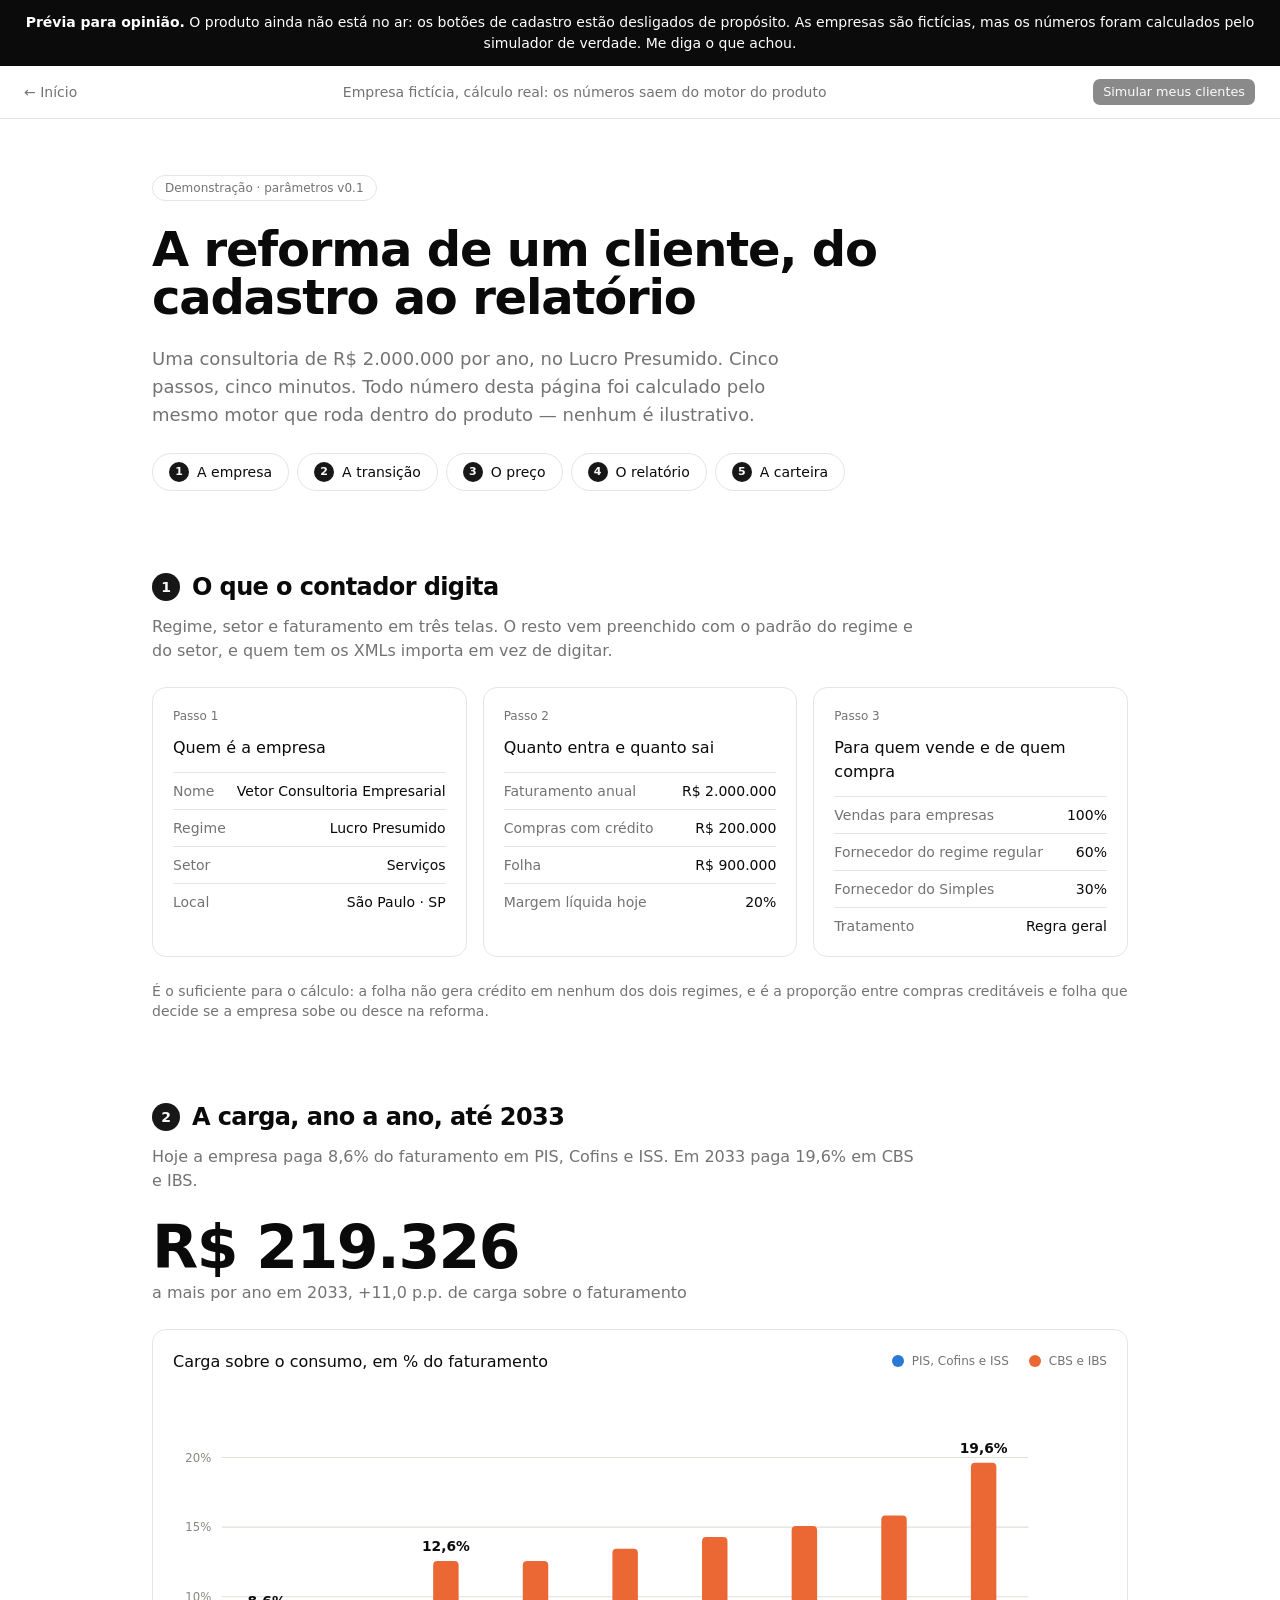
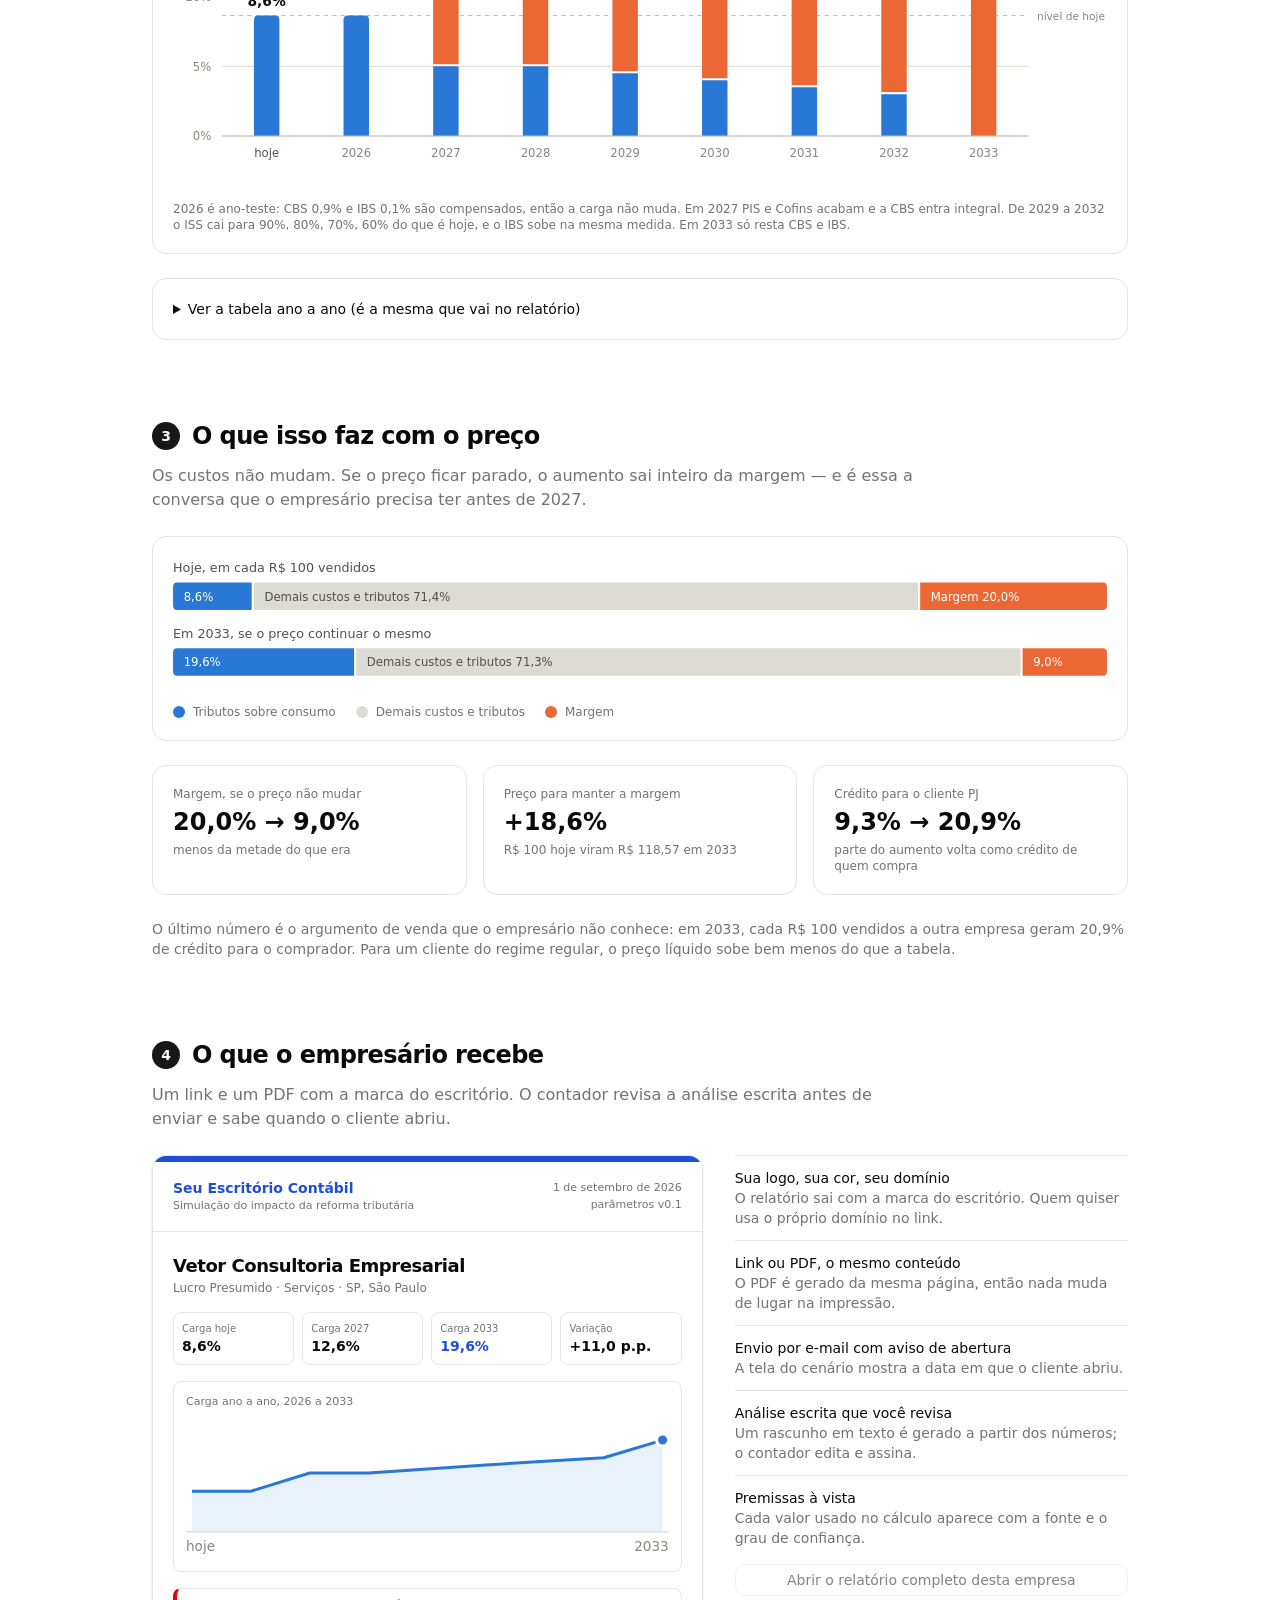
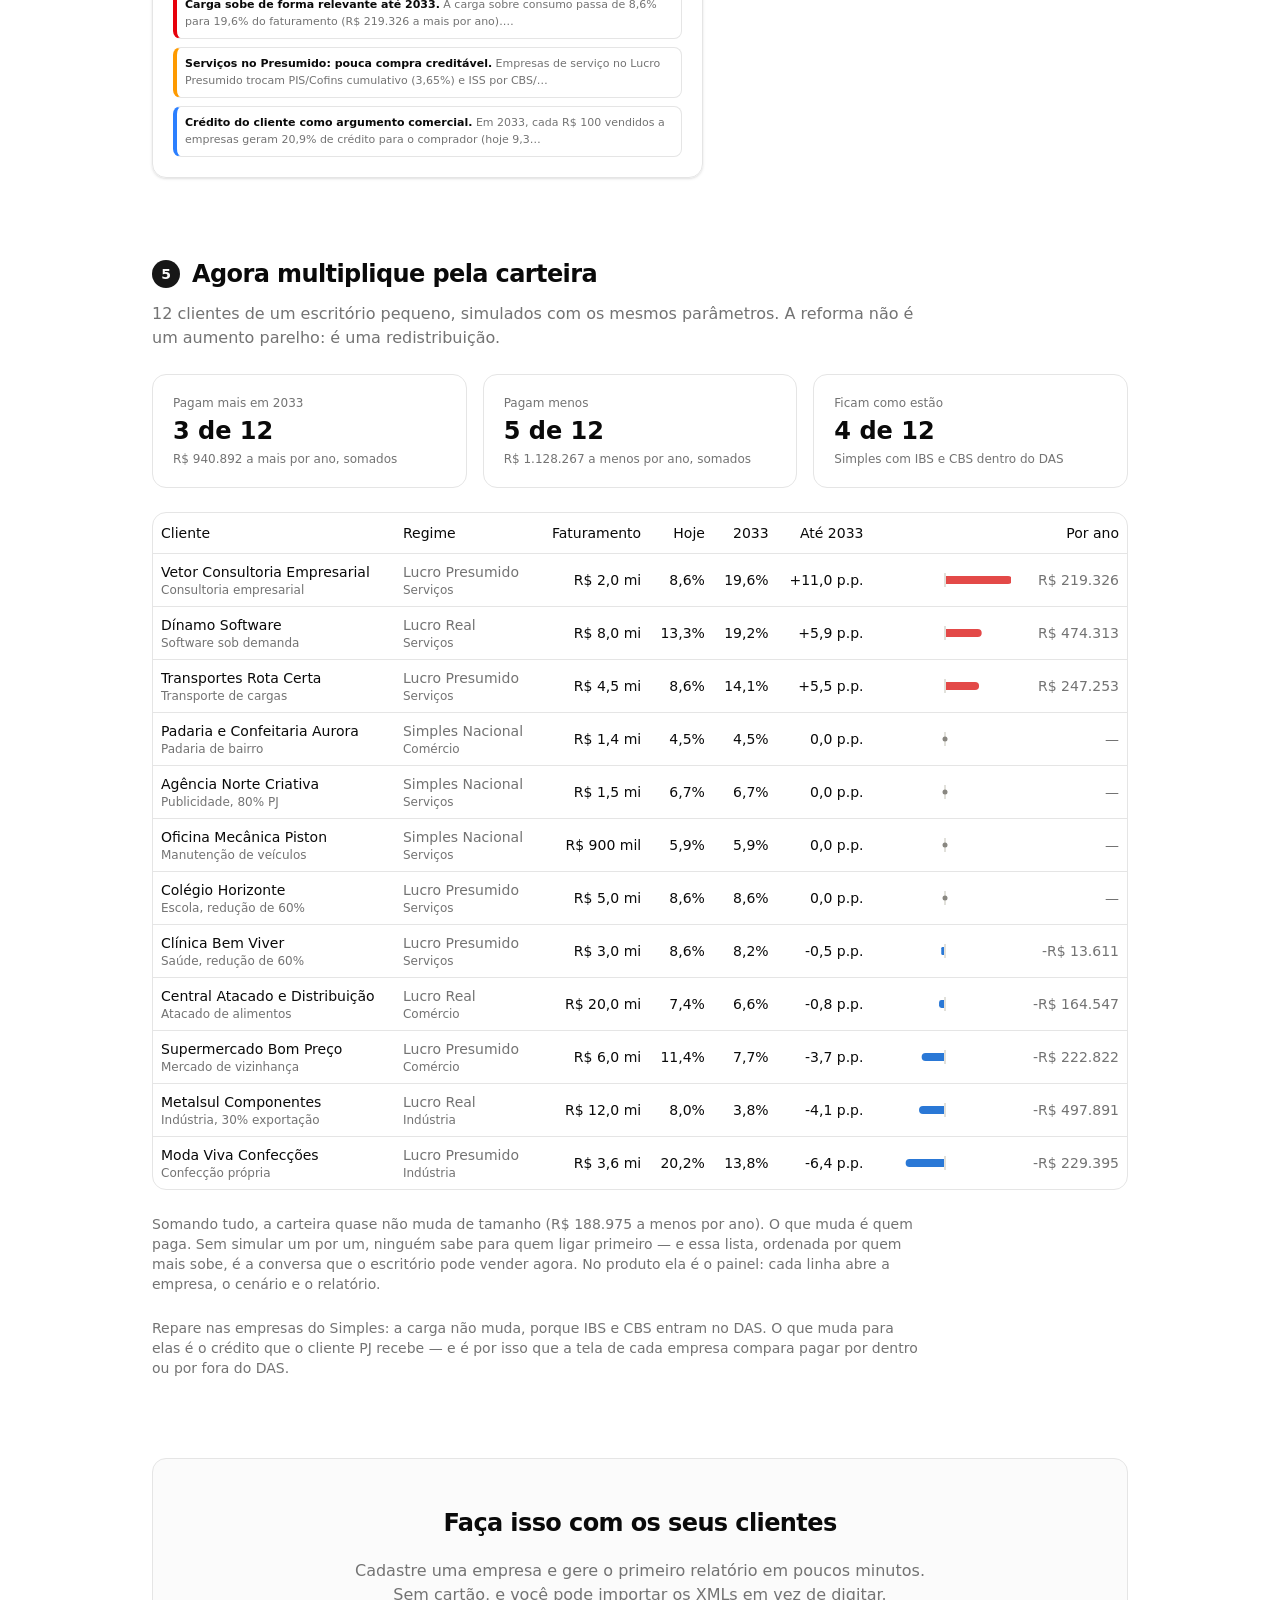
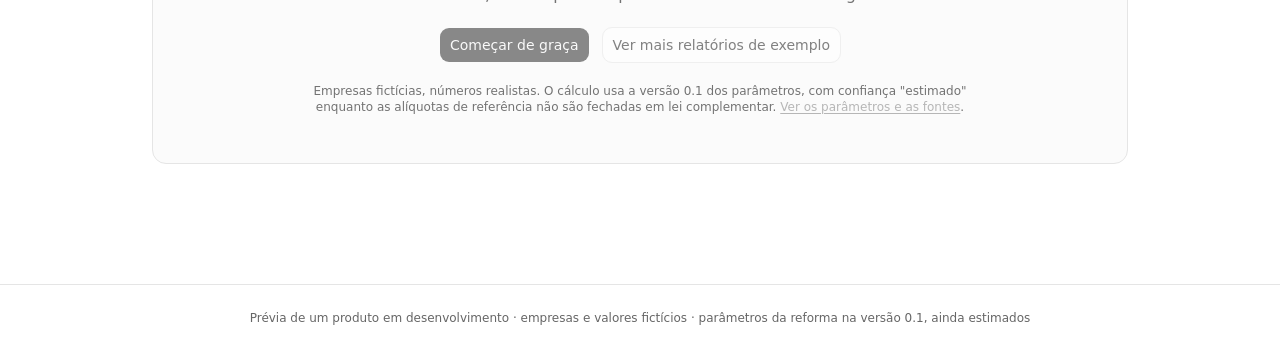
==== demonstracao.html @ f6b1e656 "prévia da oferta para opinião de contadores Gerado do build do produto por scripts/gerar-oferta.mjs:" ====
<!DOCTYPE html><html lang="pt-BR" class="geist_a71539c9-module__T19VSG__variable geist_mono_8d43a2aa-module__8Li5zG__variable h-full antialiased"><head><meta charSet="utf-8"/><meta name="viewport" content="width=device-width, initial-scale=1"/><link rel="preload" href="assets/media/797e433ab948586e-s.p.0r6juujl39pe6.woff2" as="font" crossorigin="" type="font/woff2"/><link rel="preload" href="assets/media/caa3a2e1cccd8315-s.p.0wgildi0cnwt9.woff2" as="font" crossorigin="" type="font/woff2"/><link rel="stylesheet" href="assets/2sr7q03uqmrf0.css" data-precedence="next"/><meta name="next-size-adjust" content=""/><title>Veja a reforma tributária acontecer em um cliente · Simulador da Reforma Tributária</title><meta name="description" content="Uma consultoria de R$ 2.000.000 por ano, do cadastro ao relatório: a carga sai de 8,6% e chega a 19,6% do faturamento em 2033. E o que acontece com uma carteira de 12 clientes."/><meta property="og:title" content="Veja a reforma tributária acontecer em um cliente"/><meta property="og:description" content="Uma consultoria de R$ 2.000.000 por ano, do cadastro ao relatório: a carga sai de 8,6% e chega a 19,6% do faturamento em 2033. E o que acontece com uma carteira de 12 clientes."/><meta property="og:locale" content="pt_BR"/><meta property="og:type" content="article"/><meta name="twitter:card" content="summary"/><meta name="twitter:title" content="Veja a reforma tributária acontecer em um cliente"/><meta name="twitter:description" content="Uma consultoria de R$ 2.000.000 por ano, do cadastro ao relatório: a carga sai de 8,6% e chega a 19,6% do faturamento em 2033. E o que acontece com uma carteira de 12 clientes."/><link rel="icon" href="favicon.ico" sizes="256x256" type="image/x-icon"/><meta name="robots" content="noindex"/></head><body class="min-h-full flex flex-col bg-background text-foreground"><style>a[href="#aviso"]{opacity:.5}</style><div id="aviso" style="background:#0b0b0b;color:#fff;padding:12px 24px;font:14px/1.5 system-ui,sans-serif;text-align:center">
<strong>Prévia para opinião.</strong> O produto ainda não está no ar: os botões de cadastro estão desligados de propósito.
As empresas são fictícias, mas os números foram calculados pelo simulador de verdade. Me diga o que achou.
</div><div hidden=""><!--$--><!--/$--></div><div class="flex items-center justify-between gap-4 border-b px-6 py-3 text-sm"><a class="text-muted-foreground hover:underline" href="index.html">← Início</a><span class="hidden text-muted-foreground sm:inline">Empresa fictícia, cálculo real: os números saem do motor do produto</span><a role="button" tabindex="0" data-slot="button" class="group/button inline-flex shrink-0 items-center justify-center border border-transparent bg-clip-padding font-medium whitespace-nowrap transition-all outline-none select-none focus-visible:border-ring focus-visible:ring-3 focus-visible:ring-ring/50 active:not-aria-[haspopup]:translate-y-px disabled:pointer-events-none disabled:opacity-50 aria-invalid:border-destructive aria-invalid:ring-3 aria-invalid:ring-destructive/20 dark:aria-invalid:border-destructive/50 dark:aria-invalid:ring-destructive/40 [&amp;_svg]:pointer-events-none [&amp;_svg]:shrink-0 bg-primary text-primary-foreground hover:bg-primary/80 h-7 gap-1 rounded-[min(var(--radius-md),12px)] px-2.5 text-[0.8rem] in-data-[slot=button-group]:rounded-lg has-data-[icon=inline-end]:pr-1.5 has-data-[icon=inline-start]:pl-1.5 [&amp;_svg:not([class*=&#x27;size-&#x27;])]:size-3.5" href="#aviso" title="Desligado nesta prévia">Simular meus clientes</a></div><main class="mx-auto flex w-full max-w-5xl flex-1 flex-col gap-20 px-6 py-14"><section class="flex flex-col gap-6"><span class="w-fit rounded-full border px-3 py-1 text-xs text-muted-foreground">Demonstração · parâmetros v<!-- -->0.1</span><h1 class="max-w-3xl text-4xl font-semibold tracking-tight sm:text-5xl">A reforma de um cliente, do cadastro ao relatório</h1><p class="max-w-2xl text-lg text-muted-foreground">Uma consultoria de <!-- -->R$ 2.000.000<!-- --> por ano, no Lucro Presumido. Cinco passos, cinco minutos. Todo número desta página foi calculado pelo mesmo motor que roda dentro do produto — nenhum é ilustrativo.</p><nav aria-label="Passos" class="flex flex-wrap gap-2"><a href="#empresa" class="flex items-center gap-2 rounded-full border px-4 py-2 text-sm hover:bg-muted"><span class="flex size-5 items-center justify-center rounded-full bg-primary text-[11px] font-semibold text-primary-foreground">1</span>A empresa</a><a href="#transicao" class="flex items-center gap-2 rounded-full border px-4 py-2 text-sm hover:bg-muted"><span class="flex size-5 items-center justify-center rounded-full bg-primary text-[11px] font-semibold text-primary-foreground">2</span>A transição</a><a href="#preco" class="flex items-center gap-2 rounded-full border px-4 py-2 text-sm hover:bg-muted"><span class="flex size-5 items-center justify-center rounded-full bg-primary text-[11px] font-semibold text-primary-foreground">3</span>O preço</a><a href="#relatorio" class="flex items-center gap-2 rounded-full border px-4 py-2 text-sm hover:bg-muted"><span class="flex size-5 items-center justify-center rounded-full bg-primary text-[11px] font-semibold text-primary-foreground">4</span>O relatório</a><a href="#carteira" class="flex items-center gap-2 rounded-full border px-4 py-2 text-sm hover:bg-muted"><span class="flex size-5 items-center justify-center rounded-full bg-primary text-[11px] font-semibold text-primary-foreground">5</span>A carteira</a></nav></section><section id="empresa" class="flex scroll-mt-6 flex-col gap-6"><div class="flex flex-col gap-3"><div class="flex items-center gap-3"><span class="flex size-7 items-center justify-center rounded-full bg-primary text-sm font-semibold text-primary-foreground">1</span><h2 class="text-2xl font-semibold tracking-tight">O que o contador digita</h2></div><p class="max-w-3xl text-muted-foreground">Regime, setor e faturamento em três telas. O resto vem preenchido com o padrão do regime e do setor, e quem tem os XMLs importa em vez de digitar.</p></div><div class="grid gap-4 sm:grid-cols-3"><div class="flex flex-col gap-3 rounded-xl border p-5"><span class="text-xs text-muted-foreground">Passo 1</span><h3 class="font-medium">Quem é a empresa</h3><dl class="flex flex-col gap-2 text-sm"><div class="flex justify-between gap-3 border-t pt-2"><dt class="text-muted-foreground">Nome</dt><dd class="text-right font-medium tabular-nums">Vetor Consultoria Empresarial</dd></div><div class="flex justify-between gap-3 border-t pt-2"><dt class="text-muted-foreground">Regime</dt><dd class="text-right font-medium tabular-nums">Lucro Presumido</dd></div><div class="flex justify-between gap-3 border-t pt-2"><dt class="text-muted-foreground">Setor</dt><dd class="text-right font-medium tabular-nums">Serviços</dd></div><div class="flex justify-between gap-3 border-t pt-2"><dt class="text-muted-foreground">Local</dt><dd class="text-right font-medium tabular-nums">São Paulo · SP</dd></div></dl></div><div class="flex flex-col gap-3 rounded-xl border p-5"><span class="text-xs text-muted-foreground">Passo 2</span><h3 class="font-medium">Quanto entra e quanto sai</h3><dl class="flex flex-col gap-2 text-sm"><div class="flex justify-between gap-3 border-t pt-2"><dt class="text-muted-foreground">Faturamento anual</dt><dd class="text-right font-medium tabular-nums">R$ 2.000.000</dd></div><div class="flex justify-between gap-3 border-t pt-2"><dt class="text-muted-foreground">Compras com crédito</dt><dd class="text-right font-medium tabular-nums">R$ 200.000</dd></div><div class="flex justify-between gap-3 border-t pt-2"><dt class="text-muted-foreground">Folha</dt><dd class="text-right font-medium tabular-nums">R$ 900.000</dd></div><div class="flex justify-between gap-3 border-t pt-2"><dt class="text-muted-foreground">Margem líquida hoje</dt><dd class="text-right font-medium tabular-nums">20%</dd></div></dl></div><div class="flex flex-col gap-3 rounded-xl border p-5"><span class="text-xs text-muted-foreground">Passo 3</span><h3 class="font-medium">Para quem vende e de quem compra</h3><dl class="flex flex-col gap-2 text-sm"><div class="flex justify-between gap-3 border-t pt-2"><dt class="text-muted-foreground">Vendas para empresas</dt><dd class="text-right font-medium tabular-nums">100%</dd></div><div class="flex justify-between gap-3 border-t pt-2"><dt class="text-muted-foreground">Fornecedor do regime regular</dt><dd class="text-right font-medium tabular-nums">60%</dd></div><div class="flex justify-between gap-3 border-t pt-2"><dt class="text-muted-foreground">Fornecedor do Simples</dt><dd class="text-right font-medium tabular-nums">30%</dd></div><div class="flex justify-between gap-3 border-t pt-2"><dt class="text-muted-foreground">Tratamento</dt><dd class="text-right font-medium tabular-nums">Regra geral</dd></div></dl></div></div><p class="text-sm text-muted-foreground">É o suficiente para o cálculo: a folha não gera crédito em nenhum dos dois regimes, e é a proporção entre compras creditáveis e folha que decide se a empresa sobe ou desce na reforma.</p></section><section id="transicao" class="flex scroll-mt-6 flex-col gap-6"><div class="flex flex-col gap-3"><div class="flex items-center gap-3"><span class="flex size-7 items-center justify-center rounded-full bg-primary text-sm font-semibold text-primary-foreground">2</span><h2 class="text-2xl font-semibold tracking-tight">A carga, ano a ano, até 2033</h2></div><p class="max-w-3xl text-muted-foreground">Hoje a empresa paga 8,6% do faturamento em PIS, Cofins e ISS. Em 2033 paga 19,6% em CBS e IBS.</p></div><div class="flex flex-col gap-1"><span class="text-5xl font-semibold tracking-tight sm:text-6xl">R$ 219.326</span><span class="text-muted-foreground">a mais por ano em 2033, <!-- -->+11,0 p.p.<!-- --> de carga sobre o faturamento</span></div><div class="flex flex-col gap-4 rounded-xl border p-5"><div class="flex flex-wrap items-baseline justify-between gap-3"><h3 class="font-medium">Carga sobre o consumo, em % do faturamento</h3><ul class="flex flex-wrap items-center gap-x-5 gap-y-2 text-xs text-muted-foreground"><li class="flex items-center gap-2"><span aria-hidden="true" class="size-3 rounded-sm" style="background:#2a78d6"></span>PIS, Cofins e ISS</li><li class="flex items-center gap-2"><span aria-hidden="true" class="size-3 rounded-sm" style="background:#eb6834"></span>CBS e IBS</li></ul></div><div class="overflow-x-auto"><svg viewBox="0 0 880 372" class="h-auto w-full min-w-[660px]" role="img" aria-label="Carga tributária sobre o consumo em porcentagem do faturamento, de hoje a 2033: sai de 8,6% e chega a 19,6%."><g><line x1="46" x2="806" y1="326" y2="326" stroke="#e1e0d9" stroke-width="1"></line><text x="36" y="330" text-anchor="end" font-size="11" fill="#898781" style="font-variant-numeric:tabular-nums">0<!-- -->%</text></g><g><line x1="46" x2="806" y1="260.3934619135508" y2="260.3934619135508" stroke="#e1e0d9" stroke-width="1"></line><text x="36" y="264.3934619135508" text-anchor="end" font-size="11" fill="#898781" style="font-variant-numeric:tabular-nums">5<!-- -->%</text></g><g><line x1="46" x2="806" y1="194.78692382710176" y2="194.78692382710176" stroke="#e1e0d9" stroke-width="1"></line><text x="36" y="198.78692382710176" text-anchor="end" font-size="11" fill="#898781" style="font-variant-numeric:tabular-nums">10<!-- -->%</text></g><g><line x1="46" x2="806" y1="129.18038574065264" y2="129.18038574065264" stroke="#e1e0d9" stroke-width="1"></line><text x="36" y="133.18038574065264" text-anchor="end" font-size="11" fill="#898781" style="font-variant-numeric:tabular-nums">15<!-- -->%</text></g><g><line x1="46" x2="806" y1="63.5738476542035" y2="63.5738476542035" stroke="#e1e0d9" stroke-width="1"></line><text x="36" y="67.57384765420349" text-anchor="end" font-size="11" fill="#898781" style="font-variant-numeric:tabular-nums">20<!-- -->%</text></g><line x1="46" x2="806" y1="212.50068911044303" y2="212.50068911044303" stroke="#c3c2b7" stroke-width="1" stroke-dasharray="4 4"></line><text x="814" y="216.50068911044303" font-size="10" fill="#898781">nível de hoje</text><g><title>hoje: 8,6% do faturamento (atuais 8,6%, CBS+IBS 0,0%)</title><path d="M76.22222222222223 326 L76.22222222222223 216.50068911044303 Q76.22222222222223 212.50068911044303 80.22222222222223 212.50068911044303 L96.22222222222223 212.50068911044303 Q100.22222222222223 212.50068911044303 100.22222222222223 216.50068911044303 L100.22222222222223 326 Z" fill="#2a78d6"></path><text x="88.22222222222223" y="203.50068911044303" text-anchor="middle" font-size="13" font-weight="600" fill="#0b0b0b">8,6%</text><text x="88.22222222222223" y="346" text-anchor="middle" font-size="11" fill="#52514e" style="font-variant-numeric:tabular-nums">hoje</text></g><g><title>2026: 8,6% do faturamento (atuais 8,6%, CBS+IBS 0,0%)</title><path d="M160.66666666666669 326 L160.66666666666669 216.50068911044303 Q160.66666666666669 212.50068911044303 164.66666666666669 212.50068911044303 L180.66666666666669 212.50068911044303 Q184.66666666666669 212.50068911044303 184.66666666666669 216.50068911044303 L184.66666666666669 326 Z" fill="#2a78d6"></path><text x="172.66666666666669" y="346" text-anchor="middle" font-size="11" fill="#898781" style="font-variant-numeric:tabular-nums">2026</text></g><g><title>2027: 12,6% do faturamento (atuais 5,0%, CBS+IBS 7,6%)</title><path d="M245.11111111111111 326 H269.1111111111111 V260.3934619135508 H245.11111111111111 Z" fill="#2a78d6"></path><path d="M245.11111111111111 258.3934619135508 L245.11111111111111 165.01499354507135 Q245.11111111111111 161.01499354507135 249.11111111111111 161.01499354507135 L265.1111111111111 161.01499354507135 Q269.1111111111111 161.01499354507135 269.1111111111111 165.01499354507135 L269.1111111111111 258.3934619135508 Z" fill="#eb6834"></path><text x="257.1111111111111" y="152.01499354507135" text-anchor="middle" font-size="13" font-weight="600" fill="#0b0b0b">12,6%</text><text x="257.1111111111111" y="346" text-anchor="middle" font-size="11" fill="#898781" style="font-variant-numeric:tabular-nums">2027</text></g><g><title>2028: 12,6% do faturamento (atuais 5,0%, CBS+IBS 7,6%)</title><path d="M329.55555555555554 326 H353.55555555555554 V260.3934619135508 H329.55555555555554 Z" fill="#2a78d6"></path><path d="M329.55555555555554 258.3934619135508 L329.55555555555554 165.01499354507135 Q329.55555555555554 161.01499354507135 333.55555555555554 161.01499354507135 L349.55555555555554 161.01499354507135 Q353.55555555555554 161.01499354507135 353.55555555555554 165.01499354507135 L353.55555555555554 258.3934619135508 Z" fill="#eb6834"></path><text x="341.55555555555554" y="346" text-anchor="middle" font-size="11" fill="#898781" style="font-variant-numeric:tabular-nums">2028</text></g><g><title>2029: 13,5% do faturamento (atuais 4,5%, CBS+IBS 9,0%)</title><path d="M414 326 H438 V266.95411572219575 H414 Z" fill="#2a78d6"></path><path d="M414 264.95411572219575 L414 153.49784709018428 Q414 149.49784709018428 418 149.49784709018428 L434 149.49784709018428 Q438 149.49784709018428 438 153.49784709018428 L438 264.95411572219575 Z" fill="#eb6834"></path><text x="426" y="346" text-anchor="middle" font-size="11" fill="#898781" style="font-variant-numeric:tabular-nums">2029</text></g><g><title>2030: 14,3% do faturamento (atuais 4,0%, CBS+IBS 10,3%)</title><path d="M498.44444444444446 326 H522.4444444444445 V273.5147695308407 H498.44444444444446 Z" fill="#2a78d6"></path><path d="M498.44444444444446 271.5147695308407 L498.44444444444446 142.5503589309435 Q498.44444444444446 138.5503589309435 502.44444444444446 138.5503589309435 L518.4444444444445 138.5503589309435 Q522.4444444444445 138.5503589309435 522.4444444444445 142.5503589309435 L522.4444444444445 271.5147695308407 Z" fill="#eb6834"></path><text x="510.44444444444446" y="346" text-anchor="middle" font-size="11" fill="#898781" style="font-variant-numeric:tabular-nums">2030</text></g><g><title>2031: 15,1% do faturamento (atuais 3,5%, CBS+IBS 11,6%)</title><path d="M582.8888888888888 326 H606.8888888888888 V280.0754233394856 H582.8888888888888 Z" fill="#2a78d6"></path><path d="M582.8888888888888 278.0754233394856 L582.8888888888888 132.1460205619604 Q582.8888888888888 128.1460205619604 586.8888888888888 128.1460205619604 L602.8888888888888 128.1460205619604 Q606.8888888888888 128.1460205619604 606.8888888888888 132.1460205619604 L606.8888888888888 278.0754233394856 Z" fill="#eb6834"></path><text x="594.8888888888888" y="346" text-anchor="middle" font-size="11" fill="#898781" style="font-variant-numeric:tabular-nums">2031</text></g><g><title>2032: 15,8% do faturamento (atuais 3,0%, CBS+IBS 12,8%)</title><path d="M667.3333333333333 326 H691.3333333333333 V286.63607714813054 H667.3333333333333 Z" fill="#2a78d6"></path><path d="M667.3333333333333 284.63607714813054 L667.3333333333333 122.2599430862187 Q667.3333333333333 118.2599430862187 671.3333333333333 118.2599430862187 L687.3333333333333 118.2599430862187 Q691.3333333333333 118.2599430862187 691.3333333333333 122.2599430862187 L691.3333333333333 284.63607714813054 Z" fill="#eb6834"></path><text x="679.3333333333333" y="346" text-anchor="middle" font-size="11" fill="#898781" style="font-variant-numeric:tabular-nums">2032</text></g><g><title>2033: 19,6% do faturamento (atuais 0,0%, CBS+IBS 19,6%)</title><path d="M751.7777777777777 326 L751.7777777777777 72.60869565217388 Q751.7777777777777 68.60869565217388 755.7777777777777 68.60869565217388 L771.7777777777777 68.60869565217388 Q775.7777777777777 68.60869565217388 775.7777777777777 72.60869565217388 L775.7777777777777 326 Z" fill="#eb6834"></path><text x="763.7777777777777" y="59.60869565217388" text-anchor="middle" font-size="13" font-weight="600" fill="#0b0b0b">19,6%</text><text x="763.7777777777777" y="346" text-anchor="middle" font-size="11" fill="#898781" style="font-variant-numeric:tabular-nums">2033</text></g><line x1="46" x2="806" y1="326" y2="326" stroke="#c3c2b7" stroke-width="1"></line></svg></div><p class="text-xs text-muted-foreground">2026 é ano-teste: CBS <!-- -->0,9%<!-- --> e IBS<!-- --> <!-- -->0,1%<!-- --> são compensados, então a carga não muda. Em 2027 PIS e Cofins acabam e a CBS entra integral. De 2029 a 2032 o ISS cai para<!-- --> <!-- -->90%, 80%, 70%, 60%<!-- --> <!-- -->do que é hoje, e o IBS sobe na mesma medida. Em 2033 só resta CBS e IBS.</p></div><details class="rounded-xl border p-5"><summary class="cursor-pointer text-sm font-medium">Ver a tabela ano a ano (é a mesma que vai no relatório)</summary><div class="mt-4"><div class="overflow-x-auto rounded-lg border"><div data-slot="table-container" class="relative w-full overflow-x-auto"><table data-slot="table" class="w-full caption-bottom text-sm"><thead data-slot="table-header" class="[&amp;_tr]:border-b"><tr data-slot="table-row" class="border-b transition-colors hover:bg-muted/50 has-aria-expanded:bg-muted/50 data-[state=selected]:bg-muted"><th data-slot="table-head" class="h-10 px-2 text-left align-middle font-medium whitespace-nowrap text-foreground [&amp;:has([role=checkbox])]:pr-0">Ano</th><th data-slot="table-head" class="h-10 px-2 align-middle font-medium whitespace-nowrap text-foreground [&amp;:has([role=checkbox])]:pr-0 text-right">Tributos atuais</th><th data-slot="table-head" class="h-10 px-2 align-middle font-medium whitespace-nowrap text-foreground [&amp;:has([role=checkbox])]:pr-0 text-right">CBS + IBS</th><th data-slot="table-head" class="h-10 px-2 align-middle font-medium whitespace-nowrap text-foreground [&amp;:has([role=checkbox])]:pr-0 text-right">Carga total</th><th data-slot="table-head" class="h-10 px-2 align-middle font-medium whitespace-nowrap text-foreground [&amp;:has([role=checkbox])]:pr-0 text-right">% fat.</th><th data-slot="table-head" class="h-10 px-2 align-middle font-medium whitespace-nowrap text-foreground [&amp;:has([role=checkbox])]:pr-0 text-right">vs. hoje</th><th data-slot="table-head" class="h-10 px-2 align-middle font-medium whitespace-nowrap text-foreground [&amp;:has([role=checkbox])]:pr-0 text-right">Preço p/ manter margem</th><th data-slot="table-head" class="h-10 px-2 align-middle font-medium whitespace-nowrap text-foreground [&amp;:has([role=checkbox])]:pr-0 text-right">Crédito p/ cliente</th></tr></thead><tbody data-slot="table-body" class="[&amp;_tr:last-child]:border-0"><tr data-slot="table-row" class="border-b transition-colors hover:bg-muted/50 has-aria-expanded:bg-muted/50 data-[state=selected]:bg-muted bg-muted/40"><td data-slot="table-cell" class="p-2 align-middle whitespace-nowrap [&amp;:has([role=checkbox])]:pr-0 font-medium">Hoje (2025)</td><td data-slot="table-cell" class="p-2 align-middle whitespace-nowrap [&amp;:has([role=checkbox])]:pr-0 text-right tabular-nums">R$ 173.000</td><td data-slot="table-cell" class="p-2 align-middle whitespace-nowrap [&amp;:has([role=checkbox])]:pr-0 text-right tabular-nums">R$ 0</td><td data-slot="table-cell" class="p-2 align-middle whitespace-nowrap [&amp;:has([role=checkbox])]:pr-0 text-right tabular-nums font-medium">R$ 173.000</td><td data-slot="table-cell" class="p-2 align-middle whitespace-nowrap [&amp;:has([role=checkbox])]:pr-0 text-right tabular-nums">8,6%</td><td data-slot="table-cell" class="p-2 align-middle whitespace-nowrap [&amp;:has([role=checkbox])]:pr-0 text-right tabular-nums">—</td><td data-slot="table-cell" class="p-2 align-middle whitespace-nowrap [&amp;:has([role=checkbox])]:pr-0 text-right tabular-nums">—</td><td data-slot="table-cell" class="p-2 align-middle whitespace-nowrap [&amp;:has([role=checkbox])]:pr-0 text-right tabular-nums">9,3%</td></tr><tr data-slot="table-row" class="border-b transition-colors hover:bg-muted/50 has-aria-expanded:bg-muted/50 data-[state=selected]:bg-muted"><td data-slot="table-cell" class="p-2 align-middle whitespace-nowrap [&amp;:has([role=checkbox])]:pr-0 font-medium">2026</td><td data-slot="table-cell" class="p-2 align-middle whitespace-nowrap [&amp;:has([role=checkbox])]:pr-0 text-right tabular-nums">R$ 173.000</td><td data-slot="table-cell" class="p-2 align-middle whitespace-nowrap [&amp;:has([role=checkbox])]:pr-0 text-right tabular-nums">R$ 0</td><td data-slot="table-cell" class="p-2 align-middle whitespace-nowrap [&amp;:has([role=checkbox])]:pr-0 text-right tabular-nums font-medium">R$ 173.000</td><td data-slot="table-cell" class="p-2 align-middle whitespace-nowrap [&amp;:has([role=checkbox])]:pr-0 text-right tabular-nums">8,6%</td><td data-slot="table-cell" class="p-2 align-middle whitespace-nowrap [&amp;:has([role=checkbox])]:pr-0 text-right tabular-nums">+0,0 p.p.</td><td data-slot="table-cell" class="p-2 align-middle whitespace-nowrap [&amp;:has([role=checkbox])]:pr-0 text-right tabular-nums">+0,0%</td><td data-slot="table-cell" class="p-2 align-middle whitespace-nowrap [&amp;:has([role=checkbox])]:pr-0 text-right tabular-nums">9,3%</td></tr><tr data-slot="table-row" class="border-b transition-colors hover:bg-muted/50 has-aria-expanded:bg-muted/50 data-[state=selected]:bg-muted"><td data-slot="table-cell" class="p-2 align-middle whitespace-nowrap [&amp;:has([role=checkbox])]:pr-0 font-medium">2027</td><td data-slot="table-cell" class="p-2 align-middle whitespace-nowrap [&amp;:has([role=checkbox])]:pr-0 text-right tabular-nums">R$ 100.000</td><td data-slot="table-cell" class="p-2 align-middle whitespace-nowrap [&amp;:has([role=checkbox])]:pr-0 text-right tabular-nums">R$ 151.476</td><td data-slot="table-cell" class="p-2 align-middle whitespace-nowrap [&amp;:has([role=checkbox])]:pr-0 text-right tabular-nums font-medium">R$ 251.476</td><td data-slot="table-cell" class="p-2 align-middle whitespace-nowrap [&amp;:has([role=checkbox])]:pr-0 text-right tabular-nums">12,6%</td><td data-slot="table-cell" class="p-2 align-middle whitespace-nowrap [&amp;:has([role=checkbox])]:pr-0 text-right tabular-nums text-red-700">+3,9 p.p.</td><td data-slot="table-cell" class="p-2 align-middle whitespace-nowrap [&amp;:has([role=checkbox])]:pr-0 text-right tabular-nums">+5,9%</td><td data-slot="table-cell" class="p-2 align-middle whitespace-nowrap [&amp;:has([role=checkbox])]:pr-0 text-right tabular-nums">8,1%</td></tr><tr data-slot="table-row" class="border-b transition-colors hover:bg-muted/50 has-aria-expanded:bg-muted/50 data-[state=selected]:bg-muted"><td data-slot="table-cell" class="p-2 align-middle whitespace-nowrap [&amp;:has([role=checkbox])]:pr-0 font-medium">2028</td><td data-slot="table-cell" class="p-2 align-middle whitespace-nowrap [&amp;:has([role=checkbox])]:pr-0 text-right tabular-nums">R$ 100.000</td><td data-slot="table-cell" class="p-2 align-middle whitespace-nowrap [&amp;:has([role=checkbox])]:pr-0 text-right tabular-nums">R$ 151.476</td><td data-slot="table-cell" class="p-2 align-middle whitespace-nowrap [&amp;:has([role=checkbox])]:pr-0 text-right tabular-nums font-medium">R$ 251.476</td><td data-slot="table-cell" class="p-2 align-middle whitespace-nowrap [&amp;:has([role=checkbox])]:pr-0 text-right tabular-nums">12,6%</td><td data-slot="table-cell" class="p-2 align-middle whitespace-nowrap [&amp;:has([role=checkbox])]:pr-0 text-right tabular-nums text-red-700">+3,9 p.p.</td><td data-slot="table-cell" class="p-2 align-middle whitespace-nowrap [&amp;:has([role=checkbox])]:pr-0 text-right tabular-nums">+5,9%</td><td data-slot="table-cell" class="p-2 align-middle whitespace-nowrap [&amp;:has([role=checkbox])]:pr-0 text-right tabular-nums">8,1%</td></tr><tr data-slot="table-row" class="border-b transition-colors hover:bg-muted/50 has-aria-expanded:bg-muted/50 data-[state=selected]:bg-muted"><td data-slot="table-cell" class="p-2 align-middle whitespace-nowrap [&amp;:has([role=checkbox])]:pr-0 font-medium">2029</td><td data-slot="table-cell" class="p-2 align-middle whitespace-nowrap [&amp;:has([role=checkbox])]:pr-0 text-right tabular-nums">R$ 90.000</td><td data-slot="table-cell" class="p-2 align-middle whitespace-nowrap [&amp;:has([role=checkbox])]:pr-0 text-right tabular-nums">R$ 179.031</td><td data-slot="table-cell" class="p-2 align-middle whitespace-nowrap [&amp;:has([role=checkbox])]:pr-0 text-right tabular-nums font-medium">R$ 269.031</td><td data-slot="table-cell" class="p-2 align-middle whitespace-nowrap [&amp;:has([role=checkbox])]:pr-0 text-right tabular-nums">13,5%</td><td data-slot="table-cell" class="p-2 align-middle whitespace-nowrap [&amp;:has([role=checkbox])]:pr-0 text-right tabular-nums text-red-700">+4,8 p.p.</td><td data-slot="table-cell" class="p-2 align-middle whitespace-nowrap [&amp;:has([role=checkbox])]:pr-0 text-right tabular-nums">+7,3%</td><td data-slot="table-cell" class="p-2 align-middle whitespace-nowrap [&amp;:has([role=checkbox])]:pr-0 text-right tabular-nums">9,6%</td></tr><tr data-slot="table-row" class="border-b transition-colors hover:bg-muted/50 has-aria-expanded:bg-muted/50 data-[state=selected]:bg-muted"><td data-slot="table-cell" class="p-2 align-middle whitespace-nowrap [&amp;:has([role=checkbox])]:pr-0 font-medium">2030</td><td data-slot="table-cell" class="p-2 align-middle whitespace-nowrap [&amp;:has([role=checkbox])]:pr-0 text-right tabular-nums">R$ 80.000</td><td data-slot="table-cell" class="p-2 align-middle whitespace-nowrap [&amp;:has([role=checkbox])]:pr-0 text-right tabular-nums">R$ 205.718</td><td data-slot="table-cell" class="p-2 align-middle whitespace-nowrap [&amp;:has([role=checkbox])]:pr-0 text-right tabular-nums font-medium">R$ 285.718</td><td data-slot="table-cell" class="p-2 align-middle whitespace-nowrap [&amp;:has([role=checkbox])]:pr-0 text-right tabular-nums">14,3%</td><td data-slot="table-cell" class="p-2 align-middle whitespace-nowrap [&amp;:has([role=checkbox])]:pr-0 text-right tabular-nums text-red-700">+5,6 p.p.</td><td data-slot="table-cell" class="p-2 align-middle whitespace-nowrap [&amp;:has([role=checkbox])]:pr-0 text-right tabular-nums">+8,7%</td><td data-slot="table-cell" class="p-2 align-middle whitespace-nowrap [&amp;:has([role=checkbox])]:pr-0 text-right tabular-nums">11,0%</td></tr><tr data-slot="table-row" class="border-b transition-colors hover:bg-muted/50 has-aria-expanded:bg-muted/50 data-[state=selected]:bg-muted"><td data-slot="table-cell" class="p-2 align-middle whitespace-nowrap [&amp;:has([role=checkbox])]:pr-0 font-medium">2031</td><td data-slot="table-cell" class="p-2 align-middle whitespace-nowrap [&amp;:has([role=checkbox])]:pr-0 text-right tabular-nums">R$ 70.000</td><td data-slot="table-cell" class="p-2 align-middle whitespace-nowrap [&amp;:has([role=checkbox])]:pr-0 text-right tabular-nums">R$ 231.577</td><td data-slot="table-cell" class="p-2 align-middle whitespace-nowrap [&amp;:has([role=checkbox])]:pr-0 text-right tabular-nums font-medium">R$ 301.577</td><td data-slot="table-cell" class="p-2 align-middle whitespace-nowrap [&amp;:has([role=checkbox])]:pr-0 text-right tabular-nums">15,1%</td><td data-slot="table-cell" class="p-2 align-middle whitespace-nowrap [&amp;:has([role=checkbox])]:pr-0 text-right tabular-nums text-red-700">+6,4 p.p.</td><td data-slot="table-cell" class="p-2 align-middle whitespace-nowrap [&amp;:has([role=checkbox])]:pr-0 text-right tabular-nums">+10,0%</td><td data-slot="table-cell" class="p-2 align-middle whitespace-nowrap [&amp;:has([role=checkbox])]:pr-0 text-right tabular-nums">12,4%</td></tr><tr data-slot="table-row" class="border-b transition-colors hover:bg-muted/50 has-aria-expanded:bg-muted/50 data-[state=selected]:bg-muted"><td data-slot="table-cell" class="p-2 align-middle whitespace-nowrap [&amp;:has([role=checkbox])]:pr-0 font-medium">2032</td><td data-slot="table-cell" class="p-2 align-middle whitespace-nowrap [&amp;:has([role=checkbox])]:pr-0 text-right tabular-nums">R$ 60.000</td><td data-slot="table-cell" class="p-2 align-middle whitespace-nowrap [&amp;:has([role=checkbox])]:pr-0 text-right tabular-nums">R$ 256.645</td><td data-slot="table-cell" class="p-2 align-middle whitespace-nowrap [&amp;:has([role=checkbox])]:pr-0 text-right tabular-nums font-medium">R$ 316.645</td><td data-slot="table-cell" class="p-2 align-middle whitespace-nowrap [&amp;:has([role=checkbox])]:pr-0 text-right tabular-nums">15,8%</td><td data-slot="table-cell" class="p-2 align-middle whitespace-nowrap [&amp;:has([role=checkbox])]:pr-0 text-right tabular-nums text-red-700">+7,2 p.p.</td><td data-slot="table-cell" class="p-2 align-middle whitespace-nowrap [&amp;:has([role=checkbox])]:pr-0 text-right tabular-nums">+11,3%</td><td data-slot="table-cell" class="p-2 align-middle whitespace-nowrap [&amp;:has([role=checkbox])]:pr-0 text-right tabular-nums">13,7%</td></tr><tr data-slot="table-row" class="border-b transition-colors hover:bg-muted/50 has-aria-expanded:bg-muted/50 data-[state=selected]:bg-muted"><td data-slot="table-cell" class="p-2 align-middle whitespace-nowrap [&amp;:has([role=checkbox])]:pr-0 font-medium">2033</td><td data-slot="table-cell" class="p-2 align-middle whitespace-nowrap [&amp;:has([role=checkbox])]:pr-0 text-right tabular-nums">R$ 0</td><td data-slot="table-cell" class="p-2 align-middle whitespace-nowrap [&amp;:has([role=checkbox])]:pr-0 text-right tabular-nums">R$ 392.326</td><td data-slot="table-cell" class="p-2 align-middle whitespace-nowrap [&amp;:has([role=checkbox])]:pr-0 text-right tabular-nums font-medium">R$ 392.326</td><td data-slot="table-cell" class="p-2 align-middle whitespace-nowrap [&amp;:has([role=checkbox])]:pr-0 text-right tabular-nums">19,6%</td><td data-slot="table-cell" class="p-2 align-middle whitespace-nowrap [&amp;:has([role=checkbox])]:pr-0 text-right tabular-nums text-red-700">+11,0 p.p.</td><td data-slot="table-cell" class="p-2 align-middle whitespace-nowrap [&amp;:has([role=checkbox])]:pr-0 text-right tabular-nums">+18,6%</td><td data-slot="table-cell" class="p-2 align-middle whitespace-nowrap [&amp;:has([role=checkbox])]:pr-0 text-right tabular-nums">20,9%</td></tr></tbody></table></div></div></div></details></section><section id="preco" class="flex scroll-mt-6 flex-col gap-6"><div class="flex flex-col gap-3"><div class="flex items-center gap-3"><span class="flex size-7 items-center justify-center rounded-full bg-primary text-sm font-semibold text-primary-foreground">3</span><h2 class="text-2xl font-semibold tracking-tight">O que isso faz com o preço</h2></div><p class="max-w-3xl text-muted-foreground">Os custos não mudam. Se o preço ficar parado, o aumento sai inteiro da margem — e é essa a conversa que o empresário precisa ter antes de 2027.</p></div><div class="flex flex-col gap-4 rounded-xl border p-5"><div class="overflow-x-auto"><svg viewBox="0 0 880 124" class="h-auto w-full min-w-[560px]" role="img" aria-label="Composição de cada R$ 100 vendidos: hoje 8,6% de tributos e 20,0% de margem; em 2033, com o mesmo preço, 19,6% de tributos e 9,0% de margem."><g><text x="0" y="14" font-size="12" fill="#52514e">Hoje, em cada R$ 100 vendidos</text><g><title>Tributos sobre consumo 8,6%</title><path d="M4 24 L74.11999999999999 24 Q74.11999999999999 24 74.11999999999999 24 L74.11999999999999 50 Q74.11999999999999 50 74.11999999999999 50 L4 50 Q0 50 0 46 L0 28 Q0 24 4 24 Z" fill="#2a78d6"></path><text x="10" y="41" font-size="11" fill="#ffffff" font-weight="500">8,6%</text></g><g><title>Demais custos e tributos 71,4%</title><path d="M76.11999999999999 24 L702 24 Q702 24 702 24 L702 50 Q702 50 702 50 L76.11999999999999 50 Q76.11999999999999 50 76.11999999999999 50 L76.11999999999999 24 Q76.11999999999999 24 76.11999999999999 24 Z" fill="#dcdbd4"></path><text x="86.11999999999999" y="41" font-size="11" fill="#52514e" font-weight="500">Demais custos e tributos 71,4%</text></g><g><title>Margem 20,0%</title><path d="M704 24 L876 24 Q880 24 880 28 L880 46 Q880 50 876 50 L704 50 Q704 50 704 50 L704 24 Q704 24 704 24 Z" fill="#eb6834"></path><text x="714" y="41" font-size="11" fill="#ffffff" font-weight="500">Margem 20,0%</text></g></g><g><text x="0" y="76" font-size="12" fill="#52514e">Em 2033, se o preço continuar o mesmo</text><g><title>Tributos sobre consumo 19,6%</title><path d="M4 86 L170.62330434782606 86 Q170.62330434782606 86 170.62330434782606 86 L170.62330434782606 112 Q170.62330434782606 112 170.62330434782606 112 L4 112 Q0 112 0 108 L0 90 Q0 86 4 86 Z" fill="#2a78d6"></path><text x="10" y="103" font-size="11" fill="#ffffff" font-weight="500">19,6%</text></g><g><title>Demais custos e tributos 71,3%</title><path d="M172.62330434782606 86 L798.503304347826 86 Q798.503304347826 86 798.503304347826 86 L798.503304347826 112 Q798.503304347826 112 798.503304347826 112 L172.62330434782606 112 Q172.62330434782606 112 172.62330434782606 112 L172.62330434782606 86 Q172.62330434782606 86 172.62330434782606 86 Z" fill="#dcdbd4"></path><text x="182.62330434782606" y="103" font-size="11" fill="#52514e" font-weight="500">Demais custos e tributos 71,3%</text></g><g><title>Margem 9,0%</title><path d="M800.503304347826 86 L875.9999999999999 86 Q879.9999999999999 86 879.9999999999999 90 L879.9999999999999 108 Q879.9999999999999 112 875.9999999999999 112 L800.503304347826 112 Q800.503304347826 112 800.503304347826 112 L800.503304347826 86 Q800.503304347826 86 800.503304347826 86 Z" fill="#eb6834"></path><text x="810.503304347826" y="103" font-size="11" fill="#ffffff" font-weight="500">9,0%</text></g></g></svg></div><ul class="flex flex-wrap items-center gap-x-5 gap-y-2 text-xs text-muted-foreground"><li class="flex items-center gap-2"><span aria-hidden="true" class="size-3 rounded-sm" style="background:#2a78d6"></span>Tributos sobre consumo</li><li class="flex items-center gap-2"><span aria-hidden="true" class="size-3 rounded-sm" style="background:#dcdbd4"></span>Demais custos e tributos</li><li class="flex items-center gap-2"><span aria-hidden="true" class="size-3 rounded-sm" style="background:#eb6834"></span>Margem</li></ul></div><div class="grid gap-4 sm:grid-cols-3"><div class="flex flex-col gap-1 rounded-xl border p-5"><span class="text-xs text-muted-foreground">Margem, se o preço não mudar</span><span class="text-2xl font-semibold">20,0% → 9,0%</span><span class="text-xs text-muted-foreground">menos da metade do que era</span></div><div class="flex flex-col gap-1 rounded-xl border p-5"><span class="text-xs text-muted-foreground">Preço para manter a margem</span><span class="text-2xl font-semibold">+18,6%</span><span class="text-xs text-muted-foreground">R$ 100 hoje viram R$ 118,57 em 2033</span></div><div class="flex flex-col gap-1 rounded-xl border p-5"><span class="text-xs text-muted-foreground">Crédito para o cliente PJ</span><span class="text-2xl font-semibold">9,3% → 20,9%</span><span class="text-xs text-muted-foreground">parte do aumento volta como crédito de quem compra</span></div></div><p class="text-sm text-muted-foreground">O último número é o argumento de venda que o empresário não conhece: em <!-- -->2033<!-- -->, cada R$ 100 vendidos a outra empresa geram <!-- -->20,9%<!-- --> de crédito para o comprador. Para um cliente do regime regular, o preço líquido sobe bem menos do que a tabela.</p></section><section id="relatorio" class="flex scroll-mt-6 flex-col gap-6"><div class="flex flex-col gap-3"><div class="flex items-center gap-3"><span class="flex size-7 items-center justify-center rounded-full bg-primary text-sm font-semibold text-primary-foreground">4</span><h2 class="text-2xl font-semibold tracking-tight">O que o empresário recebe</h2></div><p class="max-w-3xl text-muted-foreground">Um link e um PDF com a marca do escritório. O contador revisa a análise escrita antes de enviar e sabe quando o cliente abriu.</p></div><div class="grid gap-8 lg:grid-cols-[1.4fr_1fr]"><div class="overflow-hidden rounded-xl border shadow-sm"><div style="background:#1d4ed8;height:6px"></div><div class="flex items-center justify-between gap-4 border-b px-5 py-4"><div><div class="text-sm font-semibold" style="color:#1d4ed8">Seu Escritório Contábil</div><div class="text-[11px] text-muted-foreground">Simulação do impacto da reforma tributária</div></div><div class="text-right text-[11px] text-muted-foreground">1 de setembro de 2026<br/>parâmetros v<!-- -->0.1</div></div><div class="flex flex-col gap-4 px-5 py-5"><div><h3 class="text-lg font-semibold tracking-tight">Vetor Consultoria Empresarial</h3><p class="text-xs text-muted-foreground">Lucro Presumido<!-- --> · <!-- -->Serviços<!-- --> · <!-- -->SP<!-- -->, <!-- -->São Paulo</p></div><div class="grid grid-cols-4 gap-2"><div class="rounded-md border p-2"><div class="text-[10px] text-muted-foreground">Carga hoje</div><div class="text-sm font-semibold tabular-nums">8,6%</div></div><div class="rounded-md border p-2"><div class="text-[10px] text-muted-foreground">Carga 2027</div><div class="text-sm font-semibold tabular-nums">12,6%</div></div><div class="rounded-md border p-2"><div class="text-[10px] text-muted-foreground">Carga 2033</div><div class="text-sm font-semibold tabular-nums" style="color:#1d4ed8">19,6%</div></div><div class="rounded-md border p-2"><div class="text-[10px] text-muted-foreground">Variação</div><div class="text-sm font-semibold tabular-nums">+11,0 p.p.</div></div></div><div class="rounded-md border p-3"><div class="mb-1 text-[11px] text-muted-foreground">Carga ano a ano, 2026 a 2033</div><svg viewBox="0 0 320 96" class="h-auto w-full" role="img" aria-label="Curva da carga até 2033"><path d="M4.0 51.2 L43.0 51.2 L82.0 39.1 L121.0 39.1 L160.0 36.4 L199.0 33.8 L238.0 31.3 L277.0 29.0 L316.0 17.3 L316.0 78 L4 78 Z" fill="#2a78d6" fill-opacity="0.1"></path><line x1="0" x2="320" y1="78" y2="78" stroke="#e1e0d9" stroke-width="1"></line><path d="M4.0 51.2 L43.0 51.2 L82.0 39.1 L121.0 39.1 L160.0 36.4 L199.0 33.8 L238.0 31.3 L277.0 29.0 L316.0 17.3" fill="none" stroke="#2a78d6" stroke-width="2" stroke-linejoin="round"></path><circle cx="316" cy="17.285714285714292" r="4" fill="#2a78d6" stroke="#ffffff" stroke-width="2"></circle><text x="0" y="91" font-size="9" fill="#898781">hoje</text><text x="320" y="91" font-size="9" fill="#898781" text-anchor="end">2033</text></svg></div><div class="flex flex-col gap-2"><div class="rounded-md border border-l-4 p-2 text-[11px] border-l-red-600"><strong>Carga sobe de forma relevante até 2033<!-- -->.</strong> <span class="text-muted-foreground">A carga sobre consumo passa de 8,6% para 19,6% do faturamento (R$ 219.326 a mais por ano).<!-- -->…</span></div><div class="rounded-md border border-l-4 p-2 text-[11px] border-l-amber-500"><strong>Serviços no Presumido: pouca compra creditável<!-- -->.</strong> <span class="text-muted-foreground">Empresas de serviço no Lucro Presumido trocam PIS/Cofins cumulativo (3,65%) e ISS por CBS/<!-- -->…</span></div><div class="rounded-md border border-l-4 p-2 text-[11px] border-l-blue-500"><strong>Crédito do cliente como argumento comercial<!-- -->.</strong> <span class="text-muted-foreground">Em 2033, cada R$ 100 vendidos a empresas geram 20,9% de crédito para o comprador (hoje 9,3<!-- -->…</span></div></div></div></div><div class="flex flex-col gap-4"><ul class="flex flex-col gap-3 text-sm"><li class="border-t pt-3"><span class="font-medium">Sua logo, sua cor, seu domínio</span><span class="block text-muted-foreground">O relatório sai com a marca do escritório. Quem quiser usa o próprio domínio no link.</span></li><li class="border-t pt-3"><span class="font-medium">Link ou PDF, o mesmo conteúdo</span><span class="block text-muted-foreground">O PDF é gerado da mesma página, então nada muda de lugar na impressão.</span></li><li class="border-t pt-3"><span class="font-medium">Envio por e-mail com aviso de abertura</span><span class="block text-muted-foreground">A tela do cenário mostra a data em que o cliente abriu.</span></li><li class="border-t pt-3"><span class="font-medium">Análise escrita que você revisa</span><span class="block text-muted-foreground">Um rascunho em texto é gerado a partir dos números; o contador edita e assina.</span></li><li class="border-t pt-3"><span class="font-medium">Premissas à vista</span><span class="block text-muted-foreground">Cada valor usado no cálculo aparece com a fonte e o grau de confiança.</span></li></ul><a role="button" tabindex="0" data-slot="button" class="group/button inline-flex shrink-0 items-center justify-center rounded-lg border bg-clip-padding text-sm font-medium whitespace-nowrap transition-all outline-none select-none focus-visible:border-ring focus-visible:ring-3 focus-visible:ring-ring/50 active:not-aria-[haspopup]:translate-y-px disabled:pointer-events-none disabled:opacity-50 aria-invalid:border-destructive aria-invalid:ring-3 aria-invalid:ring-destructive/20 dark:aria-invalid:border-destructive/50 dark:aria-invalid:ring-destructive/40 [&amp;_svg]:pointer-events-none [&amp;_svg]:shrink-0 [&amp;_svg:not([class*=&#x27;size-&#x27;])]:size-4 border-border bg-background hover:bg-muted hover:text-foreground aria-expanded:bg-muted aria-expanded:text-foreground dark:border-input dark:bg-input/30 dark:hover:bg-input/50 h-8 gap-1.5 px-2.5 has-data-[icon=inline-end]:pr-2 has-data-[icon=inline-start]:pl-2" href="#aviso" title="Desligado nesta prévia">Abrir o relatório completo desta empresa</a></div></div></section><section id="carteira" class="flex scroll-mt-6 flex-col gap-6"><div class="flex flex-col gap-3"><div class="flex items-center gap-3"><span class="flex size-7 items-center justify-center rounded-full bg-primary text-sm font-semibold text-primary-foreground">5</span><h2 class="text-2xl font-semibold tracking-tight">Agora multiplique pela carteira</h2></div><p class="max-w-3xl text-muted-foreground">12 clientes de um escritório pequeno, simulados com os mesmos parâmetros. A reforma não é um aumento parelho: é uma redistribuição.</p></div><div class="grid gap-4 sm:grid-cols-3"><div class="flex flex-col gap-1 rounded-xl border p-5"><span class="text-xs text-muted-foreground">Pagam mais em 2033</span><span class="text-2xl font-semibold">3 de 12</span><span class="text-xs text-muted-foreground">R$ 940.892 a mais por ano, somados</span></div><div class="flex flex-col gap-1 rounded-xl border p-5"><span class="text-xs text-muted-foreground">Pagam menos</span><span class="text-2xl font-semibold">5 de 12</span><span class="text-xs text-muted-foreground">R$ 1.128.267 a menos por ano, somados</span></div><div class="flex flex-col gap-1 rounded-xl border p-5"><span class="text-xs text-muted-foreground">Ficam como estão</span><span class="text-2xl font-semibold">4 de 12</span><span class="text-xs text-muted-foreground">Simples com IBS e CBS dentro do DAS</span></div></div><div class="overflow-x-auto rounded-xl border"><div data-slot="table-container" class="relative w-full overflow-x-auto"><table data-slot="table" class="w-full caption-bottom text-sm"><thead data-slot="table-header" class="[&amp;_tr]:border-b"><tr data-slot="table-row" class="border-b transition-colors hover:bg-muted/50 has-aria-expanded:bg-muted/50 data-[state=selected]:bg-muted"><th data-slot="table-head" class="h-10 px-2 text-left align-middle font-medium whitespace-nowrap text-foreground [&amp;:has([role=checkbox])]:pr-0">Cliente</th><th data-slot="table-head" class="h-10 px-2 text-left align-middle font-medium whitespace-nowrap text-foreground [&amp;:has([role=checkbox])]:pr-0">Regime</th><th data-slot="table-head" class="h-10 px-2 align-middle font-medium whitespace-nowrap text-foreground [&amp;:has([role=checkbox])]:pr-0 text-right">Faturamento</th><th data-slot="table-head" class="h-10 px-2 align-middle font-medium whitespace-nowrap text-foreground [&amp;:has([role=checkbox])]:pr-0 text-right">Hoje</th><th data-slot="table-head" class="h-10 px-2 align-middle font-medium whitespace-nowrap text-foreground [&amp;:has([role=checkbox])]:pr-0 text-right">2033</th><th data-slot="table-head" class="h-10 px-2 align-middle font-medium whitespace-nowrap text-foreground [&amp;:has([role=checkbox])]:pr-0 text-right">Até 2033</th><th data-slot="table-head" class="h-10 px-2 text-left align-middle font-medium whitespace-nowrap text-foreground [&amp;:has([role=checkbox])]:pr-0 w-36"> </th><th data-slot="table-head" class="h-10 px-2 align-middle font-medium whitespace-nowrap text-foreground [&amp;:has([role=checkbox])]:pr-0 text-right">Por ano</th></tr></thead><tbody data-slot="table-body" class="[&amp;_tr:last-child]:border-0"><tr data-slot="table-row" class="border-b transition-colors hover:bg-muted/50 has-aria-expanded:bg-muted/50 data-[state=selected]:bg-muted"><td data-slot="table-cell" class="p-2 align-middle whitespace-nowrap [&amp;:has([role=checkbox])]:pr-0"><span class="font-medium">Vetor Consultoria Empresarial</span><span class="block text-xs text-muted-foreground">Consultoria empresarial</span></td><td data-slot="table-cell" class="p-2 align-middle whitespace-nowrap [&amp;:has([role=checkbox])]:pr-0 text-sm text-muted-foreground">Lucro Presumido<span class="block text-xs">Serviços</span></td><td data-slot="table-cell" class="p-2 align-middle whitespace-nowrap [&amp;:has([role=checkbox])]:pr-0 text-right tabular-nums">R$ 2,0 mi</td><td data-slot="table-cell" class="p-2 align-middle whitespace-nowrap [&amp;:has([role=checkbox])]:pr-0 text-right tabular-nums">8,6%</td><td data-slot="table-cell" class="p-2 align-middle whitespace-nowrap [&amp;:has([role=checkbox])]:pr-0 text-right tabular-nums">19,6%</td><td data-slot="table-cell" class="p-2 align-middle whitespace-nowrap [&amp;:has([role=checkbox])]:pr-0 text-right font-medium tabular-nums">+11,0 p.p.</td><td data-slot="table-cell" class="p-2 align-middle whitespace-nowrap [&amp;:has([role=checkbox])]:pr-0"><svg viewBox="0 0 132 14" width="132" height="14" role="img" aria-label="+11,0 p.p. até 2033"><title>+11,0 p.p. até 2033</title><line x1="66" x2="66" y1="0" y2="14" stroke="#c3c2b7" stroke-width="1"></line><path d="M67 3 L129 3 Q133 3 133 7 L133 7 Q133 11 129 11 L67 11 Q67 11 67 11 L67 3 Q67 3 67 3 Z" fill="#e34948"></path></svg></td><td data-slot="table-cell" class="p-2 align-middle whitespace-nowrap [&amp;:has([role=checkbox])]:pr-0 text-right tabular-nums text-muted-foreground">R$ 219.326</td></tr><tr data-slot="table-row" class="border-b transition-colors hover:bg-muted/50 has-aria-expanded:bg-muted/50 data-[state=selected]:bg-muted"><td data-slot="table-cell" class="p-2 align-middle whitespace-nowrap [&amp;:has([role=checkbox])]:pr-0"><span class="font-medium">Dínamo Software</span><span class="block text-xs text-muted-foreground">Software sob demanda</span></td><td data-slot="table-cell" class="p-2 align-middle whitespace-nowrap [&amp;:has([role=checkbox])]:pr-0 text-sm text-muted-foreground">Lucro Real<span class="block text-xs">Serviços</span></td><td data-slot="table-cell" class="p-2 align-middle whitespace-nowrap [&amp;:has([role=checkbox])]:pr-0 text-right tabular-nums">R$ 8,0 mi</td><td data-slot="table-cell" class="p-2 align-middle whitespace-nowrap [&amp;:has([role=checkbox])]:pr-0 text-right tabular-nums">13,3%</td><td data-slot="table-cell" class="p-2 align-middle whitespace-nowrap [&amp;:has([role=checkbox])]:pr-0 text-right tabular-nums">19,2%</td><td data-slot="table-cell" class="p-2 align-middle whitespace-nowrap [&amp;:has([role=checkbox])]:pr-0 text-right font-medium tabular-nums">+5,9 p.p.</td><td data-slot="table-cell" class="p-2 align-middle whitespace-nowrap [&amp;:has([role=checkbox])]:pr-0"><svg viewBox="0 0 132 14" width="132" height="14" role="img" aria-label="+5,9 p.p. até 2033"><title>+5,9 p.p. até 2033</title><line x1="66" x2="66" y1="0" y2="14" stroke="#c3c2b7" stroke-width="1"></line><path d="M67 3 L98.68285496869672 3 Q102.68285496869672 3 102.68285496869672 7 L102.68285496869672 7 Q102.68285496869672 11 98.68285496869672 11 L67 11 Q67 11 67 11 L67 3 Q67 3 67 3 Z" fill="#e34948"></path></svg></td><td data-slot="table-cell" class="p-2 align-middle whitespace-nowrap [&amp;:has([role=checkbox])]:pr-0 text-right tabular-nums text-muted-foreground">R$ 474.313</td></tr><tr data-slot="table-row" class="border-b transition-colors hover:bg-muted/50 has-aria-expanded:bg-muted/50 data-[state=selected]:bg-muted"><td data-slot="table-cell" class="p-2 align-middle whitespace-nowrap [&amp;:has([role=checkbox])]:pr-0"><span class="font-medium">Transportes Rota Certa</span><span class="block text-xs text-muted-foreground">Transporte de cargas</span></td><td data-slot="table-cell" class="p-2 align-middle whitespace-nowrap [&amp;:has([role=checkbox])]:pr-0 text-sm text-muted-foreground">Lucro Presumido<span class="block text-xs">Serviços</span></td><td data-slot="table-cell" class="p-2 align-middle whitespace-nowrap [&amp;:has([role=checkbox])]:pr-0 text-right tabular-nums">R$ 4,5 mi</td><td data-slot="table-cell" class="p-2 align-middle whitespace-nowrap [&amp;:has([role=checkbox])]:pr-0 text-right tabular-nums">8,6%</td><td data-slot="table-cell" class="p-2 align-middle whitespace-nowrap [&amp;:has([role=checkbox])]:pr-0 text-right tabular-nums">14,1%</td><td data-slot="table-cell" class="p-2 align-middle whitespace-nowrap [&amp;:has([role=checkbox])]:pr-0 text-right font-medium tabular-nums">+5,5 p.p.</td><td data-slot="table-cell" class="p-2 align-middle whitespace-nowrap [&amp;:has([role=checkbox])]:pr-0"><svg viewBox="0 0 132 14" width="132" height="14" role="img" aria-label="+5,5 p.p. até 2033"><title>+5,5 p.p. até 2033</title><line x1="66" x2="66" y1="0" y2="14" stroke="#c3c2b7" stroke-width="1"></line><path d="M67 3 L96.06839144052735 3 Q100.06839144052735 3 100.06839144052735 7 L100.06839144052735 7 Q100.06839144052735 11 96.06839144052735 11 L67 11 Q67 11 67 11 L67 3 Q67 3 67 3 Z" fill="#e34948"></path></svg></td><td data-slot="table-cell" class="p-2 align-middle whitespace-nowrap [&amp;:has([role=checkbox])]:pr-0 text-right tabular-nums text-muted-foreground">R$ 247.253</td></tr><tr data-slot="table-row" class="border-b transition-colors hover:bg-muted/50 has-aria-expanded:bg-muted/50 data-[state=selected]:bg-muted"><td data-slot="table-cell" class="p-2 align-middle whitespace-nowrap [&amp;:has([role=checkbox])]:pr-0"><span class="font-medium">Padaria e Confeitaria Aurora</span><span class="block text-xs text-muted-foreground">Padaria de bairro</span></td><td data-slot="table-cell" class="p-2 align-middle whitespace-nowrap [&amp;:has([role=checkbox])]:pr-0 text-sm text-muted-foreground">Simples Nacional<span class="block text-xs">Comércio</span></td><td data-slot="table-cell" class="p-2 align-middle whitespace-nowrap [&amp;:has([role=checkbox])]:pr-0 text-right tabular-nums">R$ 1,4 mi</td><td data-slot="table-cell" class="p-2 align-middle whitespace-nowrap [&amp;:has([role=checkbox])]:pr-0 text-right tabular-nums">4,5%</td><td data-slot="table-cell" class="p-2 align-middle whitespace-nowrap [&amp;:has([role=checkbox])]:pr-0 text-right tabular-nums">4,5%</td><td data-slot="table-cell" class="p-2 align-middle whitespace-nowrap [&amp;:has([role=checkbox])]:pr-0 text-right font-medium tabular-nums">0,0 p.p.</td><td data-slot="table-cell" class="p-2 align-middle whitespace-nowrap [&amp;:has([role=checkbox])]:pr-0"><svg viewBox="0 0 132 14" width="132" height="14" role="img" aria-label="+0,0 p.p. até 2033"><title>+0,0 p.p. até 2033</title><line x1="66" x2="66" y1="0" y2="14" stroke="#c3c2b7" stroke-width="1"></line><circle cx="66" cy="7" r="2.5" fill="#898781"></circle></svg></td><td data-slot="table-cell" class="p-2 align-middle whitespace-nowrap [&amp;:has([role=checkbox])]:pr-0 text-right tabular-nums text-muted-foreground">—</td></tr><tr data-slot="table-row" class="border-b transition-colors hover:bg-muted/50 has-aria-expanded:bg-muted/50 data-[state=selected]:bg-muted"><td data-slot="table-cell" class="p-2 align-middle whitespace-nowrap [&amp;:has([role=checkbox])]:pr-0"><span class="font-medium">Agência Norte Criativa</span><span class="block text-xs text-muted-foreground">Publicidade, 80% PJ</span></td><td data-slot="table-cell" class="p-2 align-middle whitespace-nowrap [&amp;:has([role=checkbox])]:pr-0 text-sm text-muted-foreground">Simples Nacional<span class="block text-xs">Serviços</span></td><td data-slot="table-cell" class="p-2 align-middle whitespace-nowrap [&amp;:has([role=checkbox])]:pr-0 text-right tabular-nums">R$ 1,5 mi</td><td data-slot="table-cell" class="p-2 align-middle whitespace-nowrap [&amp;:has([role=checkbox])]:pr-0 text-right tabular-nums">6,7%</td><td data-slot="table-cell" class="p-2 align-middle whitespace-nowrap [&amp;:has([role=checkbox])]:pr-0 text-right tabular-nums">6,7%</td><td data-slot="table-cell" class="p-2 align-middle whitespace-nowrap [&amp;:has([role=checkbox])]:pr-0 text-right font-medium tabular-nums">0,0 p.p.</td><td data-slot="table-cell" class="p-2 align-middle whitespace-nowrap [&amp;:has([role=checkbox])]:pr-0"><svg viewBox="0 0 132 14" width="132" height="14" role="img" aria-label="+0,0 p.p. até 2033"><title>+0,0 p.p. até 2033</title><line x1="66" x2="66" y1="0" y2="14" stroke="#c3c2b7" stroke-width="1"></line><circle cx="66" cy="7" r="2.5" fill="#898781"></circle></svg></td><td data-slot="table-cell" class="p-2 align-middle whitespace-nowrap [&amp;:has([role=checkbox])]:pr-0 text-right tabular-nums text-muted-foreground">—</td></tr><tr data-slot="table-row" class="border-b transition-colors hover:bg-muted/50 has-aria-expanded:bg-muted/50 data-[state=selected]:bg-muted"><td data-slot="table-cell" class="p-2 align-middle whitespace-nowrap [&amp;:has([role=checkbox])]:pr-0"><span class="font-medium">Oficina Mecânica Piston</span><span class="block text-xs text-muted-foreground">Manutenção de veículos</span></td><td data-slot="table-cell" class="p-2 align-middle whitespace-nowrap [&amp;:has([role=checkbox])]:pr-0 text-sm text-muted-foreground">Simples Nacional<span class="block text-xs">Serviços</span></td><td data-slot="table-cell" class="p-2 align-middle whitespace-nowrap [&amp;:has([role=checkbox])]:pr-0 text-right tabular-nums">R$ 900 mil</td><td data-slot="table-cell" class="p-2 align-middle whitespace-nowrap [&amp;:has([role=checkbox])]:pr-0 text-right tabular-nums">5,9%</td><td data-slot="table-cell" class="p-2 align-middle whitespace-nowrap [&amp;:has([role=checkbox])]:pr-0 text-right tabular-nums">5,9%</td><td data-slot="table-cell" class="p-2 align-middle whitespace-nowrap [&amp;:has([role=checkbox])]:pr-0 text-right font-medium tabular-nums">0,0 p.p.</td><td data-slot="table-cell" class="p-2 align-middle whitespace-nowrap [&amp;:has([role=checkbox])]:pr-0"><svg viewBox="0 0 132 14" width="132" height="14" role="img" aria-label="+0,0 p.p. até 2033"><title>+0,0 p.p. até 2033</title><line x1="66" x2="66" y1="0" y2="14" stroke="#c3c2b7" stroke-width="1"></line><circle cx="66" cy="7" r="2.5" fill="#898781"></circle></svg></td><td data-slot="table-cell" class="p-2 align-middle whitespace-nowrap [&amp;:has([role=checkbox])]:pr-0 text-right tabular-nums text-muted-foreground">—</td></tr><tr data-slot="table-row" class="border-b transition-colors hover:bg-muted/50 has-aria-expanded:bg-muted/50 data-[state=selected]:bg-muted"><td data-slot="table-cell" class="p-2 align-middle whitespace-nowrap [&amp;:has([role=checkbox])]:pr-0"><span class="font-medium">Colégio Horizonte</span><span class="block text-xs text-muted-foreground">Escola, redução de 60%</span></td><td data-slot="table-cell" class="p-2 align-middle whitespace-nowrap [&amp;:has([role=checkbox])]:pr-0 text-sm text-muted-foreground">Lucro Presumido<span class="block text-xs">Serviços</span></td><td data-slot="table-cell" class="p-2 align-middle whitespace-nowrap [&amp;:has([role=checkbox])]:pr-0 text-right tabular-nums">R$ 5,0 mi</td><td data-slot="table-cell" class="p-2 align-middle whitespace-nowrap [&amp;:has([role=checkbox])]:pr-0 text-right tabular-nums">8,6%</td><td data-slot="table-cell" class="p-2 align-middle whitespace-nowrap [&amp;:has([role=checkbox])]:pr-0 text-right tabular-nums">8,6%</td><td data-slot="table-cell" class="p-2 align-middle whitespace-nowrap [&amp;:has([role=checkbox])]:pr-0 text-right font-medium tabular-nums">0,0 p.p.</td><td data-slot="table-cell" class="p-2 align-middle whitespace-nowrap [&amp;:has([role=checkbox])]:pr-0"><svg viewBox="0 0 132 14" width="132" height="14" role="img" aria-label="-0,0 p.p. até 2033"><title>-0,0 p.p. até 2033</title><line x1="66" x2="66" y1="0" y2="14" stroke="#c3c2b7" stroke-width="1"></line><circle cx="66" cy="7" r="2.5" fill="#898781"></circle></svg></td><td data-slot="table-cell" class="p-2 align-middle whitespace-nowrap [&amp;:has([role=checkbox])]:pr-0 text-right tabular-nums text-muted-foreground">—</td></tr><tr data-slot="table-row" class="border-b transition-colors hover:bg-muted/50 has-aria-expanded:bg-muted/50 data-[state=selected]:bg-muted"><td data-slot="table-cell" class="p-2 align-middle whitespace-nowrap [&amp;:has([role=checkbox])]:pr-0"><span class="font-medium">Clínica Bem Viver</span><span class="block text-xs text-muted-foreground">Saúde, redução de 60%</span></td><td data-slot="table-cell" class="p-2 align-middle whitespace-nowrap [&amp;:has([role=checkbox])]:pr-0 text-sm text-muted-foreground">Lucro Presumido<span class="block text-xs">Serviços</span></td><td data-slot="table-cell" class="p-2 align-middle whitespace-nowrap [&amp;:has([role=checkbox])]:pr-0 text-right tabular-nums">R$ 3,0 mi</td><td data-slot="table-cell" class="p-2 align-middle whitespace-nowrap [&amp;:has([role=checkbox])]:pr-0 text-right tabular-nums">8,6%</td><td data-slot="table-cell" class="p-2 align-middle whitespace-nowrap [&amp;:has([role=checkbox])]:pr-0 text-right tabular-nums">8,2%</td><td data-slot="table-cell" class="p-2 align-middle whitespace-nowrap [&amp;:has([role=checkbox])]:pr-0 text-right font-medium tabular-nums">-0,5 p.p.</td><td data-slot="table-cell" class="p-2 align-middle whitespace-nowrap [&amp;:has([role=checkbox])]:pr-0"><svg viewBox="0 0 132 14" width="132" height="14" role="img" aria-label="-0,5 p.p. até 2033"><title>-0,5 p.p. até 2033</title><line x1="66" x2="66" y1="0" y2="14" stroke="#c3c2b7" stroke-width="1"></line><path d="M63.63474854500502 3 L65 3 Q65 3 65 3 L65 11 Q65 11 65 11 L63.63474854500502 11 Q62.26949709001003 11 62.26949709001003 9.634748545005014 L62.26949709001003 4.365251454994986 Q62.26949709001003 3 63.63474854500502 3 Z" fill="#2a78d6"></path></svg></td><td data-slot="table-cell" class="p-2 align-middle whitespace-nowrap [&amp;:has([role=checkbox])]:pr-0 text-right tabular-nums text-muted-foreground">-R$ 13.611</td></tr><tr data-slot="table-row" class="border-b transition-colors hover:bg-muted/50 has-aria-expanded:bg-muted/50 data-[state=selected]:bg-muted"><td data-slot="table-cell" class="p-2 align-middle whitespace-nowrap [&amp;:has([role=checkbox])]:pr-0"><span class="font-medium">Central Atacado e Distribuição</span><span class="block text-xs text-muted-foreground">Atacado de alimentos</span></td><td data-slot="table-cell" class="p-2 align-middle whitespace-nowrap [&amp;:has([role=checkbox])]:pr-0 text-sm text-muted-foreground">Lucro Real<span class="block text-xs">Comércio</span></td><td data-slot="table-cell" class="p-2 align-middle whitespace-nowrap [&amp;:has([role=checkbox])]:pr-0 text-right tabular-nums">R$ 20,0 mi</td><td data-slot="table-cell" class="p-2 align-middle whitespace-nowrap [&amp;:has([role=checkbox])]:pr-0 text-right tabular-nums">7,4%</td><td data-slot="table-cell" class="p-2 align-middle whitespace-nowrap [&amp;:has([role=checkbox])]:pr-0 text-right tabular-nums">6,6%</td><td data-slot="table-cell" class="p-2 align-middle whitespace-nowrap [&amp;:has([role=checkbox])]:pr-0 text-right font-medium tabular-nums">-0,8 p.p.</td><td data-slot="table-cell" class="p-2 align-middle whitespace-nowrap [&amp;:has([role=checkbox])]:pr-0"><svg viewBox="0 0 132 14" width="132" height="14" role="img" aria-label="-0,8 p.p. até 2033"><title>-0,8 p.p. até 2033</title><line x1="66" x2="66" y1="0" y2="14" stroke="#c3c2b7" stroke-width="1"></line><path d="M62.52420011749991 3 L65 3 Q65 3 65 3 L65 11 Q65 11 65 11 L62.52420011749991 11 Q60.04840023499982 11 60.04840023499982 8.524200117499909 L60.04840023499982 5.475799882500091 Q60.04840023499982 3 62.52420011749991 3 Z" fill="#2a78d6"></path></svg></td><td data-slot="table-cell" class="p-2 align-middle whitespace-nowrap [&amp;:has([role=checkbox])]:pr-0 text-right tabular-nums text-muted-foreground">-R$ 164.547</td></tr><tr data-slot="table-row" class="border-b transition-colors hover:bg-muted/50 has-aria-expanded:bg-muted/50 data-[state=selected]:bg-muted"><td data-slot="table-cell" class="p-2 align-middle whitespace-nowrap [&amp;:has([role=checkbox])]:pr-0"><span class="font-medium">Supermercado Bom Preço</span><span class="block text-xs text-muted-foreground">Mercado de vizinhança</span></td><td data-slot="table-cell" class="p-2 align-middle whitespace-nowrap [&amp;:has([role=checkbox])]:pr-0 text-sm text-muted-foreground">Lucro Presumido<span class="block text-xs">Comércio</span></td><td data-slot="table-cell" class="p-2 align-middle whitespace-nowrap [&amp;:has([role=checkbox])]:pr-0 text-right tabular-nums">R$ 6,0 mi</td><td data-slot="table-cell" class="p-2 align-middle whitespace-nowrap [&amp;:has([role=checkbox])]:pr-0 text-right tabular-nums">11,4%</td><td data-slot="table-cell" class="p-2 align-middle whitespace-nowrap [&amp;:has([role=checkbox])]:pr-0 text-right tabular-nums">7,7%</td><td data-slot="table-cell" class="p-2 align-middle whitespace-nowrap [&amp;:has([role=checkbox])]:pr-0 text-right font-medium tabular-nums">-3,7 p.p.</td><td data-slot="table-cell" class="p-2 align-middle whitespace-nowrap [&amp;:has([role=checkbox])]:pr-0"><svg viewBox="0 0 132 14" width="132" height="14" role="img" aria-label="-3,7 p.p. até 2033"><title>-3,7 p.p. até 2033</title><line x1="66" x2="66" y1="0" y2="14" stroke="#c3c2b7" stroke-width="1"></line><path d="M46.649280763533184 3 L65 3 Q65 3 65 3 L65 11 Q65 11 65 11 L46.649280763533184 11 Q42.649280763533184 11 42.649280763533184 7 L42.649280763533184 7 Q42.649280763533184 3 46.649280763533184 3 Z" fill="#2a78d6"></path></svg></td><td data-slot="table-cell" class="p-2 align-middle whitespace-nowrap [&amp;:has([role=checkbox])]:pr-0 text-right tabular-nums text-muted-foreground">-R$ 222.822</td></tr><tr data-slot="table-row" class="border-b transition-colors hover:bg-muted/50 has-aria-expanded:bg-muted/50 data-[state=selected]:bg-muted"><td data-slot="table-cell" class="p-2 align-middle whitespace-nowrap [&amp;:has([role=checkbox])]:pr-0"><span class="font-medium">Metalsul Componentes</span><span class="block text-xs text-muted-foreground">Indústria, 30% exportação</span></td><td data-slot="table-cell" class="p-2 align-middle whitespace-nowrap [&amp;:has([role=checkbox])]:pr-0 text-sm text-muted-foreground">Lucro Real<span class="block text-xs">Indústria</span></td><td data-slot="table-cell" class="p-2 align-middle whitespace-nowrap [&amp;:has([role=checkbox])]:pr-0 text-right tabular-nums">R$ 12,0 mi</td><td data-slot="table-cell" class="p-2 align-middle whitespace-nowrap [&amp;:has([role=checkbox])]:pr-0 text-right tabular-nums">8,0%</td><td data-slot="table-cell" class="p-2 align-middle whitespace-nowrap [&amp;:has([role=checkbox])]:pr-0 text-right tabular-nums">3,8%</td><td data-slot="table-cell" class="p-2 align-middle whitespace-nowrap [&amp;:has([role=checkbox])]:pr-0 text-right font-medium tabular-nums">-4,1 p.p.</td><td data-slot="table-cell" class="p-2 align-middle whitespace-nowrap [&amp;:has([role=checkbox])]:pr-0"><svg viewBox="0 0 132 14" width="132" height="14" role="img" aria-label="-4,1 p.p. até 2033"><title>-4,1 p.p. até 2033</title><line x1="66" x2="66" y1="0" y2="14" stroke="#c3c2b7" stroke-width="1"></line><path d="M44.02890534047944 3 L65 3 Q65 3 65 3 L65 11 Q65 11 65 11 L44.02890534047944 11 Q40.02890534047944 11 40.02890534047944 7 L40.02890534047944 7 Q40.02890534047944 3 44.02890534047944 3 Z" fill="#2a78d6"></path></svg></td><td data-slot="table-cell" class="p-2 align-middle whitespace-nowrap [&amp;:has([role=checkbox])]:pr-0 text-right tabular-nums text-muted-foreground">-R$ 497.891</td></tr><tr data-slot="table-row" class="border-b transition-colors hover:bg-muted/50 has-aria-expanded:bg-muted/50 data-[state=selected]:bg-muted"><td data-slot="table-cell" class="p-2 align-middle whitespace-nowrap [&amp;:has([role=checkbox])]:pr-0"><span class="font-medium">Moda Viva Confecções</span><span class="block text-xs text-muted-foreground">Confecção própria</span></td><td data-slot="table-cell" class="p-2 align-middle whitespace-nowrap [&amp;:has([role=checkbox])]:pr-0 text-sm text-muted-foreground">Lucro Presumido<span class="block text-xs">Indústria</span></td><td data-slot="table-cell" class="p-2 align-middle whitespace-nowrap [&amp;:has([role=checkbox])]:pr-0 text-right tabular-nums">R$ 3,6 mi</td><td data-slot="table-cell" class="p-2 align-middle whitespace-nowrap [&amp;:has([role=checkbox])]:pr-0 text-right tabular-nums">20,2%</td><td data-slot="table-cell" class="p-2 align-middle whitespace-nowrap [&amp;:has([role=checkbox])]:pr-0 text-right tabular-nums">13,8%</td><td data-slot="table-cell" class="p-2 align-middle whitespace-nowrap [&amp;:has([role=checkbox])]:pr-0 text-right font-medium tabular-nums">-6,4 p.p.</td><td data-slot="table-cell" class="p-2 align-middle whitespace-nowrap [&amp;:has([role=checkbox])]:pr-0"><svg viewBox="0 0 132 14" width="132" height="14" role="img" aria-label="-6,4 p.p. até 2033"><title>-6,4 p.p. até 2033</title><line x1="66" x2="66" y1="0" y2="14" stroke="#c3c2b7" stroke-width="1"></line><path d="M30.64989289245633 3 L65 3 Q65 3 65 3 L65 11 Q65 11 65 11 L30.64989289245633 11 Q26.64989289245633 11 26.64989289245633 7 L26.64989289245633 7 Q26.64989289245633 3 30.64989289245633 3 Z" fill="#2a78d6"></path></svg></td><td data-slot="table-cell" class="p-2 align-middle whitespace-nowrap [&amp;:has([role=checkbox])]:pr-0 text-right tabular-nums text-muted-foreground">-R$ 229.395</td></tr></tbody></table></div></div><p class="max-w-3xl text-sm text-muted-foreground">Somando tudo, a carteira quase não muda de tamanho (<!-- -->R$ 188.975<!-- --> <!-- -->a menos<!-- --> por ano). O que muda é quem paga. Sem simular um por um, ninguém sabe para quem ligar primeiro — e essa lista, ordenada por quem mais sobe, é a conversa que o escritório pode vender agora. No produto ela é o painel: cada linha abre a empresa, o cenário e o relatório.</p><p class="max-w-3xl text-sm text-muted-foreground">Repare nas empresas do Simples: a carga não muda, porque IBS e CBS entram no DAS. O que muda para elas é o crédito que o cliente PJ recebe — e é por isso que a tela de cada empresa compara pagar por dentro ou por fora do DAS.</p></section><section class="flex flex-col items-center gap-5 rounded-xl border bg-muted/40 px-6 py-12 text-center"><h2 class="text-2xl font-semibold tracking-tight">Faça isso com os seus clientes</h2><p class="max-w-xl text-muted-foreground">Cadastre uma empresa e gere o primeiro relatório em poucos minutos. Sem cartão, e você pode importar os XMLs em vez de digitar.</p><div class="flex flex-wrap justify-center gap-3"><a role="button" tabindex="0" data-slot="button" class="group/button inline-flex shrink-0 items-center justify-center rounded-lg border border-transparent bg-clip-padding text-sm font-medium whitespace-nowrap transition-all outline-none select-none focus-visible:border-ring focus-visible:ring-3 focus-visible:ring-ring/50 active:not-aria-[haspopup]:translate-y-px disabled:pointer-events-none disabled:opacity-50 aria-invalid:border-destructive aria-invalid:ring-3 aria-invalid:ring-destructive/20 dark:aria-invalid:border-destructive/50 dark:aria-invalid:ring-destructive/40 [&amp;_svg]:pointer-events-none [&amp;_svg]:shrink-0 [&amp;_svg:not([class*=&#x27;size-&#x27;])]:size-4 bg-primary text-primary-foreground hover:bg-primary/80 h-9 gap-1.5 px-2.5 has-data-[icon=inline-end]:pr-2 has-data-[icon=inline-start]:pl-2" href="#aviso" title="Desligado nesta prévia">Começar de graça</a><a role="button" tabindex="0" data-slot="button" class="group/button inline-flex shrink-0 items-center justify-center rounded-lg border bg-clip-padding text-sm font-medium whitespace-nowrap transition-all outline-none select-none focus-visible:border-ring focus-visible:ring-3 focus-visible:ring-ring/50 active:not-aria-[haspopup]:translate-y-px disabled:pointer-events-none disabled:opacity-50 aria-invalid:border-destructive aria-invalid:ring-3 aria-invalid:ring-destructive/20 dark:aria-invalid:border-destructive/50 dark:aria-invalid:ring-destructive/40 [&amp;_svg]:pointer-events-none [&amp;_svg]:shrink-0 [&amp;_svg:not([class*=&#x27;size-&#x27;])]:size-4 border-border bg-background hover:bg-muted hover:text-foreground aria-expanded:bg-muted aria-expanded:text-foreground dark:border-input dark:bg-input/30 dark:hover:bg-input/50 h-9 gap-1.5 px-2.5 has-data-[icon=inline-end]:pr-2 has-data-[icon=inline-start]:pl-2" href="#aviso" title="Desligado nesta prévia">Ver mais relatórios de exemplo</a></div><p class="max-w-2xl text-xs text-muted-foreground">Empresas fictícias, números realistas. O cálculo usa a versão <!-- -->0.1<!-- --> dos parâmetros, com confiança &quot;<!-- -->estimado<!-- -->&quot; enquanto as alíquotas de referência não são fechadas em lei complementar.<!-- --> <a class="underline underline-offset-2" href="#aviso" title="Desligado nesta prévia">Ver os parâmetros e as fontes</a>.</p></section></main><footer style="border-top:1px solid #e5e5e5;margin-top:64px;padding:24px;text-align:center;font:12px/1.6 system-ui,sans-serif;color:#666">
Prévia de um produto em desenvolvimento · empresas e valores fictícios · parâmetros da reforma na versão 0.1, ainda estimados
</footer><!--$--><!--/$--><!--$!--><template data-dgst="BAILOUT_TO_CLIENT_SIDE_RENDERING"></template><!--/$--></body></html>
---- assets/2sr7q03uqmrf0.css ----
@font-face{font-family:Geist;font-style:normal;font-weight:100 900;font-display:swap;src:url(../media/fef07dbb0973bf53-s.3p2_lha1f2xer.woff2)format("woff2");unicode-range:U+460-52F,U+1C80-1C8A,U+20B4,U+2DE0-2DFF,U+A640-A69F,U+FE2E-FE2F}@font-face{font-family:Geist;font-style:normal;font-weight:100 900;font-display:swap;src:url(../media/8a480f0b521d4e75-s.1qq4vpdcun5oj.woff2)format("woff2");unicode-range:U+301,U+400-45F,U+490-491,U+4B0-4B1,U+2116}@font-face{font-family:Geist;font-style:normal;font-weight:100 900;font-display:swap;src:url(../media/53b9e256198e5412-s.390ncx5urfkfu.woff2)format("woff2");unicode-range:U+102-103,U+110-111,U+128-129,U+168-169,U+1A0-1A1,U+1AF-1B0,U+300-301,U+303-304,U+308-309,U+323,U+329,U+1EA0-1EF9,U+20AB}@font-face{font-family:Geist;font-style:normal;font-weight:100 900;font-display:swap;src:url(../media/7178b3e590c64307-s.21jp631_3pja2.woff2)format("woff2");unicode-range:U+100-2BA,U+2BD-2C5,U+2C7-2CC,U+2CE-2D7,U+2DD-2FF,U+304,U+308,U+329,U+1D00-1DBF,U+1E00-1E9F,U+1EF2-1EFF,U+2020,U+20A0-20AB,U+20AD-20C0,U+2113,U+2C60-2C7F,U+A720-A7FF}@font-face{font-family:Geist;font-style:normal;font-weight:100 900;font-display:swap;src:url(../media/caa3a2e1cccd8315-s.p.0wgildi0cnwt9.woff2)format("woff2");unicode-range:U+??,U+131,U+152-153,U+2BB-2BC,U+2C6,U+2DA,U+2DC,U+304,U+308,U+329,U+2000-206F,U+20AC,U+2122,U+2191,U+2193,U+2212,U+2215,U+FEFF,U+FFFD}@font-face{font-family:Geist Fallback;src:local(Arial);ascent-override:95.94%;descent-override:28.16%;line-gap-override:0.0%;size-adjust:104.76%}.geist_a71539c9-module__T19VSG__className{font-family:Geist,Geist Fallback;font-style:normal}.geist_a71539c9-module__T19VSG__variable{--font-geist-sans:"Geist", "Geist Fallback"}
@font-face{font-family:Geist Mono;font-style:normal;font-weight:100 900;font-display:swap;src:url(../media/5ce348bf30bf5439-s.31988l_ccedte.woff2)format("woff2");unicode-range:U+460-52F,U+1C80-1C8A,U+20B4,U+2DE0-2DFF,U+A640-A69F,U+FE2E-FE2F}@font-face{font-family:Geist Mono;font-style:normal;font-weight:100 900;font-display:swap;src:url(../media/4fa387ec64143e14-s.2tuy5pz7dlieh.woff2)format("woff2");unicode-range:U+301,U+400-45F,U+490-491,U+4B0-4B1,U+2116}@font-face{font-family:Geist Mono;font-style:normal;font-weight:100 900;font-display:swap;src:url(../media/6306c77e7c8268e4-s.2dbetqa9o8jxf.woff2)format("woff2");unicode-range:U+2000-2001,U+2004-2008,U+200A,U+23B8-23BD,U+2500-259F}@font-face{font-family:Geist Mono;font-style:normal;font-weight:100 900;font-display:swap;src:url(../media/7d817b4c03b0c5f1-s.1uyisp29ctx0d.woff2)format("woff2");unicode-range:U+102-103,U+110-111,U+128-129,U+168-169,U+1A0-1A1,U+1AF-1B0,U+300-301,U+303-304,U+308-309,U+323,U+329,U+1EA0-1EF9,U+20AB}@font-face{font-family:Geist Mono;font-style:normal;font-weight:100 900;font-display:swap;src:url(../media/bbc41e54d2fcbd21-s.1rgnod-3esatf.woff2)format("woff2");unicode-range:U+100-2BA,U+2BD-2C5,U+2C7-2CC,U+2CE-2D7,U+2DD-2FF,U+304,U+308,U+329,U+1D00-1DBF,U+1E00-1E9F,U+1EF2-1EFF,U+2020,U+20A0-20AB,U+20AD-20C0,U+2113,U+2C60-2C7F,U+A720-A7FF}@font-face{font-family:Geist Mono;font-style:normal;font-weight:100 900;font-display:swap;src:url(../media/797e433ab948586e-s.p.0r6juujl39pe6.woff2)format("woff2");unicode-range:U+??,U+131,U+152-153,U+2BB-2BC,U+2C6,U+2DA,U+2DC,U+304,U+308,U+329,U+2000-206F,U+20AC,U+2122,U+2191,U+2193,U+2212,U+2215,U+FEFF,U+FFFD}@font-face{font-family:Geist Mono Fallback;src:local(Arial);ascent-override:74.67%;descent-override:21.92%;line-gap-override:0.0%;size-adjust:134.59%}.geist_mono_8d43a2aa-module__8Li5zG__className{font-family:Geist Mono,Geist Mono Fallback;font-style:normal}.geist_mono_8d43a2aa-module__8Li5zG__variable{--font-geist-mono:"Geist Mono", "Geist Mono Fallback"}
@layer properties{@supports (((-webkit-hyphens:none)) and (not (margin-trim:inline))) or ((-moz-orient:inline) and (not (color:rgb(from red r g b)))){:root,:host{--shimmer-angle:20deg}*,:before,:after,::backdrop{--tw-space-y-reverse:0;--tw-border-style:solid;--tw-leading:initial;--tw-font-weight:initial;--tw-tracking:initial;--tw-ordinal:initial;--tw-slashed-zero:initial;--tw-numeric-figure:initial;--tw-numeric-spacing:initial;--tw-numeric-fraction:initial;--tw-shadow:0 0 #0000;--tw-shadow-color:initial;--tw-shadow-alpha:100%;--tw-inset-shadow:0 0 #0000;--tw-inset-shadow-color:initial;--tw-inset-shadow-alpha:100%;--tw-ring-color:initial;--tw-ring-shadow:0 0 #0000;--tw-inset-ring-color:initial;--tw-inset-ring-shadow:0 0 #0000;--tw-ring-inset:initial;--tw-ring-offset-width:0px;--tw-ring-offset-color:#fff;--tw-ring-offset-shadow:0 0 #0000;--tw-outline-style:solid;--tw-content:"";--tw-translate-x:0;--tw-translate-y:0;--tw-translate-z:0;--tw-animation-delay:0s;--tw-animation-direction:normal;--tw-animation-duration:initial;--tw-animation-fill-mode:none;--tw-animation-iteration-count:1;--tw-enter-blur:0;--tw-enter-opacity:1;--tw-enter-rotate:0;--tw-enter-scale:1;--tw-enter-translate-x:0;--tw-enter-translate-y:0;--tw-exit-blur:0;--tw-exit-opacity:1;--tw-exit-rotate:0;--tw-exit-scale:1;--tw-exit-translate-x:0;--tw-exit-translate-y:0;--scroll-fade-t:0px;--scroll-fade-b:0px;--scroll-fade-s:0px;--scroll-fade-e:0px;--scroll-fade-mask:initial;--shimmer-image:initial;--shimmer-text-fill:initial}}}@layer theme{:root,:host{--font-sans:var(--font-geist-sans), ui-sans-serif, system-ui, sans-serif;--color-red-50:#fef2f2;--color-red-600:#e40014;--color-red-700:#bf000f;--color-red-800:#9f0712;--color-red-900:#82181a;--color-amber-50:#fffbeb;--color-amber-500:#f99c00;--color-amber-700:#b75000;--color-amber-900:#7b3306;--color-green-50:#f0fdf4;--color-green-100:#dcfce7;--color-green-600:#00a544;--color-green-700:#008138;--color-green-800:#016630;--color-blue-500:#3080ff;--color-black:#000;--color-white:#fff;--spacing:.25rem;--container-xs:20rem;--container-sm:24rem;--container-md:28rem;--container-xl:36rem;--container-2xl:42rem;--container-3xl:48rem;--container-4xl:56rem;--container-5xl:64rem;--container-6xl:72rem;--container-7xl:80rem;--text-xs:.75rem;--text-xs--line-height:calc(1 / .75);--text-sm:.875rem;--text-sm--line-height:calc(1.25 / .875);--text-base:1rem;--text-base--line-height:calc(1.5 / 1);--text-lg:1.125rem;--text-lg--line-height:calc(1.75 / 1.125);--text-xl:1.25rem;--text-xl--line-height:calc(1.75 / 1.25);--text-2xl:1.5rem;--text-2xl--line-height:calc(2 / 1.5);--text-3xl:1.875rem;--text-3xl--line-height:calc(2.25 / 1.875);--text-4xl:2.25rem;--text-4xl--line-height:calc(2.5 / 2.25);--text-5xl:3rem;--text-5xl--line-height:1;--text-6xl:3.75rem;--text-6xl--line-height:1;--font-weight-normal:400;--font-weight-medium:500;--font-weight-semibold:600;--tracking-tight:-.025em;--leading-snug:1.375;--leading-relaxed:1.625;--radius-md:calc(var(--radius) * .8);--default-transition-duration:.15s;--default-transition-timing-function:cubic-bezier(.4, 0, .2, 1);--default-font-family:var(--font-geist-sans), ui-sans-serif, system-ui, sans-serif;--default-mono-font-family:var(--font-geist-mono)}@supports (color:lab(0% 0 0)){:root,:host{--color-red-50:lab(96.5005% 4.18511 1.52329);--color-red-600:lab(48.4493% 77.4328 61.5452);--color-red-700:lab(40.4273% 67.2623 53.7441);--color-red-800:lab(33.7174% 55.8993 41.0293);--color-red-900:lab(28.5139% 44.5539 29.0463);--color-amber-50:lab(98.6252% -.635982 8.42309);--color-amber-500:lab(72.7183% 31.8672 97.9407);--color-amber-700:lab(47.2709% 42.9082 69.2966);--color-amber-900:lab(31.2288% 30.2627 40.0378);--color-green-50:lab(98.1563% -5.60117 2.75913);--color-green-100:lab(96.186% -13.8464 6.52362);--color-green-600:lab(59.0978% -58.6621 41.2579);--color-green-700:lab(47.0329% -47.0239 31.4788);--color-green-800:lab(37.4616% -36.7971 22.9692);--color-blue-500:lab(54.1736% 13.3368 -74.6839)}}}@layer base{*,:after,:before,::backdrop{box-sizing:border-box;border:0 solid;margin:0;padding:0}::file-selector-button{box-sizing:border-box;border:0 solid;margin:0;padding:0}html,:host{-webkit-text-size-adjust:100%;tab-size:4;line-height:1.5;font-family:var(--default-font-family,-apple-system, BlinkMacSystemFont, "Segoe UI", Roboto, "Helvetica Neue", "Noto Sans", Arial, sans-serif, "Apple Color Emoji", "Segoe UI Emoji", "Segoe UI Symbol", "Noto Color Emoji");font-feature-settings:var(--default-font-feature-settings,normal);font-variation-settings:var(--default-font-variation-settings,normal);-webkit-tap-highlight-color:transparent}hr{height:0;color:inherit;border-top-width:1px}abbr:where([title]){-webkit-text-decoration:underline dotted;text-decoration:underline dotted}h1,h2,h3,h4,h5,h6{font-size:inherit;font-weight:inherit}a{color:inherit;-webkit-text-decoration:inherit;-webkit-text-decoration:inherit;-webkit-text-decoration:inherit;-webkit-text-decoration:inherit;text-decoration:inherit}b,strong{font-weight:bolder}code,kbd,samp,pre{font-family:var(--default-mono-font-family,ui-monospace, SFMono-Regular, Menlo, Monaco, Consolas, "Liberation Mono", "Courier New", monospace);font-feature-settings:var(--default-mono-font-feature-settings,normal);font-variation-settings:var(--default-mono-font-variation-settings,normal);font-size:1em}small{font-size:80%}sub,sup{vertical-align:baseline;font-size:75%;line-height:0;position:relative}sub{bottom:-.25em}sup{top:-.5em}table{text-indent:0;border-color:inherit;border-collapse:collapse}:-moz-focusring:where(:not(iframe)){outline:auto}progress{vertical-align:baseline}summary{display:list-item}ol,ul,menu{list-style:none}img,svg,video,canvas,audio,iframe,embed,object{vertical-align:middle;display:block}img,video{max-width:100%;height:auto}button,input,select,optgroup,textarea{font:inherit;font-feature-settings:inherit;font-variation-settings:inherit;letter-spacing:inherit;color:inherit;opacity:1;background-color:#0000;border-radius:0}::file-selector-button{font:inherit;font-feature-settings:inherit;font-variation-settings:inherit;letter-spacing:inherit;color:inherit;opacity:1;background-color:#0000;border-radius:0}:where(select:is([multiple],[size])) optgroup{font-weight:bolder}:where(select:is([multiple],[size])) optgroup option{padding-inline-start:20px}::file-selector-button{margin-inline-end:4px}::placeholder{opacity:1}@supports (not ((-webkit-appearance:-apple-pay-button))) or (contain-intrinsic-size:1px){::placeholder{color:currentColor}@supports (color:color-mix(in lab, red, red)){::placeholder{color:color-mix(in oklab, currentcolor 50%, transparent)}}}textarea{resize:vertical}::-webkit-search-decoration{-webkit-appearance:none}::-webkit-date-and-time-value{min-height:1lh;text-align:inherit}::-webkit-datetime-edit{display:inline-flex}::-webkit-datetime-edit-fields-wrapper{padding:0}::-webkit-datetime-edit{padding-block:0}::-webkit-datetime-edit-year-field{padding-block:0}::-webkit-datetime-edit-month-field{padding-block:0}::-webkit-datetime-edit-day-field{padding-block:0}::-webkit-datetime-edit-hour-field{padding-block:0}::-webkit-datetime-edit-minute-field{padding-block:0}::-webkit-datetime-edit-second-field{padding-block:0}::-webkit-datetime-edit-millisecond-field{padding-block:0}::-webkit-datetime-edit-meridiem-field{padding-block:0}::-webkit-calendar-picker-indicator{line-height:1}:-moz-ui-invalid{box-shadow:none}button,input:where([type=button],[type=reset],[type=submit]){appearance:button}::file-selector-button{appearance:button}::-webkit-inner-spin-button{height:auto}::-webkit-outer-spin-button{height:auto}[hidden]:where(:not([hidden=until-found])){display:none!important}*{border-color:var(--border);outline-color:var(--ring)}@supports (color:color-mix(in lab, red, red)){*{outline-color:color-mix(in oklab, var(--ring) 50%, transparent)}}body{background-color:var(--background);color:var(--foreground)}html{font-family:var(--font-geist-sans), ui-sans-serif, system-ui, sans-serif}}@layer components;@layer utilities{.\@container\/card-header{container:card-header/inline-size}.visible{visibility:visible}.sr-only{clip-path:inset(50%);white-space:nowrap;border-width:0;width:1px;height:1px;margin:-1px;padding:0;position:absolute;overflow:hidden}.fixed{position:fixed}.relative{position:relative}.inset-0{inset:0}.right-4{right:calc(var(--spacing) * 4)}.bottom-4{bottom:calc(var(--spacing) * 4)}.left-4{left:calc(var(--spacing) * 4)}.z-40{z-index:40}.z-50{z-index:50}.col-start-2{grid-column-start:2}.row-span-2{grid-row:span 2/span 2}.row-start-1{grid-row-start:1}.mx-auto{margin-inline:auto}.mt-1{margin-top:var(--spacing)}.mt-2{margin-top:calc(var(--spacing) * 2)}.mt-3{margin-top:calc(var(--spacing) * 3)}.mt-4{margin-top:calc(var(--spacing) * 4)}.mt-auto{margin-top:auto}.mb-1{margin-bottom:var(--spacing)}.mb-2{margin-bottom:calc(var(--spacing) * 2)}.mb-3{margin-bottom:calc(var(--spacing) * 3)}.mb-6{margin-bottom:calc(var(--spacing) * 6)}.ml-2{margin-left:calc(var(--spacing) * 2)}.block{display:block}.flex{display:flex}.grid{display:grid}.hidden{display:none}.inline{display:inline}.inline-flex{display:inline-flex}.table{display:table}.table-caption{display:table-caption}.table-cell{display:table-cell}.table-row{display:table-row}.field-sizing-content{field-sizing:content}.size-3{width:calc(var(--spacing) * 3);height:calc(var(--spacing) * 3)}.size-4{width:calc(var(--spacing) * 4);height:calc(var(--spacing) * 4)}.size-5{width:calc(var(--spacing) * 5);height:calc(var(--spacing) * 5)}.size-6{width:calc(var(--spacing) * 6);height:calc(var(--spacing) * 6)}.size-7{width:calc(var(--spacing) * 7);height:calc(var(--spacing) * 7)}.size-8{width:calc(var(--spacing) * 8);height:calc(var(--spacing) * 8)}.size-9{width:calc(var(--spacing) * 9);height:calc(var(--spacing) * 9)}.h-2\.5{height:calc(var(--spacing) * 2.5)}.h-5{height:calc(var(--spacing) * 5)}.h-6{height:calc(var(--spacing) * 6)}.h-7{height:calc(var(--spacing) * 7)}.h-8{height:calc(var(--spacing) * 8)}.h-9{height:calc(var(--spacing) * 9)}.h-10{height:calc(var(--spacing) * 10)}.h-40{height:calc(var(--spacing) * 40)}.h-72{height:calc(var(--spacing) * 72)}.h-auto{height:auto}.h-full{height:100%}.max-h-96{max-height:calc(var(--spacing) * 96)}.max-h-\[600px\]{max-height:600px}.min-h-16{min-height:calc(var(--spacing) * 16)}.min-h-full{min-height:100%}.w-2\.5{width:calc(var(--spacing) * 2.5)}.w-5{width:calc(var(--spacing) * 5)}.w-7{width:calc(var(--spacing) * 7)}.w-8{width:calc(var(--spacing) * 8)}.w-14{width:calc(var(--spacing) * 14)}.w-32{width:calc(var(--spacing) * 32)}.w-36{width:calc(var(--spacing) * 36)}.w-56{width:calc(var(--spacing) * 56)}.w-64{width:calc(var(--spacing) * 64)}.w-72{width:calc(var(--spacing) * 72)}.w-80{width:calc(var(--spacing) * 80)}.w-96{width:calc(var(--spacing) * 96)}.w-\[min\(22rem\,calc\(100vw-2rem\)\)\]{width:min(22rem,100vw - 2rem)}.w-auto{width:auto}.w-fit{width:fit-content}.w-full{width:100%}.max-w-2xl{max-width:var(--container-2xl)}.max-w-3xl{max-width:var(--container-3xl)}.max-w-4xl{max-width:var(--container-4xl)}.max-w-5xl{max-width:var(--container-5xl)}.max-w-6xl{max-width:var(--container-6xl)}.max-w-7xl{max-width:var(--container-7xl)}.max-w-24{max-width:calc(var(--spacing) * 24)}.max-w-40{max-width:calc(var(--spacing) * 40)}.max-w-full{max-width:100%}.max-w-md{max-width:var(--container-md)}.max-w-none{max-width:none}.max-w-sm{max-width:var(--container-sm)}.max-w-xl{max-width:var(--container-xl)}.max-w-xs{max-width:var(--container-xs)}.min-w-0{min-width:0}.min-w-48{min-width:calc(var(--spacing) * 48)}.min-w-56{min-width:calc(var(--spacing) * 56)}.min-w-60{min-width:calc(var(--spacing) * 60)}.min-w-\[560px\]{min-width:560px}.min-w-\[660px\]{min-width:660px}.flex-1{flex:1}.shrink-0{flex-shrink:0}.grow{flex-grow:1}.basis-full{flex-basis:100%}.caption-bottom{caption-side:bottom}.cursor-pointer{cursor:pointer}.touch-none{touch-action:none}.scroll-mt-6{scroll-margin-top:calc(var(--spacing) * 6)}.list-disc{list-style-type:disc}.break-inside-avoid{break-inside:avoid}.auto-rows-min{grid-auto-rows:min-content}.grid-cols-2{grid-template-columns:repeat(2,minmax(0,1fr))}.grid-cols-4{grid-template-columns:repeat(4,minmax(0,1fr))}.grid-cols-11{grid-template-columns:repeat(11,minmax(0,1fr))}.grid-cols-\[1fr_auto_auto\]{grid-template-columns:1fr auto auto}.grid-cols-\[auto_1fr\]{grid-template-columns:auto 1fr}.flex-col{flex-direction:column}.flex-wrap{flex-wrap:wrap}.place-content-center{place-content:center}.items-baseline{align-items:baseline}.items-center{align-items:center}.items-end{align-items:flex-end}.items-start{align-items:flex-start}.justify-between{justify-content:space-between}.justify-center{justify-content:center}.justify-end{justify-content:flex-end}.gap-\(--card-spacing\){gap:var(--card-spacing)}.gap-1{gap:var(--spacing)}.gap-1\.5{gap:calc(var(--spacing) * 1.5)}.gap-2{gap:calc(var(--spacing) * 2)}.gap-3{gap:calc(var(--spacing) * 3)}.gap-4{gap:calc(var(--spacing) * 4)}.gap-5{gap:calc(var(--spacing) * 5)}.gap-6{gap:calc(var(--spacing) * 6)}.gap-8{gap:calc(var(--spacing) * 8)}.gap-10{gap:calc(var(--spacing) * 10)}.gap-16{gap:calc(var(--spacing) * 16)}.gap-20{gap:calc(var(--spacing) * 20)}.gap-px{gap:1px}:where(.space-y-1>:not(:last-child)){--tw-space-y-reverse:0;margin-block-start:calc(var(--spacing) * var(--tw-space-y-reverse));margin-block-end:calc(var(--spacing) * calc(1 - var(--tw-space-y-reverse)))}.gap-x-3{column-gap:calc(var(--spacing) * 3)}.gap-x-4{column-gap:calc(var(--spacing) * 4)}.gap-x-5{column-gap:calc(var(--spacing) * 5)}.gap-x-6{column-gap:calc(var(--spacing) * 6)}.gap-y-1{row-gap:var(--spacing)}.gap-y-2{row-gap:calc(var(--spacing) * 2)}.self-end{align-self:flex-end}.self-start{align-self:flex-start}.justify-self-end{justify-self:flex-end}.truncate{text-overflow:ellipsis;white-space:nowrap;overflow:hidden}.overflow-auto{overflow:auto}.overflow-hidden{overflow:hidden}.overflow-x-auto{overflow-x:auto}.rounded{border-radius:.25rem}.rounded-4xl{border-radius:calc(var(--radius) * 2.6)}.rounded-\[4px\]{border-radius:4px}.rounded-\[min\(var\(--radius-md\)\,10px\)\]{border-radius:min(var(--radius-md), 10px)}.rounded-\[min\(var\(--radius-md\)\,12px\)\]{border-radius:min(var(--radius-md), 12px)}.rounded-full{border-radius:3.40282e38px}.rounded-lg{border-radius:var(--radius)}.rounded-md{border-radius:calc(var(--radius) * .8)}.rounded-sm{border-radius:calc(var(--radius) * .6)}.rounded-xl{border-radius:calc(var(--radius) * 1.4)}.rounded-t-xl{border-top-left-radius:calc(var(--radius) * 1.4);border-top-right-radius:calc(var(--radius) * 1.4)}.rounded-b-xl{border-bottom-right-radius:calc(var(--radius) * 1.4);border-bottom-left-radius:calc(var(--radius) * 1.4)}.border{border-style:var(--tw-border-style);border-width:1px}.border-x{border-inline-style:var(--tw-border-style);border-inline-width:1px}.border-t{border-top-style:var(--tw-border-style);border-top-width:1px}.border-t-4{border-top-style:var(--tw-border-style);border-top-width:4px}.border-b{border-bottom-style:var(--tw-border-style);border-bottom-width:1px}.border-l-2{border-left-style:var(--tw-border-style);border-left-width:2px}.border-l-4{border-left-style:var(--tw-border-style);border-left-width:4px}.border-dashed{--tw-border-style:dashed;border-style:dashed}.border-amber-500\/50{border-color:#f99c0080}@supports (color:color-mix(in lab, red, red)){.border-amber-500\/50{border-color:color-mix(in oklab, var(--color-amber-500) 50%, transparent)}}.border-border{border-color:var(--border)}.border-destructive\/40{border-color:var(--destructive)}@supports (color:color-mix(in lab, red, red)){.border-destructive\/40{border-color:color-mix(in oklab, var(--destructive) 40%, transparent)}}.border-green-600\/40{border-color:#00a54466}@supports (color:color-mix(in lab, red, red)){.border-green-600\/40{border-color:color-mix(in oklab, var(--color-green-600) 40%, transparent)}}.border-input{border-color:var(--input)}.border-primary{border-color:var(--primary)}.border-ring{border-color:var(--ring)}.border-transparent{border-color:#0000}.border-t-border{border-top-color:var(--border)}.border-t-primary{border-top-color:var(--primary)}.border-l-amber-500{border-left-color:var(--color-amber-500)}.border-l-blue-500{border-left-color:var(--color-blue-500)}.border-l-red-600{border-left-color:var(--color-red-600)}.bg-amber-50{background-color:var(--color-amber-50)}.bg-background{background-color:var(--background)}.bg-black\/40{background-color:#0006}@supports (color:color-mix(in lab, red, red)){.bg-black\/40{background-color:color-mix(in oklab, var(--color-black) 40%, transparent)}}.bg-border{background-color:var(--border)}.bg-card{background-color:var(--card)}.bg-destructive\/5{background-color:var(--destructive)}@supports (color:color-mix(in lab, red, red)){.bg-destructive\/5{background-color:color-mix(in oklab, var(--destructive) 5%, transparent)}}.bg-destructive\/10{background-color:var(--destructive)}@supports (color:color-mix(in lab, red, red)){.bg-destructive\/10{background-color:color-mix(in oklab, var(--destructive) 10%, transparent)}}.bg-green-50{background-color:var(--color-green-50)}.bg-green-100{background-color:var(--color-green-100)}.bg-green-600{background-color:var(--color-green-600)}.bg-muted,.bg-muted\/30{background-color:var(--muted)}@supports (color:color-mix(in lab, red, red)){.bg-muted\/30{background-color:color-mix(in oklab, var(--muted) 30%, transparent)}}.bg-muted\/40{background-color:var(--muted)}@supports (color:color-mix(in lab, red, red)){.bg-muted\/40{background-color:color-mix(in oklab, var(--muted) 40%, transparent)}}.bg-muted\/50{background-color:var(--muted)}@supports (color:color-mix(in lab, red, red)){.bg-muted\/50{background-color:color-mix(in oklab, var(--muted) 50%, transparent)}}.bg-primary,.bg-primary\/40{background-color:var(--primary)}@supports (color:color-mix(in lab, red, red)){.bg-primary\/40{background-color:color-mix(in oklab, var(--primary) 40%, transparent)}}.bg-red-50{background-color:var(--color-red-50)}.bg-red-600{background-color:var(--color-red-600)}.bg-secondary{background-color:var(--secondary)}.bg-transparent{background-color:#0000}.bg-white{background-color:var(--color-white)}.bg-clip-padding{background-clip:padding-box}.object-contain{object-fit:contain}.p-\(--card-spacing\){padding:var(--card-spacing)}.p-1{padding:var(--spacing)}.p-2{padding:calc(var(--spacing) * 2)}.p-3{padding:calc(var(--spacing) * 3)}.p-4{padding:calc(var(--spacing) * 4)}.p-5{padding:calc(var(--spacing) * 5)}.p-6{padding:calc(var(--spacing) * 6)}.p-8{padding:calc(var(--spacing) * 8)}.p-12{padding:calc(var(--spacing) * 12)}.px-\(--card-spacing\){padding-inline:var(--card-spacing)}.px-1{padding-inline:var(--spacing)}.px-2{padding-inline:calc(var(--spacing) * 2)}.px-2\.5{padding-inline:calc(var(--spacing) * 2.5)}.px-3{padding-inline:calc(var(--spacing) * 3)}.px-4{padding-inline:calc(var(--spacing) * 4)}.px-5{padding-inline:calc(var(--spacing) * 5)}.px-6{padding-inline:calc(var(--spacing) * 6)}.py-\(--card-spacing\){padding-block:var(--card-spacing)}.py-0\.5{padding-block:calc(var(--spacing) * .5)}.py-1{padding-block:var(--spacing)}.py-1\.5{padding-block:calc(var(--spacing) * 1.5)}.py-2{padding-block:calc(var(--spacing) * 2)}.py-3{padding-block:calc(var(--spacing) * 3)}.py-4{padding-block:calc(var(--spacing) * 4)}.py-5{padding-block:calc(var(--spacing) * 5)}.py-6{padding-block:calc(var(--spacing) * 6)}.py-8{padding-block:calc(var(--spacing) * 8)}.py-10{padding-block:calc(var(--spacing) * 10)}.py-12{padding-block:calc(var(--spacing) * 12)}.py-14{padding-block:calc(var(--spacing) * 14)}.py-16{padding-block:calc(var(--spacing) * 16)}.py-20{padding-block:calc(var(--spacing) * 20)}.pt-2{padding-top:calc(var(--spacing) * 2)}.pt-3{padding-top:calc(var(--spacing) * 3)}.pt-4{padding-top:calc(var(--spacing) * 4)}.pr-3{padding-right:calc(var(--spacing) * 3)}.pl-4{padding-left:calc(var(--spacing) * 4)}.pl-5{padding-left:calc(var(--spacing) * 5)}.pl-7{padding-left:calc(var(--spacing) * 7)}.text-center{text-align:center}.text-left{text-align:left}.text-right{text-align:right}.align-middle{vertical-align:middle}.font-heading{font-family:var(--font-sans)}.font-mono{font-family:var(--font-geist-mono)}.text-2xl{font-size:var(--text-2xl);line-height:var(--tw-leading,var(--text-2xl--line-height))}.text-3xl{font-size:var(--text-3xl);line-height:var(--tw-leading,var(--text-3xl--line-height))}.text-4xl{font-size:var(--text-4xl);line-height:var(--tw-leading,var(--text-4xl--line-height))}.text-5xl{font-size:var(--text-5xl);line-height:var(--tw-leading,var(--text-5xl--line-height))}.text-base{font-size:var(--text-base);line-height:var(--tw-leading,var(--text-base--line-height))}.text-lg{font-size:var(--text-lg);line-height:var(--tw-leading,var(--text-lg--line-height))}.text-sm{font-size:var(--text-sm);line-height:var(--tw-leading,var(--text-sm--line-height))}.text-xl{font-size:var(--text-xl);line-height:var(--tw-leading,var(--text-xl--line-height))}.text-xs{font-size:var(--text-xs);line-height:var(--tw-leading,var(--text-xs--line-height))}.text-\[0\.8rem\]{font-size:.8rem}.text-\[10px\]{font-size:10px}.text-\[11px\]{font-size:11px}.leading-none{--tw-leading:1;line-height:1}.leading-relaxed{--tw-leading:var(--leading-relaxed);line-height:var(--leading-relaxed)}.leading-snug{--tw-leading:var(--leading-snug);line-height:var(--leading-snug)}.font-medium{--tw-font-weight:var(--font-weight-medium);font-weight:var(--font-weight-medium)}.font-normal{--tw-font-weight:var(--font-weight-normal);font-weight:var(--font-weight-normal)}.font-semibold{--tw-font-weight:var(--font-weight-semibold);font-weight:var(--font-weight-semibold)}.tracking-tight{--tw-tracking:var(--tracking-tight);letter-spacing:var(--tracking-tight)}.break-words{overflow-wrap:break-word}.break-all{word-break:break-all}.whitespace-normal{white-space:normal}.whitespace-nowrap{white-space:nowrap}.text-amber-700{color:var(--color-amber-700)}.text-amber-900{color:var(--color-amber-900)}.text-card-foreground{color:var(--card-foreground)}.text-current{color:currentColor}.text-destructive{color:var(--destructive)}.text-foreground{color:var(--foreground)}.text-green-700{color:var(--color-green-700)}.text-green-800{color:var(--color-green-800)}.text-muted-foreground{color:var(--muted-foreground)}.text-primary{color:var(--primary)}.text-primary-foreground{color:var(--primary-foreground)}.text-red-700{color:var(--color-red-700)}.text-red-800{color:var(--color-red-800)}.text-red-900{color:var(--color-red-900)}.text-secondary-foreground{color:var(--secondary-foreground)}.text-white{color:var(--color-white)}.uppercase{text-transform:uppercase}.tabular-nums{--tw-numeric-spacing:tabular-nums;font-variant-numeric:var(--tw-ordinal,) var(--tw-slashed-zero,) var(--tw-numeric-figure,) var(--tw-numeric-spacing,) var(--tw-numeric-fraction,)}.line-through{text-decoration-line:line-through}.underline{text-decoration-line:underline}.underline-offset-2{text-underline-offset:2px}.underline-offset-4{text-underline-offset:4px}.antialiased{-webkit-font-smoothing:antialiased;-moz-osx-font-smoothing:grayscale}.shadow-lg{--tw-shadow:0 10px 15px -3px var(--tw-shadow-color,#0000001a), 0 4px 6px -4px var(--tw-shadow-color,#0000001a);box-shadow:var(--tw-inset-shadow), var(--tw-inset-ring-shadow), var(--tw-ring-offset-shadow), var(--tw-ring-shadow), var(--tw-shadow)}.shadow-sm{--tw-shadow:0 1px 3px 0 var(--tw-shadow-color,#0000001a), 0 1px 2px -1px var(--tw-shadow-color,#0000001a);box-shadow:var(--tw-inset-shadow), var(--tw-inset-ring-shadow), var(--tw-ring-offset-shadow), var(--tw-ring-shadow), var(--tw-shadow)}.shadow-xl{--tw-shadow:0 20px 25px -5px var(--tw-shadow-color,#0000001a), 0 8px 10px -6px var(--tw-shadow-color,#0000001a);box-shadow:var(--tw-inset-shadow), var(--tw-inset-ring-shadow), var(--tw-ring-offset-shadow), var(--tw-ring-shadow), var(--tw-shadow)}.ring-1{--tw-ring-shadow:var(--tw-ring-inset,) 0 0 0 calc(1px + var(--tw-ring-offset-width)) var(--tw-ring-color,currentcolor);box-shadow:var(--tw-inset-shadow), var(--tw-inset-ring-shadow), var(--tw-ring-offset-shadow), var(--tw-ring-shadow), var(--tw-shadow)}.ring-2{--tw-ring-shadow:var(--tw-ring-inset,) 0 0 0 calc(2px + var(--tw-ring-offset-width)) var(--tw-ring-color,currentcolor);box-shadow:var(--tw-inset-shadow), var(--tw-inset-ring-shadow), var(--tw-ring-offset-shadow), var(--tw-ring-shadow), var(--tw-shadow)}.ring-foreground\/10{--tw-ring-color:var(--foreground)}@supports (color:color-mix(in lab, red, red)){.ring-foreground\/10{--tw-ring-color:color-mix(in oklab, var(--foreground) 10%, transparent)}}.ring-primary\/20{--tw-ring-color:var(--primary)}@supports (color:color-mix(in lab, red, red)){.ring-primary\/20{--tw-ring-color:color-mix(in oklab, var(--primary) 20%, transparent)}}.ring-ring\/50{--tw-ring-color:var(--ring)}@supports (color:color-mix(in lab, red, red)){.ring-ring\/50{--tw-ring-color:color-mix(in oklab, var(--ring) 50%, transparent)}}.outline{outline-style:var(--tw-outline-style);outline-width:1px}.transition-\[color\,box-shadow\]{transition-property:color,box-shadow;transition-timing-function:var(--tw-ease,var(--default-transition-timing-function));transition-duration:var(--tw-duration,var(--default-transition-duration))}.transition-all{transition-property:all;transition-timing-function:var(--tw-ease,var(--default-transition-timing-function));transition-duration:var(--tw-duration,var(--default-transition-duration))}.transition-colors{transition-property:color,background-color,border-color,outline-color,text-decoration-color,fill,stroke,--tw-gradient-from,--tw-gradient-via,--tw-gradient-to;transition-timing-function:var(--tw-ease,var(--default-transition-timing-function));transition-duration:var(--tw-duration,var(--default-transition-duration))}.transition-none{transition-property:none}.outline-none{--tw-outline-style:none;outline-style:none}.select-none{-webkit-user-select:none;user-select:none}.\[--card-spacing\:--spacing\(4\)\]{--card-spacing:calc(var(--spacing) * 4)}.group-has-disabled\/field\:opacity-50:is(:where(.group\/field):has(:disabled) *){opacity:.5}.group-has-\[\:focus-visible\]\/field-label\:ring-0:is(:where(.group\/field-label):has(:focus-visible) *){--tw-ring-shadow:var(--tw-ring-inset,) 0 0 0 calc(0px + var(--tw-ring-offset-width)) var(--tw-ring-color,currentcolor);box-shadow:var(--tw-inset-shadow), var(--tw-inset-ring-shadow), var(--tw-ring-offset-shadow), var(--tw-ring-shadow), var(--tw-shadow)}.group-has-\[\:focus-visible\]\/field-label\:not-data-checked\:border-input:is(:where(.group\/field-label):has(:focus-visible) *):not(:where([data-state=checked]),:where([data-checked]:not([data-checked=false]))){border-color:var(--input)}.group-data-\[disabled\=true\]\:pointer-events-none:is(:where(.group)[data-disabled=true] *){pointer-events:none}.group-data-\[disabled\=true\]\:opacity-50:is(:where(.group)[data-disabled=true] *){opacity:.5}.group-data-\[size\=sm\]\/card\:text-sm:is(:where(.group\/card)[data-size=sm] *){font-size:var(--text-sm);line-height:var(--tw-leading,var(--text-sm--line-height))}.peer-disabled\:cursor-not-allowed:is(:where(.peer):disabled~*){cursor:not-allowed}.peer-disabled\:opacity-50:is(:where(.peer):disabled~*){opacity:.5}.file\:inline-flex::file-selector-button{display:inline-flex}.file\:h-6::file-selector-button{height:calc(var(--spacing) * 6)}.file\:border-0::file-selector-button{border-style:var(--tw-border-style);border-width:0}.file\:bg-transparent::file-selector-button{background-color:#0000}.file\:text-sm::file-selector-button{font-size:var(--text-sm);line-height:var(--tw-leading,var(--text-sm--line-height))}.file\:font-medium::file-selector-button{--tw-font-weight:var(--font-weight-medium);font-weight:var(--font-weight-medium)}.file\:text-foreground::file-selector-button{color:var(--foreground)}.placeholder\:text-muted-foreground::placeholder{color:var(--muted-foreground)}.after\:absolute:after{content:var(--tw-content);position:absolute}.after\:-inset-2:after{content:var(--tw-content);inset:calc(var(--spacing) * -2)}.after\:-inset-x-3:after{content:var(--tw-content);inset-inline:calc(var(--spacing) * -3)}.after\:-inset-y-2:after{content:var(--tw-content);inset-block:calc(var(--spacing) * -2)}@media (hover:hover){.hover\:bg-\[color-mix\(in_oklch\,var\(--secondary\)\,var\(--foreground\)_5\%\)\]:hover{background-color:var(--secondary)}@supports (color:color-mix(in lab, red, red)){.hover\:bg-\[color-mix\(in_oklch\,var\(--secondary\)\,var\(--foreground\)_5\%\)\]:hover{background-color:color-mix(in oklch,var(--secondary),var(--foreground) 5%)}}.hover\:bg-destructive\/20:hover{background-color:var(--destructive)}@supports (color:color-mix(in lab, red, red)){.hover\:bg-destructive\/20:hover{background-color:color-mix(in oklab, var(--destructive) 20%, transparent)}}.hover\:bg-muted:hover,.hover\:bg-muted\/40:hover{background-color:var(--muted)}@supports (color:color-mix(in lab, red, red)){.hover\:bg-muted\/40:hover{background-color:color-mix(in oklab, var(--muted) 40%, transparent)}}.hover\:bg-muted\/50:hover{background-color:var(--muted)}@supports (color:color-mix(in lab, red, red)){.hover\:bg-muted\/50:hover{background-color:color-mix(in oklab, var(--muted) 50%, transparent)}}.hover\:bg-primary\/80:hover{background-color:var(--primary)}@supports (color:color-mix(in lab, red, red)){.hover\:bg-primary\/80:hover{background-color:color-mix(in oklab, var(--primary) 80%, transparent)}}.hover\:text-foreground:hover{color:var(--foreground)}.hover\:text-muted-foreground:hover{color:var(--muted-foreground)}.hover\:underline:hover{text-decoration-line:underline}.hover\:ring-3:hover{--tw-ring-shadow:var(--tw-ring-inset,) 0 0 0 calc(3px + var(--tw-ring-offset-width)) var(--tw-ring-color,currentcolor);box-shadow:var(--tw-inset-shadow), var(--tw-inset-ring-shadow), var(--tw-ring-offset-shadow), var(--tw-ring-shadow), var(--tw-shadow)}}.focus\:not-sr-only:focus{clip-path:none;white-space:normal;width:auto;height:auto;margin:0;padding:0;position:static;overflow:visible}.focus\:absolute:focus{position:absolute}.focus\:top-2:focus{top:calc(var(--spacing) * 2)}.focus\:left-2:focus{left:calc(var(--spacing) * 2)}.focus\:z-50:focus{z-index:50}.focus\:rounded:focus{border-radius:.25rem}.focus\:bg-background:focus{background-color:var(--background)}.focus\:px-3:focus{padding-inline:calc(var(--spacing) * 3)}.focus\:py-1:focus{padding-block:var(--spacing)}.focus-visible\:border-destructive\/40:focus-visible{border-color:var(--destructive)}@supports (color:color-mix(in lab, red, red)){.focus-visible\:border-destructive\/40:focus-visible{border-color:color-mix(in oklab, var(--destructive) 40%, transparent)}}.focus-visible\:border-ring:focus-visible{border-color:var(--ring)}.focus-visible\:ring-3:focus-visible,.focus-visible\:ring-\[3px\]:focus-visible{--tw-ring-shadow:var(--tw-ring-inset,) 0 0 0 calc(3px + var(--tw-ring-offset-width)) var(--tw-ring-color,currentcolor);box-shadow:var(--tw-inset-shadow), var(--tw-inset-ring-shadow), var(--tw-ring-offset-shadow), var(--tw-ring-shadow), var(--tw-shadow)}.focus-visible\:ring-destructive\/20:focus-visible{--tw-ring-color:var(--destructive)}@supports (color:color-mix(in lab, red, red)){.focus-visible\:ring-destructive\/20:focus-visible{--tw-ring-color:color-mix(in oklab, var(--destructive) 20%, transparent)}}.focus-visible\:ring-ring\/50:focus-visible{--tw-ring-color:var(--ring)}@supports (color:color-mix(in lab, red, red)){.focus-visible\:ring-ring\/50:focus-visible{--tw-ring-color:color-mix(in oklab, var(--ring) 50%, transparent)}}.focus-visible\:outline-hidden:focus-visible{--tw-outline-style:none;outline-style:none}@media (forced-colors:active){.focus-visible\:outline-hidden:focus-visible{outline-offset:2px;outline:2px solid #0000}}.active\:ring-3:active{--tw-ring-shadow:var(--tw-ring-inset,) 0 0 0 calc(3px + var(--tw-ring-offset-width)) var(--tw-ring-color,currentcolor);box-shadow:var(--tw-inset-shadow), var(--tw-inset-ring-shadow), var(--tw-ring-offset-shadow), var(--tw-ring-shadow), var(--tw-shadow)}.active\:not-aria-\[haspopup\]\:translate-y-px:active:not([aria-haspopup]){--tw-translate-y:1px;translate:var(--tw-translate-x) var(--tw-translate-y)}.disabled\:pointer-events-none:disabled{pointer-events:none}.disabled\:cursor-not-allowed:disabled{cursor:not-allowed}.disabled\:bg-input\/50:disabled{background-color:var(--input)}@supports (color:color-mix(in lab, red, red)){.disabled\:bg-input\/50:disabled{background-color:color-mix(in oklab, var(--input) 50%, transparent)}}.disabled\:opacity-50:disabled{opacity:.5}:where([data-slot=button-group]) .in-data-\[slot\=button-group\]\:rounded-lg{border-radius:var(--radius)}.has-aria-expanded\:bg-muted\/50:has([aria-expanded=true]){background-color:var(--muted)}@supports (color:color-mix(in lab, red, red)){.has-aria-expanded\:bg-muted\/50:has([aria-expanded=true]){background-color:color-mix(in oklab, var(--muted) 50%, transparent)}}.has-data-\[icon\=inline-end\]\:pr-1\.5:has([data-icon=inline-end]){padding-right:calc(var(--spacing) * 1.5)}.has-data-\[icon\=inline-end\]\:pr-2:has([data-icon=inline-end]){padding-right:calc(var(--spacing) * 2)}.has-data-\[icon\=inline-start\]\:pl-1\.5:has([data-icon=inline-start]){padding-left:calc(var(--spacing) * 1.5)}.has-data-\[icon\=inline-start\]\:pl-2:has([data-icon=inline-start]){padding-left:calc(var(--spacing) * 2)}.has-data-\[slot\=card-action\]\:grid-cols-\[1fr_auto\]:has([data-slot=card-action]){grid-template-columns:1fr auto}.has-data-\[slot\=card-description\]\:grid-rows-\[auto_auto\]:has([data-slot=card-description]){grid-template-rows:auto auto}.has-data-\[slot\=card-footer\]\:pb-0:has([data-slot=card-footer]){padding-bottom:0}.has-\[\:checked\]\:border-primary:has(:checked){border-color:var(--primary)}.has-\[\:checked\]\:ring-2:has(:checked){--tw-ring-shadow:var(--tw-ring-inset,) 0 0 0 calc(2px + var(--tw-ring-offset-width)) var(--tw-ring-color,currentcolor);box-shadow:var(--tw-inset-shadow), var(--tw-inset-ring-shadow), var(--tw-ring-offset-shadow), var(--tw-ring-shadow), var(--tw-shadow)}.has-\[\:checked\]\:ring-primary\/30:has(:checked){--tw-ring-color:var(--primary)}@supports (color:color-mix(in lab, red, red)){.has-\[\:checked\]\:ring-primary\/30:has(:checked){--tw-ring-color:color-mix(in oklab, var(--primary) 30%, transparent)}}.has-\[\:focus-visible\]\:ring-2:has(:focus-visible){--tw-ring-shadow:var(--tw-ring-inset,) 0 0 0 calc(2px + var(--tw-ring-offset-width)) var(--tw-ring-color,currentcolor);box-shadow:var(--tw-inset-shadow), var(--tw-inset-ring-shadow), var(--tw-ring-offset-shadow), var(--tw-ring-shadow), var(--tw-shadow)}.has-\[\:focus-visible\]\:ring-ring:has(:focus-visible){--tw-ring-color:var(--ring)}.has-\[\>img\:first-child\]\:pt-0:has(>img:first-child){padding-top:0}.aria-expanded\:bg-muted[aria-expanded=true]{background-color:var(--muted)}.aria-expanded\:bg-secondary[aria-expanded=true]{background-color:var(--secondary)}.aria-expanded\:text-foreground[aria-expanded=true]{color:var(--foreground)}.aria-expanded\:text-secondary-foreground[aria-expanded=true]{color:var(--secondary-foreground)}.aria-invalid\:border-destructive[aria-invalid=true]{border-color:var(--destructive)}.aria-invalid\:ring-3[aria-invalid=true]{--tw-ring-shadow:var(--tw-ring-inset,) 0 0 0 calc(3px + var(--tw-ring-offset-width)) var(--tw-ring-color,currentcolor);box-shadow:var(--tw-inset-shadow), var(--tw-inset-ring-shadow), var(--tw-ring-offset-shadow), var(--tw-ring-shadow), var(--tw-shadow)}.aria-invalid\:ring-destructive\/20[aria-invalid=true]{--tw-ring-color:var(--destructive)}@supports (color:color-mix(in lab, red, red)){.aria-invalid\:ring-destructive\/20[aria-invalid=true]{--tw-ring-color:color-mix(in oklab, var(--destructive) 20%, transparent)}}.aria-invalid\:aria-checked\:border-primary[aria-invalid=true][aria-checked=true]{border-color:var(--primary)}.data-\[size\=sm\]\:\[--card-spacing\:--spacing\(3\)\][data-size=sm]{--card-spacing:calc(var(--spacing) * 3)}.data-\[size\=sm\]\:has-data-\[slot\=card-footer\]\:pb-0[data-size=sm]:has([data-slot=card-footer]){padding-bottom:0}.data-\[state\=selected\]\:bg-muted[data-state=selected]{background-color:var(--muted)}@media (min-width:40rem){.sm\:col-span-2{grid-column:span 2/span 2}.sm\:inline{display:inline}.sm\:grid-cols-2{grid-template-columns:repeat(2,minmax(0,1fr))}.sm\:grid-cols-3{grid-template-columns:repeat(3,minmax(0,1fr))}.sm\:grid-cols-4{grid-template-columns:repeat(4,minmax(0,1fr))}.sm\:items-center{align-items:center}.sm\:p-8{padding:calc(var(--spacing) * 8)}.sm\:px-6{padding-inline:calc(var(--spacing) * 6)}.sm\:py-8{padding-block:calc(var(--spacing) * 8)}.sm\:text-5xl{font-size:var(--text-5xl);line-height:var(--tw-leading,var(--text-5xl--line-height))}.sm\:text-6xl{font-size:var(--text-6xl);line-height:var(--tw-leading,var(--text-6xl--line-height))}}@media (min-width:48rem){.md\:block{display:block}.md\:hidden{display:none}.md\:grid-cols-3{grid-template-columns:repeat(3,minmax(0,1fr))}.md\:grid-cols-4{grid-template-columns:repeat(4,minmax(0,1fr))}.md\:text-sm{font-size:var(--text-sm);line-height:var(--tw-leading,var(--text-sm--line-height))}}@media (min-width:64rem){.lg\:grid-cols-2{grid-template-columns:repeat(2,minmax(0,1fr))}.lg\:grid-cols-3{grid-template-columns:repeat(3,minmax(0,1fr))}.lg\:grid-cols-4{grid-template-columns:repeat(4,minmax(0,1fr))}.lg\:grid-cols-\[1\.4fr_1fr\]{grid-template-columns:1.4fr 1fr}.lg\:grid-cols-\[1fr_320px\]{grid-template-columns:1fr 320px}.lg\:grid-cols-\[340px_1fr\]{grid-template-columns:340px 1fr}.lg\:grid-cols-\[380px_1fr\]{grid-template-columns:380px 1fr}}.dark\:border-input:is(.dark *){border-color:var(--input)}.dark\:bg-destructive\/20:is(.dark *){background-color:var(--destructive)}@supports (color:color-mix(in lab, red, red)){.dark\:bg-destructive\/20:is(.dark *){background-color:color-mix(in oklab, var(--destructive) 20%, transparent)}}.dark\:bg-input\/30:is(.dark *){background-color:var(--input)}@supports (color:color-mix(in lab, red, red)){.dark\:bg-input\/30:is(.dark *){background-color:color-mix(in oklab, var(--input) 30%, transparent)}}@media (hover:hover){.dark\:hover\:bg-destructive\/30:is(.dark *):hover{background-color:var(--destructive)}@supports (color:color-mix(in lab, red, red)){.dark\:hover\:bg-destructive\/30:is(.dark *):hover{background-color:color-mix(in oklab, var(--destructive) 30%, transparent)}}.dark\:hover\:bg-input\/50:is(.dark *):hover{background-color:var(--input)}@supports (color:color-mix(in lab, red, red)){.dark\:hover\:bg-input\/50:is(.dark *):hover{background-color:color-mix(in oklab, var(--input) 50%, transparent)}}.dark\:hover\:bg-muted\/50:is(.dark *):hover{background-color:var(--muted)}@supports (color:color-mix(in lab, red, red)){.dark\:hover\:bg-muted\/50:is(.dark *):hover{background-color:color-mix(in oklab, var(--muted) 50%, transparent)}}}.dark\:focus-visible\:ring-destructive\/40:is(.dark *):focus-visible{--tw-ring-color:var(--destructive)}@supports (color:color-mix(in lab, red, red)){.dark\:focus-visible\:ring-destructive\/40:is(.dark *):focus-visible{--tw-ring-color:color-mix(in oklab, var(--destructive) 40%, transparent)}}.dark\:disabled\:bg-input\/80:is(.dark *):disabled{background-color:var(--input)}@supports (color:color-mix(in lab, red, red)){.dark\:disabled\:bg-input\/80:is(.dark *):disabled{background-color:color-mix(in oklab, var(--input) 80%, transparent)}}.dark\:aria-invalid\:border-destructive\/50:is(.dark *)[aria-invalid=true]{border-color:var(--destructive)}@supports (color:color-mix(in lab, red, red)){.dark\:aria-invalid\:border-destructive\/50:is(.dark *)[aria-invalid=true]{border-color:color-mix(in oklab, var(--destructive) 50%, transparent)}}.dark\:aria-invalid\:ring-destructive\/40:is(.dark *)[aria-invalid=true]{--tw-ring-color:var(--destructive)}@supports (color:color-mix(in lab, red, red)){.dark\:aria-invalid\:ring-destructive\/40:is(.dark *)[aria-invalid=true]{--tw-ring-color:color-mix(in oklab, var(--destructive) 40%, transparent)}}.data-checked\:border-primary:where([data-state=checked]),.data-checked\:border-primary:where([data-checked]:not([data-checked=false])){border-color:var(--primary)}.data-checked\:bg-primary:where([data-state=checked]),.data-checked\:bg-primary:where([data-checked]:not([data-checked=false])){background-color:var(--primary)}.data-checked\:text-primary-foreground:where([data-state=checked]),.data-checked\:text-primary-foreground:where([data-checked]:not([data-checked=false])){color:var(--primary-foreground)}.group-has-\[\:focus-visible\]\/field-label\:data-checked\:border-primary:is(:where(.group\/field-label):has(:focus-visible) *):where([data-state=checked]),.group-has-\[\:focus-visible\]\/field-label\:data-checked\:border-primary:is(:where(.group\/field-label):has(:focus-visible) *):where([data-checked]:not([data-checked=false])){border-color:var(--primary)}.dark\:data-checked\:bg-primary:is(.dark *):where([data-state=checked]),.dark\:data-checked\:bg-primary:is(.dark *):where([data-checked]:not([data-checked=false])){background-color:var(--primary)}.data-disabled\:opacity-50:where([data-disabled=true]),.data-disabled\:opacity-50:where([data-disabled]:not([data-disabled=false])){opacity:.5}.data-horizontal\:h-1:where([data-orientation=horizontal]){height:var(--spacing)}.data-horizontal\:h-full:where([data-orientation=horizontal]){height:100%}.data-horizontal\:h-px:where([data-orientation=horizontal]){height:1px}.data-horizontal\:w-full:where([data-orientation=horizontal]){width:100%}.data-vertical\:h-full:where([data-orientation=vertical]){height:100%}.data-vertical\:min-h-40:where([data-orientation=vertical]){min-height:calc(var(--spacing) * 40)}.data-vertical\:w-1:where([data-orientation=vertical]){width:var(--spacing)}.data-vertical\:w-auto:where([data-orientation=vertical]){width:auto}.data-vertical\:w-full:where([data-orientation=vertical]){width:100%}.data-vertical\:w-px:where([data-orientation=vertical]){width:1px}.data-vertical\:flex-col:where([data-orientation=vertical]){flex-direction:column}.data-vertical\:self-stretch:where([data-orientation=vertical]){align-self:stretch}.\[\&_svg\]\:pointer-events-none svg{pointer-events:none}.\[\&_svg\]\:shrink-0 svg{flex-shrink:0}.\[\&_svg\:not\(\[class\*\=\'size-\'\]\)\]\:size-3 svg:not([class*=size-]){width:calc(var(--spacing) * 3);height:calc(var(--spacing) * 3)}.\[\&_svg\:not\(\[class\*\=\'size-\'\]\)\]\:size-3\.5 svg:not([class*=size-]){width:calc(var(--spacing) * 3.5);height:calc(var(--spacing) * 3.5)}.\[\&_svg\:not\(\[class\*\=\'size-\'\]\)\]\:size-4 svg:not([class*=size-]){width:calc(var(--spacing) * 4);height:calc(var(--spacing) * 4)}.\[\&_tr\]\:border-b tr{border-bottom-style:var(--tw-border-style);border-bottom-width:1px}.\[\&_tr\:last-child\]\:border-0 tr:last-child{border-style:var(--tw-border-style);border-width:0}.\[\&\:has\(\[role\=checkbox\]\)\]\:pr-0:has([role=checkbox]){padding-right:0}.\[\.border-b\]\:pb-\(--card-spacing\).border-b{padding-bottom:var(--card-spacing)}@media (hover:hover){.\[a\]\:hover\:bg-destructive\/20:is(a):hover{background-color:var(--destructive)}@supports (color:color-mix(in lab, red, red)){.\[a\]\:hover\:bg-destructive\/20:is(a):hover{background-color:color-mix(in oklab, var(--destructive) 20%, transparent)}}.\[a\]\:hover\:bg-muted:is(a):hover{background-color:var(--muted)}.\[a\]\:hover\:bg-primary\/80:is(a):hover{background-color:var(--primary)}@supports (color:color-mix(in lab, red, red)){.\[a\]\:hover\:bg-primary\/80:is(a):hover{background-color:color-mix(in oklab, var(--primary) 80%, transparent)}}.\[a\]\:hover\:bg-secondary\/80:is(a):hover{background-color:var(--secondary)}@supports (color:color-mix(in lab, red, red)){.\[a\]\:hover\:bg-secondary\/80:is(a):hover{background-color:color-mix(in oklab, var(--secondary) 80%, transparent)}}.\[a\]\:hover\:text-muted-foreground:is(a):hover{color:var(--muted-foreground)}}:is(.\*\:\[img\:first-child\]\:rounded-t-xl>*):is(img:first-child){border-top-left-radius:calc(var(--radius) * 1.4);border-top-right-radius:calc(var(--radius) * 1.4)}:is(.\*\:\[img\:last-child\]\:rounded-b-xl>*):is(img:last-child){border-bottom-right-radius:calc(var(--radius) * 1.4);border-bottom-left-radius:calc(var(--radius) * 1.4)}.\[\&\>svg\]\:pointer-events-none>svg{pointer-events:none}.\[\&\>svg\]\:size-3\!>svg{width:calc(var(--spacing) * 3)!important;height:calc(var(--spacing) * 3)!important}.\[\&\>svg\]\:size-3\.5>svg{width:calc(var(--spacing) * 3.5);height:calc(var(--spacing) * 3.5)}.\[\&\>tr\]\:last\:border-b-0>tr:last-child{border-bottom-style:var(--tw-border-style);border-bottom-width:0}}@property --tw-animation-delay{syntax:"*";inherits:false;initial-value:0s}@property --tw-animation-direction{syntax:"*";inherits:false;initial-value:normal}@property --tw-animation-duration{syntax:"*";inherits:false}@property --tw-animation-fill-mode{syntax:"*";inherits:false;initial-value:none}@property --tw-animation-iteration-count{syntax:"*";inherits:false;initial-value:1}@property --tw-enter-blur{syntax:"*";inherits:false;initial-value:0}@property --tw-enter-opacity{syntax:"*";inherits:false;initial-value:1}@property --tw-enter-rotate{syntax:"*";inherits:false;initial-value:0}@property --tw-enter-scale{syntax:"*";inherits:false;initial-value:1}@property --tw-enter-translate-x{syntax:"*";inherits:false;initial-value:0}@property --tw-enter-translate-y{syntax:"*";inherits:false;initial-value:0}@property --tw-exit-blur{syntax:"*";inherits:false;initial-value:0}@property --tw-exit-opacity{syntax:"*";inherits:false;initial-value:1}@property --tw-exit-rotate{syntax:"*";inherits:false;initial-value:0}@property --tw-exit-scale{syntax:"*";inherits:false;initial-value:1}@property --tw-exit-translate-x{syntax:"*";inherits:false;initial-value:0}@property --tw-exit-translate-y{syntax:"*";inherits:false;initial-value:0}@property --scroll-fade-t{syntax:"<length-percentage>";inherits:false;initial-value:0}@property --scroll-fade-b{syntax:"<length-percentage>";inherits:false;initial-value:0}@property --scroll-fade-s{syntax:"<length-percentage>";inherits:false;initial-value:0}@property --scroll-fade-e{syntax:"<length-percentage>";inherits:false;initial-value:0}@property --scroll-fade-mask{syntax:"*";inherits:false}@property --shimmer-angle{syntax:"<angle>";inherits:true;initial-value:20deg}@property --shimmer-image{syntax:"*";inherits:false}@property --shimmer-text-fill{syntax:"*";inherits:false}@media (prefers-reduced-motion:reduce){.shimmer{-webkit-text-fill-color:currentColor;background-image:none;animation:none}}:root{--background:#fff;--foreground:#0a0a0a;--card:#fff;--card-foreground:#0a0a0a;--popover:#fff;--popover-foreground:#0a0a0a;--primary:#171717;--primary-foreground:#fafafa;--secondary:#f5f5f5;--secondary-foreground:#171717;--muted:#f5f5f5;--muted-foreground:#737373;--accent:#f5f5f5;--accent-foreground:#171717;--destructive:#e40014;--border:#e5e5e5;--input:#e5e5e5;--ring:#a1a1a1;--chart-1:#d4d4d4;--chart-2:#737373;--chart-3:#525252;--chart-4:#404040;--chart-5:#262626;--radius:.625rem;--sidebar:#fafafa;--sidebar-foreground:#0a0a0a;--sidebar-primary:#171717;--sidebar-primary-foreground:#fafafa;--sidebar-accent:#f5f5f5;--sidebar-accent-foreground:#171717;--sidebar-border:#e5e5e5;--sidebar-ring:#a1a1a1}@supports (color:lab(0% 0 0)){:root{--background:lab(100% 0 0);--foreground:lab(2.75381% 0 0);--card:lab(100% 0 0);--card-foreground:lab(2.75381% 0 0);--popover:lab(100% 0 0);--popover-foreground:lab(2.75381% 0 0);--primary:lab(7.78201% -.0000149012 0);--primary-foreground:lab(98.26% 0 0);--secondary:lab(96.52% -.0000596046 0);--secondary-foreground:lab(7.78201% -.0000149012 0);--muted:lab(96.52% -.0000596046 0);--muted-foreground:lab(48.496% 0 0);--accent:lab(96.52% -.0000596046 0);--accent-foreground:lab(7.78201% -.0000149012 0);--destructive:lab(48.4493% 77.4328 61.5452);--border:lab(90.952% -.0000596046 0);--input:lab(90.952% -.0000596046 0);--ring:lab(66.128% -.0000298023 .0000119209);--chart-1:lab(84.92% 0 0);--chart-2:lab(48.496% 0 0);--chart-3:lab(34.924% 0 0);--chart-4:lab(27.036% 0 0);--chart-5:lab(15.204% 0 0);--sidebar:lab(98.26% 0 0);--sidebar-foreground:lab(2.75381% 0 0);--sidebar-primary:lab(7.78201% -.0000149012 0);--sidebar-primary-foreground:lab(98.26% 0 0);--sidebar-accent:lab(96.52% -.0000596046 0);--sidebar-accent-foreground:lab(7.78201% -.0000149012 0);--sidebar-border:lab(90.952% -.0000596046 0);--sidebar-ring:lab(66.128% -.0000298023 .0000119209)}}.dark{--background:#0a0a0a;--foreground:#fafafa;--card:#171717;--card-foreground:#fafafa;--popover:#171717;--popover-foreground:#fafafa;--primary:#e5e5e5;--primary-foreground:#171717;--secondary:#262626;--secondary-foreground:#fafafa;--muted:#262626;--muted-foreground:#a1a1a1;--accent:#262626;--accent-foreground:#fafafa;--destructive:#ff6568;--border:#ffffff1a;--input:#ffffff26;--ring:#737373;--chart-1:#d4d4d4;--chart-2:#737373;--chart-3:#525252;--chart-4:#404040;--chart-5:#262626;--sidebar:#171717;--sidebar-foreground:#fafafa;--sidebar-primary:#1447e6;--sidebar-primary-foreground:#fafafa;--sidebar-accent:#262626;--sidebar-accent-foreground:#fafafa;--sidebar-border:#ffffff1a;--sidebar-ring:#737373}@supports (color:lab(0% 0 0)){.dark{--background:lab(2.75381% 0 0);--foreground:lab(98.26% 0 0);--card:lab(7.78201% -.0000149012 0);--card-foreground:lab(98.26% 0 0);--popover:lab(7.78201% -.0000149012 0);--popover-foreground:lab(98.26% 0 0);--primary:lab(90.952% -.0000596046 0);--primary-foreground:lab(7.78201% -.0000149012 0);--secondary:lab(15.204% 0 0);--secondary-foreground:lab(98.26% 0 0);--muted:lab(15.204% 0 0);--muted-foreground:lab(66.128% -.0000298023 .0000119209);--accent:lab(15.204% 0 0);--accent-foreground:lab(98.26% 0 0);--destructive:lab(63.7053% 60.7449 31.3109);--border:lab(100% 0 0/.1);--input:lab(100% 0 0/.15);--ring:lab(48.496% 0 0);--chart-1:lab(84.92% 0 0);--chart-2:lab(48.496% 0 0);--chart-3:lab(34.924% 0 0);--chart-4:lab(27.036% 0 0);--chart-5:lab(15.204% 0 0);--sidebar:lab(7.78201% -.0000149012 0);--sidebar-foreground:lab(98.26% 0 0);--sidebar-primary:lab(36.9089% 35.0961 -85.6872);--sidebar-primary-foreground:lab(98.26% 0 0);--sidebar-accent:lab(15.204% 0 0);--sidebar-accent-foreground:lab(98.26% 0 0);--sidebar-border:lab(100% 0 0/.1);--sidebar-ring:lab(48.496% 0 0)}}@page{size:A4;margin:12mm 10mm}.impressao{width:190mm;margin:0 auto;font-size:12px}.impressao h1{font-size:22px}.impressao h2{font-size:15px}.impressao .grid-cols-2{grid-template-columns:repeat(4,minmax(0,1fr))}.impressao table{width:100%;max-width:100%;font-size:10.5px}.impressao th,.impressao td{overflow-wrap:anywhere;padding:4px 6px;white-space:normal!important}.impressao .overflow-x-auto{overflow:visible}@media print{.no-print{display:none!important}body{background:#fff}.break-inside-avoid{break-inside:avoid}}@property --tw-space-y-reverse{syntax:"*";inherits:false;initial-value:0}@property --tw-border-style{syntax:"*";inherits:false;initial-value:solid}@property --tw-leading{syntax:"*";inherits:false}@property --tw-font-weight{syntax:"*";inherits:false}@property --tw-tracking{syntax:"*";inherits:false}@property --tw-ordinal{syntax:"*";inherits:false}@property --tw-slashed-zero{syntax:"*";inherits:false}@property --tw-numeric-figure{syntax:"*";inherits:false}@property --tw-numeric-spacing{syntax:"*";inherits:false}@property --tw-numeric-fraction{syntax:"*";inherits:false}@property --tw-shadow{syntax:"*";inherits:false;initial-value:0 0 #0000}@property --tw-shadow-color{syntax:"*";inherits:false}@property --tw-shadow-alpha{syntax:"<percentage>";inherits:false;initial-value:100%}@property --tw-inset-shadow{syntax:"*";inherits:false;initial-value:0 0 #0000}@property --tw-inset-shadow-color{syntax:"*";inherits:false}@property --tw-inset-shadow-alpha{syntax:"<percentage>";inherits:false;initial-value:100%}@property --tw-ring-color{syntax:"*";inherits:false}@property --tw-ring-shadow{syntax:"*";inherits:false;initial-value:0 0 #0000}@property --tw-inset-ring-color{syntax:"*";inherits:false}@property --tw-inset-ring-shadow{syntax:"*";inherits:false;initial-value:0 0 #0000}@property --tw-ring-inset{syntax:"*";inherits:false}@property --tw-ring-offset-width{syntax:"<length>";inherits:false;initial-value:0}@property --tw-ring-offset-color{syntax:"*";inherits:false;initial-value:#fff}@property --tw-ring-offset-shadow{syntax:"*";inherits:false;initial-value:0 0 #0000}@property --tw-outline-style{syntax:"*";inherits:false;initial-value:solid}@property --tw-content{syntax:"*";inherits:false;initial-value:""}@property --tw-translate-x{syntax:"*";inherits:false;initial-value:0}@property --tw-translate-y{syntax:"*";inherits:false;initial-value:0}@property --tw-translate-z{syntax:"*";inherits:false;initial-value:0}
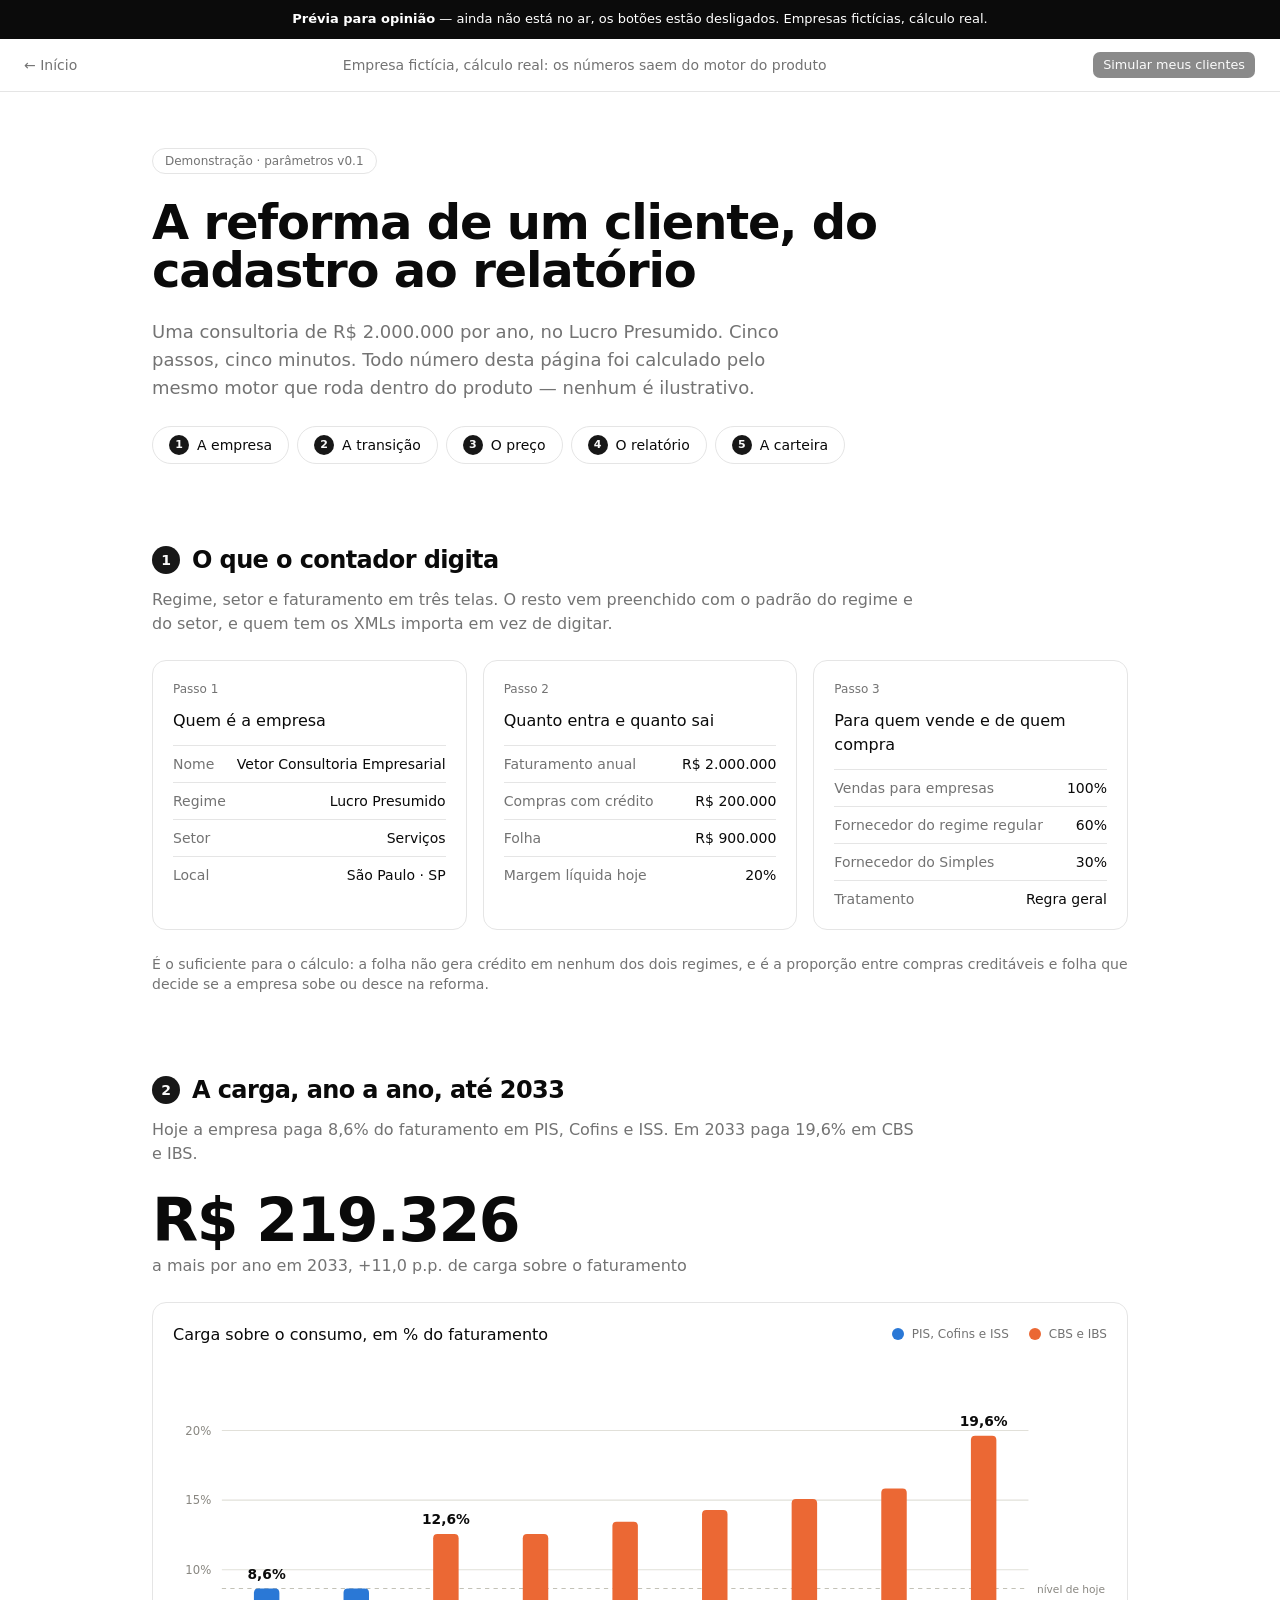
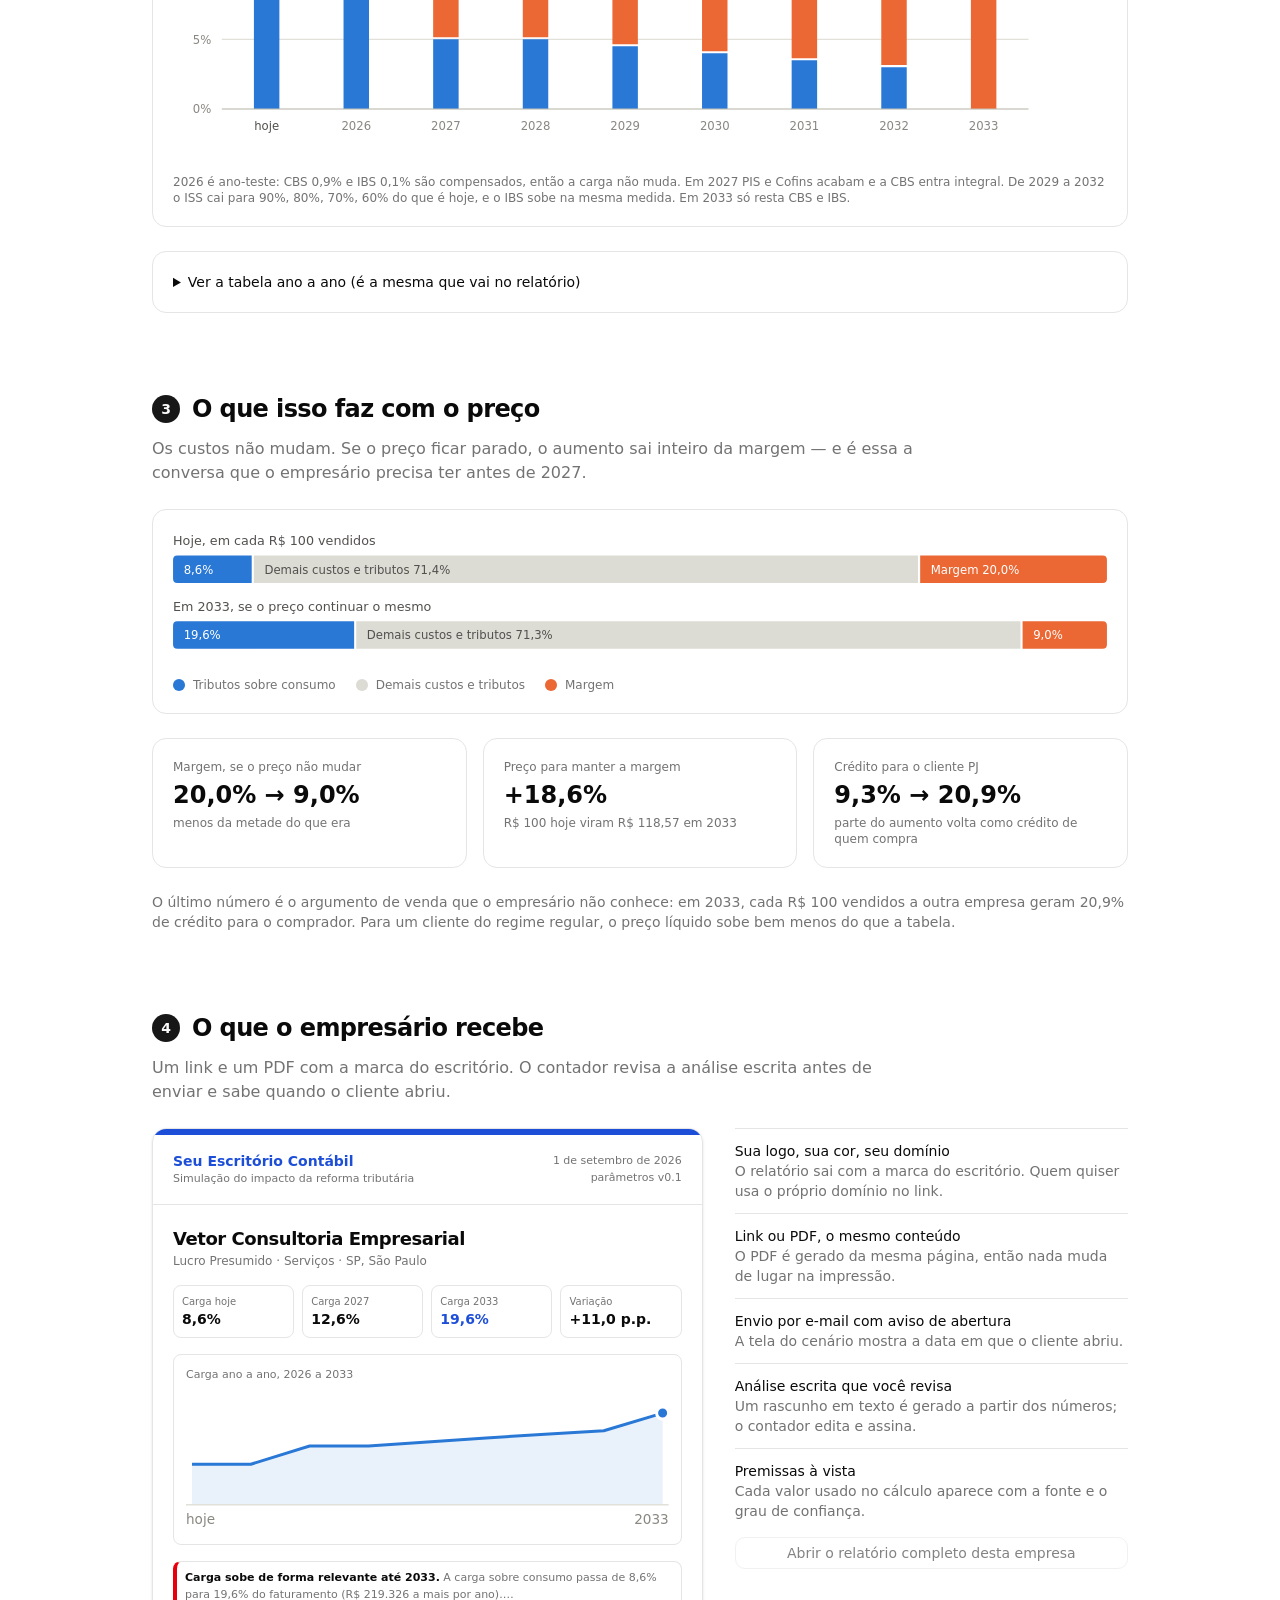
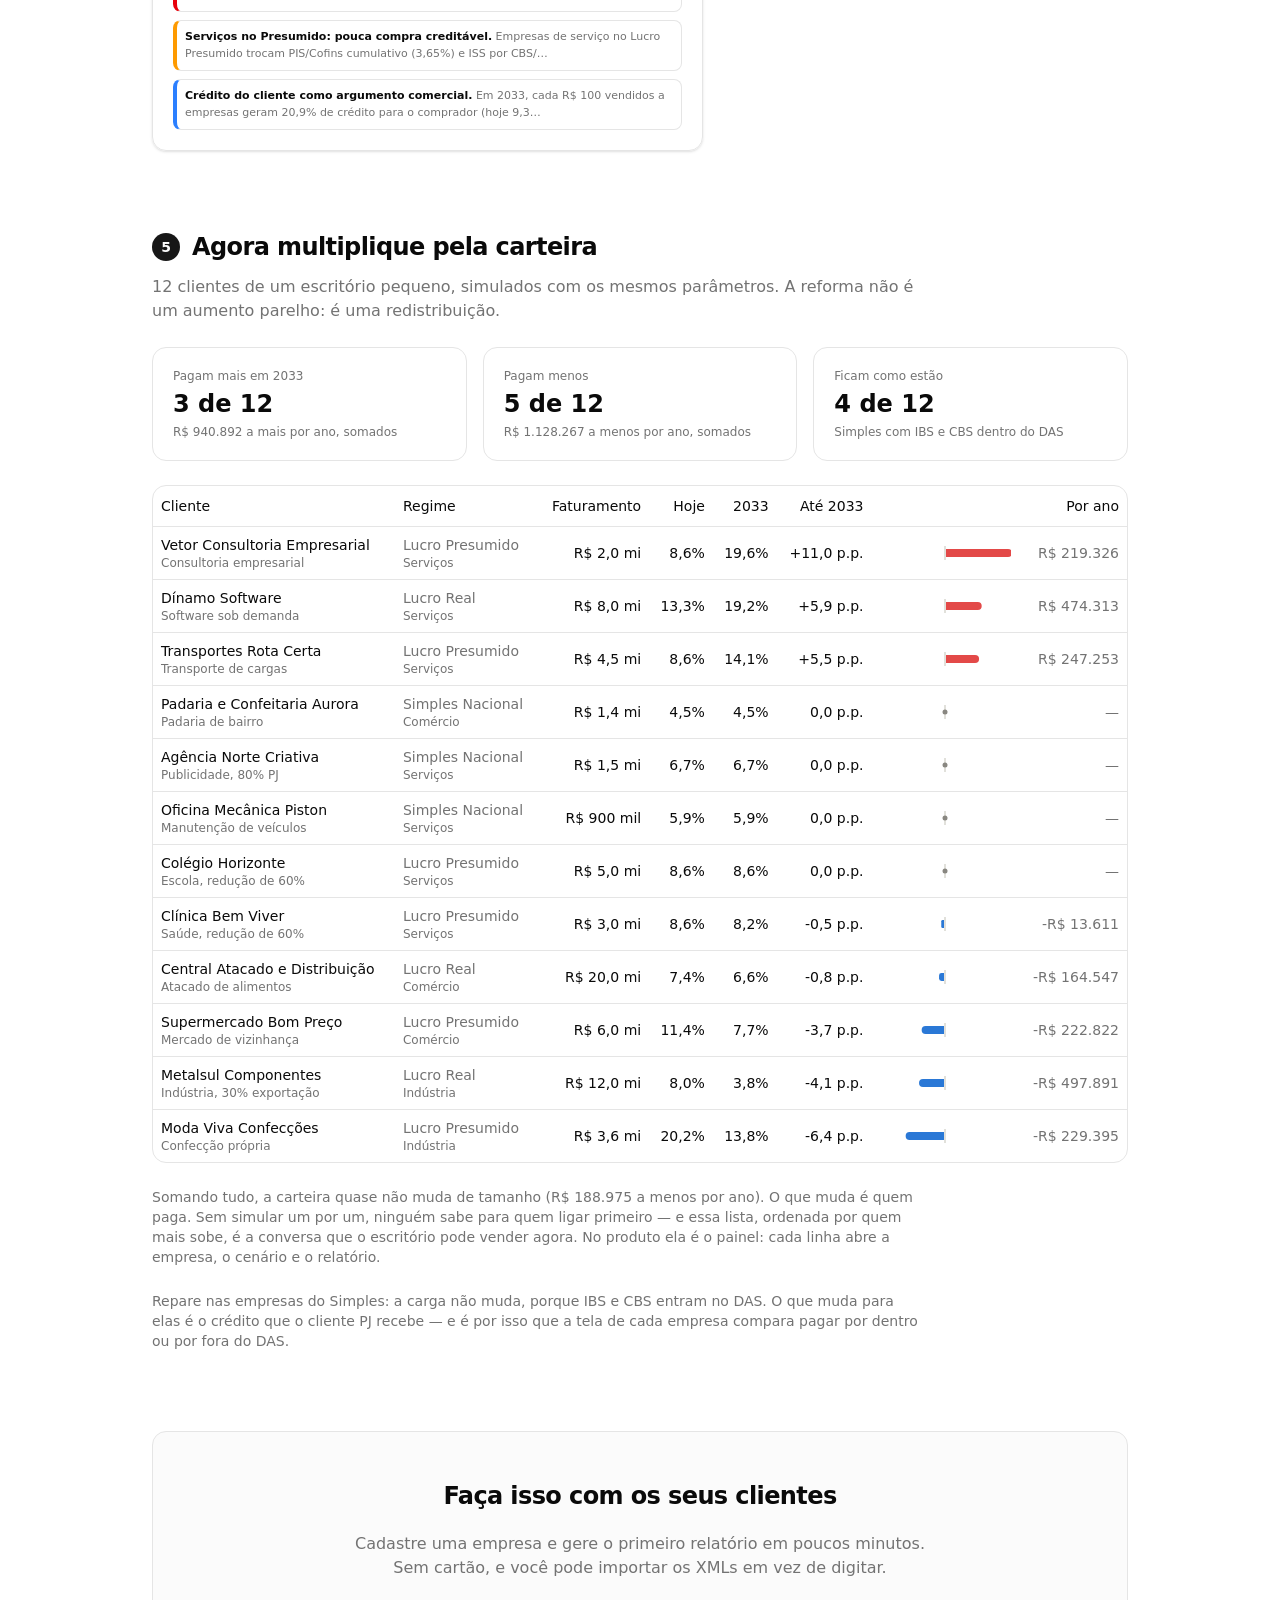
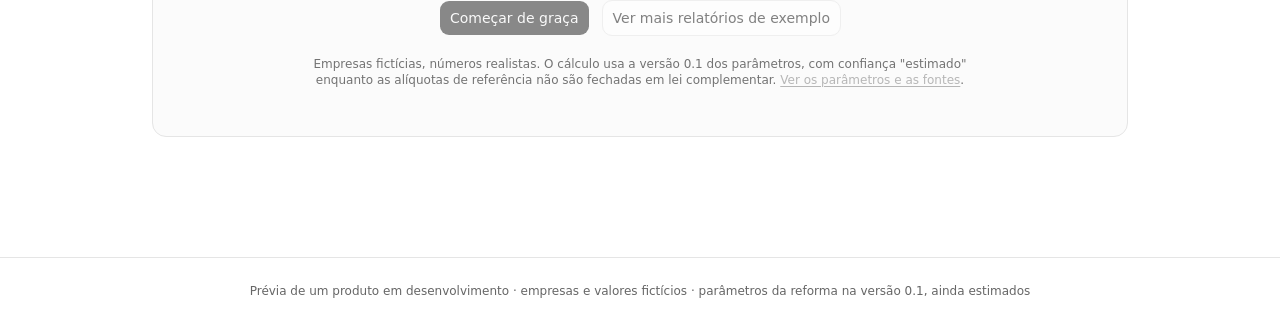
==== commit 59b07c5e: "tarja mais curta: no celular ela ocupava a primeira tela inteira Antes eram 5 linhas de aviso antes " ====
--- a/demonstracao.html
+++ b/demonstracao.html
@@ -1,6 +1,5 @@
-<!DOCTYPE html><html lang="pt-BR" class="geist_a71539c9-module__T19VSG__variable geist_mono_8d43a2aa-module__8Li5zG__variable h-full antialiased"><head><meta charSet="utf-8"/><meta name="viewport" content="width=device-width, initial-scale=1"/><link rel="preload" href="assets/media/797e433ab948586e-s.p.0r6juujl39pe6.woff2" as="font" crossorigin="" type="font/woff2"/><link rel="preload" href="assets/media/caa3a2e1cccd8315-s.p.0wgildi0cnwt9.woff2" as="font" crossorigin="" type="font/woff2"/><link rel="stylesheet" href="assets/2sr7q03uqmrf0.css" data-precedence="next"/><meta name="next-size-adjust" content=""/><title>Veja a reforma tributária acontecer em um cliente · Simulador da Reforma Tributária</title><meta name="description" content="Uma consultoria de R$ 2.000.000 por ano, do cadastro ao relatório: a carga sai de 8,6% e chega a 19,6% do faturamento em 2033. E o que acontece com uma carteira de 12 clientes."/><meta property="og:title" content="Veja a reforma tributária acontecer em um cliente"/><meta property="og:description" content="Uma consultoria de R$ 2.000.000 por ano, do cadastro ao relatório: a carga sai de 8,6% e chega a 19,6% do faturamento em 2033. E o que acontece com uma carteira de 12 clientes."/><meta property="og:locale" content="pt_BR"/><meta property="og:type" content="article"/><meta name="twitter:card" content="summary"/><meta name="twitter:title" content="Veja a reforma tributária acontecer em um cliente"/><meta name="twitter:description" content="Uma consultoria de R$ 2.000.000 por ano, do cadastro ao relatório: a carga sai de 8,6% e chega a 19,6% do faturamento em 2033. E o que acontece com uma carteira de 12 clientes."/><link rel="icon" href="favicon.ico" sizes="256x256" type="image/x-icon"/><meta name="robots" content="noindex"/></head><body class="min-h-full flex flex-col bg-background text-foreground"><style>a[href="#aviso"]{opacity:.5}</style><div id="aviso" style="background:#0b0b0b;color:#fff;padding:12px 24px;font:14px/1.5 system-ui,sans-serif;text-align:center">
-<strong>Prévia para opinião.</strong> O produto ainda não está no ar: os botões de cadastro estão desligados de propósito.
-As empresas são fictícias, mas os números foram calculados pelo simulador de verdade. Me diga o que achou.
+<!DOCTYPE html><html lang="pt-BR" class="geist_a71539c9-module__T19VSG__variable geist_mono_8d43a2aa-module__8Li5zG__variable h-full antialiased"><head><meta charSet="utf-8"/><meta name="viewport" content="width=device-width, initial-scale=1"/><link rel="preload" href="assets/media/797e433ab948586e-s.p.0r6juujl39pe6.woff2" as="font" crossorigin="" type="font/woff2"/><link rel="preload" href="assets/media/caa3a2e1cccd8315-s.p.0wgildi0cnwt9.woff2" as="font" crossorigin="" type="font/woff2"/><link rel="stylesheet" href="assets/2sr7q03uqmrf0.css" data-precedence="next"/><meta name="next-size-adjust" content=""/><title>Veja a reforma tributária acontecer em um cliente · Simulador da Reforma Tributária</title><meta name="description" content="Uma consultoria de R$ 2.000.000 por ano, do cadastro ao relatório: a carga sai de 8,6% e chega a 19,6% do faturamento em 2033. E o que acontece com uma carteira de 12 clientes."/><meta property="og:title" content="Veja a reforma tributária acontecer em um cliente"/><meta property="og:description" content="Uma consultoria de R$ 2.000.000 por ano, do cadastro ao relatório: a carga sai de 8,6% e chega a 19,6% do faturamento em 2033. E o que acontece com uma carteira de 12 clientes."/><meta property="og:locale" content="pt_BR"/><meta property="og:image" content="https://renatomsantana.github.io/simulador-reforma-oferta/og-demonstracao.png"/><meta property="og:image:type" content="image/png"/><meta property="og:image:width" content="1200"/><meta property="og:image:height" content="630"/><meta property="og:image:alt" content="A reforma de um cliente, do cadastro ao relatório"/><meta property="og:type" content="article"/><meta name="twitter:card" content="summary_large_image"/><meta name="twitter:title" content="Veja a reforma tributária acontecer em um cliente"/><meta name="twitter:description" content="Uma consultoria de R$ 2.000.000 por ano, do cadastro ao relatório: a carga sai de 8,6% e chega a 19,6% do faturamento em 2033. E o que acontece com uma carteira de 12 clientes."/><meta name="twitter:image" content="https://renatomsantana.github.io/simulador-reforma-oferta/og-demonstracao.png"/><meta name="twitter:image:alt" content="A reforma de um cliente, do cadastro ao relatório"/><meta name="twitter:image:type" content="image/png"/><meta name="twitter:image:width" content="1200"/><meta name="twitter:image:height" content="630"/><link rel="icon" href="favicon.ico" sizes="256x256" type="image/x-icon"/><meta name="robots" content="noindex"/></head><body class="min-h-full flex flex-col bg-background text-foreground"><style>a[href="#aviso"]{opacity:.5}</style><div id="aviso" style="background:#0b0b0b;color:#fff;padding:10px 20px;font:13px/1.45 system-ui,sans-serif;text-align:center">
+<strong>Prévia para opinião</strong> — ainda não está no ar, os botões estão desligados. Empresas fictícias, cálculo real.
 </div><div hidden=""><!--$--><!--/$--></div><div class="flex items-center justify-between gap-4 border-b px-6 py-3 text-sm"><a class="text-muted-foreground hover:underline" href="index.html">← Início</a><span class="hidden text-muted-foreground sm:inline">Empresa fictícia, cálculo real: os números saem do motor do produto</span><a role="button" tabindex="0" data-slot="button" class="group/button inline-flex shrink-0 items-center justify-center border border-transparent bg-clip-padding font-medium whitespace-nowrap transition-all outline-none select-none focus-visible:border-ring focus-visible:ring-3 focus-visible:ring-ring/50 active:not-aria-[haspopup]:translate-y-px disabled:pointer-events-none disabled:opacity-50 aria-invalid:border-destructive aria-invalid:ring-3 aria-invalid:ring-destructive/20 dark:aria-invalid:border-destructive/50 dark:aria-invalid:ring-destructive/40 [&amp;_svg]:pointer-events-none [&amp;_svg]:shrink-0 bg-primary text-primary-foreground hover:bg-primary/80 h-7 gap-1 rounded-[min(var(--radius-md),12px)] px-2.5 text-[0.8rem] in-data-[slot=button-group]:rounded-lg has-data-[icon=inline-end]:pr-1.5 has-data-[icon=inline-start]:pl-1.5 [&amp;_svg:not([class*=&#x27;size-&#x27;])]:size-3.5" href="#aviso" title="Desligado nesta prévia">Simular meus clientes</a></div><main class="mx-auto flex w-full max-w-5xl flex-1 flex-col gap-20 px-6 py-14"><section class="flex flex-col gap-6"><span class="w-fit rounded-full border px-3 py-1 text-xs text-muted-foreground">Demonstração · parâmetros v<!-- -->0.1</span><h1 class="max-w-3xl text-4xl font-semibold tracking-tight sm:text-5xl">A reforma de um cliente, do cadastro ao relatório</h1><p class="max-w-2xl text-lg text-muted-foreground">Uma consultoria de <!-- -->R$ 2.000.000<!-- --> por ano, no Lucro Presumido. Cinco passos, cinco minutos. Todo número desta página foi calculado pelo mesmo motor que roda dentro do produto — nenhum é ilustrativo.</p><nav aria-label="Passos" class="flex flex-wrap gap-2"><a href="#empresa" class="flex items-center gap-2 rounded-full border px-4 py-2 text-sm hover:bg-muted"><span class="flex size-5 items-center justify-center rounded-full bg-primary text-[11px] font-semibold text-primary-foreground">1</span>A empresa</a><a href="#transicao" class="flex items-center gap-2 rounded-full border px-4 py-2 text-sm hover:bg-muted"><span class="flex size-5 items-center justify-center rounded-full bg-primary text-[11px] font-semibold text-primary-foreground">2</span>A transição</a><a href="#preco" class="flex items-center gap-2 rounded-full border px-4 py-2 text-sm hover:bg-muted"><span class="flex size-5 items-center justify-center rounded-full bg-primary text-[11px] font-semibold text-primary-foreground">3</span>O preço</a><a href="#relatorio" class="flex items-center gap-2 rounded-full border px-4 py-2 text-sm hover:bg-muted"><span class="flex size-5 items-center justify-center rounded-full bg-primary text-[11px] font-semibold text-primary-foreground">4</span>O relatório</a><a href="#carteira" class="flex items-center gap-2 rounded-full border px-4 py-2 text-sm hover:bg-muted"><span class="flex size-5 items-center justify-center rounded-full bg-primary text-[11px] font-semibold text-primary-foreground">5</span>A carteira</a></nav></section><section id="empresa" class="flex scroll-mt-6 flex-col gap-6"><div class="flex flex-col gap-3"><div class="flex items-center gap-3"><span class="flex size-7 items-center justify-center rounded-full bg-primary text-sm font-semibold text-primary-foreground">1</span><h2 class="text-2xl font-semibold tracking-tight">O que o contador digita</h2></div><p class="max-w-3xl text-muted-foreground">Regime, setor e faturamento em três telas. O resto vem preenchido com o padrão do regime e do setor, e quem tem os XMLs importa em vez de digitar.</p></div><div class="grid gap-4 sm:grid-cols-3"><div class="flex flex-col gap-3 rounded-xl border p-5"><span class="text-xs text-muted-foreground">Passo 1</span><h3 class="font-medium">Quem é a empresa</h3><dl class="flex flex-col gap-2 text-sm"><div class="flex justify-between gap-3 border-t pt-2"><dt class="text-muted-foreground">Nome</dt><dd class="text-right font-medium tabular-nums">Vetor Consultoria Empresarial</dd></div><div class="flex justify-between gap-3 border-t pt-2"><dt class="text-muted-foreground">Regime</dt><dd class="text-right font-medium tabular-nums">Lucro Presumido</dd></div><div class="flex justify-between gap-3 border-t pt-2"><dt class="text-muted-foreground">Setor</dt><dd class="text-right font-medium tabular-nums">Serviços</dd></div><div class="flex justify-between gap-3 border-t pt-2"><dt class="text-muted-foreground">Local</dt><dd class="text-right font-medium tabular-nums">São Paulo · SP</dd></div></dl></div><div class="flex flex-col gap-3 rounded-xl border p-5"><span class="text-xs text-muted-foreground">Passo 2</span><h3 class="font-medium">Quanto entra e quanto sai</h3><dl class="flex flex-col gap-2 text-sm"><div class="flex justify-between gap-3 border-t pt-2"><dt class="text-muted-foreground">Faturamento anual</dt><dd class="text-right font-medium tabular-nums">R$ 2.000.000</dd></div><div class="flex justify-between gap-3 border-t pt-2"><dt class="text-muted-foreground">Compras com crédito</dt><dd class="text-right font-medium tabular-nums">R$ 200.000</dd></div><div class="flex justify-between gap-3 border-t pt-2"><dt class="text-muted-foreground">Folha</dt><dd class="text-right font-medium tabular-nums">R$ 900.000</dd></div><div class="flex justify-between gap-3 border-t pt-2"><dt class="text-muted-foreground">Margem líquida hoje</dt><dd class="text-right font-medium tabular-nums">20%</dd></div></dl></div><div class="flex flex-col gap-3 rounded-xl border p-5"><span class="text-xs text-muted-foreground">Passo 3</span><h3 class="font-medium">Para quem vende e de quem compra</h3><dl class="flex flex-col gap-2 text-sm"><div class="flex justify-between gap-3 border-t pt-2"><dt class="text-muted-foreground">Vendas para empresas</dt><dd class="text-right font-medium tabular-nums">100%</dd></div><div class="flex justify-between gap-3 border-t pt-2"><dt class="text-muted-foreground">Fornecedor do regime regular</dt><dd class="text-right font-medium tabular-nums">60%</dd></div><div class="flex justify-between gap-3 border-t pt-2"><dt class="text-muted-foreground">Fornecedor do Simples</dt><dd class="text-right font-medium tabular-nums">30%</dd></div><div class="flex justify-between gap-3 border-t pt-2"><dt class="text-muted-foreground">Tratamento</dt><dd class="text-right font-medium tabular-nums">Regra geral</dd></div></dl></div></div><p class="text-sm text-muted-foreground">É o suficiente para o cálculo: a folha não gera crédito em nenhum dos dois regimes, e é a proporção entre compras creditáveis e folha que decide se a empresa sobe ou desce na reforma.</p></section><section id="transicao" class="flex scroll-mt-6 flex-col gap-6"><div class="flex flex-col gap-3"><div class="flex items-center gap-3"><span class="flex size-7 items-center justify-center rounded-full bg-primary text-sm font-semibold text-primary-foreground">2</span><h2 class="text-2xl font-semibold tracking-tight">A carga, ano a ano, até 2033</h2></div><p class="max-w-3xl text-muted-foreground">Hoje a empresa paga 8,6% do faturamento em PIS, Cofins e ISS. Em 2033 paga 19,6% em CBS e IBS.</p></div><div class="flex flex-col gap-1"><span class="text-5xl font-semibold tracking-tight sm:text-6xl">R$ 219.326</span><span class="text-muted-foreground">a mais por ano em 2033, <!-- -->+11,0 p.p.<!-- --> de carga sobre o faturamento</span></div><div class="flex flex-col gap-4 rounded-xl border p-5"><div class="flex flex-wrap items-baseline justify-between gap-3"><h3 class="font-medium">Carga sobre o consumo, em % do faturamento</h3><ul class="flex flex-wrap items-center gap-x-5 gap-y-2 text-xs text-muted-foreground"><li class="flex items-center gap-2"><span aria-hidden="true" class="size-3 rounded-sm" style="background:#2a78d6"></span>PIS, Cofins e ISS</li><li class="flex items-center gap-2"><span aria-hidden="true" class="size-3 rounded-sm" style="background:#eb6834"></span>CBS e IBS</li></ul></div><div class="overflow-x-auto"><svg viewBox="0 0 880 372" class="h-auto w-full min-w-[660px]" role="img" aria-label="Carga tributária sobre o consumo em porcentagem do faturamento, de hoje a 2033: sai de 8,6% e chega a 19,6%."><g><line x1="46" x2="806" y1="326" y2="326" stroke="#e1e0d9" stroke-width="1"></line><text x="36" y="330" text-anchor="end" font-size="11" fill="#898781" style="font-variant-numeric:tabular-nums">0<!-- -->%</text></g><g><line x1="46" x2="806" y1="260.3934619135508" y2="260.3934619135508" stroke="#e1e0d9" stroke-width="1"></line><text x="36" y="264.3934619135508" text-anchor="end" font-size="11" fill="#898781" style="font-variant-numeric:tabular-nums">5<!-- -->%</text></g><g><line x1="46" x2="806" y1="194.78692382710176" y2="194.78692382710176" stroke="#e1e0d9" stroke-width="1"></line><text x="36" y="198.78692382710176" text-anchor="end" font-size="11" fill="#898781" style="font-variant-numeric:tabular-nums">10<!-- -->%</text></g><g><line x1="46" x2="806" y1="129.18038574065264" y2="129.18038574065264" stroke="#e1e0d9" stroke-width="1"></line><text x="36" y="133.18038574065264" text-anchor="end" font-size="11" fill="#898781" style="font-variant-numeric:tabular-nums">15<!-- -->%</text></g><g><line x1="46" x2="806" y1="63.5738476542035" y2="63.5738476542035" stroke="#e1e0d9" stroke-width="1"></line><text x="36" y="67.57384765420349" text-anchor="end" font-size="11" fill="#898781" style="font-variant-numeric:tabular-nums">20<!-- -->%</text></g><line x1="46" x2="806" y1="212.50068911044303" y2="212.50068911044303" stroke="#c3c2b7" stroke-width="1" stroke-dasharray="4 4"></line><text x="814" y="216.50068911044303" font-size="10" fill="#898781">nível de hoje</text><g><title>hoje: 8,6% do faturamento (atuais 8,6%, CBS+IBS 0,0%)</title><path d="M76.22222222222223 326 L76.22222222222223 216.50068911044303 Q76.22222222222223 212.50068911044303 80.22222222222223 212.50068911044303 L96.22222222222223 212.50068911044303 Q100.22222222222223 212.50068911044303 100.22222222222223 216.50068911044303 L100.22222222222223 326 Z" fill="#2a78d6"></path><text x="88.22222222222223" y="203.50068911044303" text-anchor="middle" font-size="13" font-weight="600" fill="#0b0b0b">8,6%</text><text x="88.22222222222223" y="346" text-anchor="middle" font-size="11" fill="#52514e" style="font-variant-numeric:tabular-nums">hoje</text></g><g><title>2026: 8,6% do faturamento (atuais 8,6%, CBS+IBS 0,0%)</title><path d="M160.66666666666669 326 L160.66666666666669 216.50068911044303 Q160.66666666666669 212.50068911044303 164.66666666666669 212.50068911044303 L180.66666666666669 212.50068911044303 Q184.66666666666669 212.50068911044303 184.66666666666669 216.50068911044303 L184.66666666666669 326 Z" fill="#2a78d6"></path><text x="172.66666666666669" y="346" text-anchor="middle" font-size="11" fill="#898781" style="font-variant-numeric:tabular-nums">2026</text></g><g><title>2027: 12,6% do faturamento (atuais 5,0%, CBS+IBS 7,6%)</title><path d="M245.11111111111111 326 H269.1111111111111 V260.3934619135508 H245.11111111111111 Z" fill="#2a78d6"></path><path d="M245.11111111111111 258.3934619135508 L245.11111111111111 165.01499354507135 Q245.11111111111111 161.01499354507135 249.11111111111111 161.01499354507135 L265.1111111111111 161.01499354507135 Q269.1111111111111 161.01499354507135 269.1111111111111 165.01499354507135 L269.1111111111111 258.3934619135508 Z" fill="#eb6834"></path><text x="257.1111111111111" y="152.01499354507135" text-anchor="middle" font-size="13" font-weight="600" fill="#0b0b0b">12,6%</text><text x="257.1111111111111" y="346" text-anchor="middle" font-size="11" fill="#898781" style="font-variant-numeric:tabular-nums">2027</text></g><g><title>2028: 12,6% do faturamento (atuais 5,0%, CBS+IBS 7,6%)</title><path d="M329.55555555555554 326 H353.55555555555554 V260.3934619135508 H329.55555555555554 Z" fill="#2a78d6"></path><path d="M329.55555555555554 258.3934619135508 L329.55555555555554 165.01499354507135 Q329.55555555555554 161.01499354507135 333.55555555555554 161.01499354507135 L349.55555555555554 161.01499354507135 Q353.55555555555554 161.01499354507135 353.55555555555554 165.01499354507135 L353.55555555555554 258.3934619135508 Z" fill="#eb6834"></path><text x="341.55555555555554" y="346" text-anchor="middle" font-size="11" fill="#898781" style="font-variant-numeric:tabular-nums">2028</text></g><g><title>2029: 13,5% do faturamento (atuais 4,5%, CBS+IBS 9,0%)</title><path d="M414 326 H438 V266.95411572219575 H414 Z" fill="#2a78d6"></path><path d="M414 264.95411572219575 L414 153.49784709018428 Q414 149.49784709018428 418 149.49784709018428 L434 149.49784709018428 Q438 149.49784709018428 438 153.49784709018428 L438 264.95411572219575 Z" fill="#eb6834"></path><text x="426" y="346" text-anchor="middle" font-size="11" fill="#898781" style="font-variant-numeric:tabular-nums">2029</text></g><g><title>2030: 14,3% do faturamento (atuais 4,0%, CBS+IBS 10,3%)</title><path d="M498.44444444444446 326 H522.4444444444445 V273.5147695308407 H498.44444444444446 Z" fill="#2a78d6"></path><path d="M498.44444444444446 271.5147695308407 L498.44444444444446 142.5503589309435 Q498.44444444444446 138.5503589309435 502.44444444444446 138.5503589309435 L518.4444444444445 138.5503589309435 Q522.4444444444445 138.5503589309435 522.4444444444445 142.5503589309435 L522.4444444444445 271.5147695308407 Z" fill="#eb6834"></path><text x="510.44444444444446" y="346" text-anchor="middle" font-size="11" fill="#898781" style="font-variant-numeric:tabular-nums">2030</text></g><g><title>2031: 15,1% do faturamento (atuais 3,5%, CBS+IBS 11,6%)</title><path d="M582.8888888888888 326 H606.8888888888888 V280.0754233394856 H582.8888888888888 Z" fill="#2a78d6"></path><path d="M582.8888888888888 278.0754233394856 L582.8888888888888 132.1460205619604 Q582.8888888888888 128.1460205619604 586.8888888888888 128.1460205619604 L602.8888888888888 128.1460205619604 Q606.8888888888888 128.1460205619604 606.8888888888888 132.1460205619604 L606.8888888888888 278.0754233394856 Z" fill="#eb6834"></path><text x="594.8888888888888" y="346" text-anchor="middle" font-size="11" fill="#898781" style="font-variant-numeric:tabular-nums">2031</text></g><g><title>2032: 15,8% do faturamento (atuais 3,0%, CBS+IBS 12,8%)</title><path d="M667.3333333333333 326 H691.3333333333333 V286.63607714813054 H667.3333333333333 Z" fill="#2a78d6"></path><path d="M667.3333333333333 284.63607714813054 L667.3333333333333 122.2599430862187 Q667.3333333333333 118.2599430862187 671.3333333333333 118.2599430862187 L687.3333333333333 118.2599430862187 Q691.3333333333333 118.2599430862187 691.3333333333333 122.2599430862187 L691.3333333333333 284.63607714813054 Z" fill="#eb6834"></path><text x="679.3333333333333" y="346" text-anchor="middle" font-size="11" fill="#898781" style="font-variant-numeric:tabular-nums">2032</text></g><g><title>2033: 19,6% do faturamento (atuais 0,0%, CBS+IBS 19,6%)</title><path d="M751.7777777777777 326 L751.7777777777777 72.60869565217388 Q751.7777777777777 68.60869565217388 755.7777777777777 68.60869565217388 L771.7777777777777 68.60869565217388 Q775.7777777777777 68.60869565217388 775.7777777777777 72.60869565217388 L775.7777777777777 326 Z" fill="#eb6834"></path><text x="763.7777777777777" y="59.60869565217388" text-anchor="middle" font-size="13" font-weight="600" fill="#0b0b0b">19,6%</text><text x="763.7777777777777" y="346" text-anchor="middle" font-size="11" fill="#898781" style="font-variant-numeric:tabular-nums">2033</text></g><line x1="46" x2="806" y1="326" y2="326" stroke="#c3c2b7" stroke-width="1"></line></svg></div><p class="text-xs text-muted-foreground">2026 é ano-teste: CBS <!-- -->0,9%<!-- --> e IBS<!-- --> <!-- -->0,1%<!-- --> são compensados, então a carga não muda. Em 2027 PIS e Cofins acabam e a CBS entra integral. De 2029 a 2032 o ISS cai para<!-- --> <!-- -->90%, 80%, 70%, 60%<!-- --> <!-- -->do que é hoje, e o IBS sobe na mesma medida. Em 2033 só resta CBS e IBS.</p></div><details class="rounded-xl border p-5"><summary class="cursor-pointer text-sm font-medium">Ver a tabela ano a ano (é a mesma que vai no relatório)</summary><div class="mt-4"><div class="overflow-x-auto rounded-lg border"><div data-slot="table-container" class="relative w-full overflow-x-auto"><table data-slot="table" class="w-full caption-bottom text-sm"><thead data-slot="table-header" class="[&amp;_tr]:border-b"><tr data-slot="table-row" class="border-b transition-colors hover:bg-muted/50 has-aria-expanded:bg-muted/50 data-[state=selected]:bg-muted"><th data-slot="table-head" class="h-10 px-2 text-left align-middle font-medium whitespace-nowrap text-foreground [&amp;:has([role=checkbox])]:pr-0">Ano</th><th data-slot="table-head" class="h-10 px-2 align-middle font-medium whitespace-nowrap text-foreground [&amp;:has([role=checkbox])]:pr-0 text-right">Tributos atuais</th><th data-slot="table-head" class="h-10 px-2 align-middle font-medium whitespace-nowrap text-foreground [&amp;:has([role=checkbox])]:pr-0 text-right">CBS + IBS</th><th data-slot="table-head" class="h-10 px-2 align-middle font-medium whitespace-nowrap text-foreground [&amp;:has([role=checkbox])]:pr-0 text-right">Carga total</th><th data-slot="table-head" class="h-10 px-2 align-middle font-medium whitespace-nowrap text-foreground [&amp;:has([role=checkbox])]:pr-0 text-right">% fat.</th><th data-slot="table-head" class="h-10 px-2 align-middle font-medium whitespace-nowrap text-foreground [&amp;:has([role=checkbox])]:pr-0 text-right">vs. hoje</th><th data-slot="table-head" class="h-10 px-2 align-middle font-medium whitespace-nowrap text-foreground [&amp;:has([role=checkbox])]:pr-0 text-right">Preço p/ manter margem</th><th data-slot="table-head" class="h-10 px-2 align-middle font-medium whitespace-nowrap text-foreground [&amp;:has([role=checkbox])]:pr-0 text-right">Crédito p/ cliente</th></tr></thead><tbody data-slot="table-body" class="[&amp;_tr:last-child]:border-0"><tr data-slot="table-row" class="border-b transition-colors hover:bg-muted/50 has-aria-expanded:bg-muted/50 data-[state=selected]:bg-muted bg-muted/40"><td data-slot="table-cell" class="p-2 align-middle whitespace-nowrap [&amp;:has([role=checkbox])]:pr-0 font-medium">Hoje (2025)</td><td data-slot="table-cell" class="p-2 align-middle whitespace-nowrap [&amp;:has([role=checkbox])]:pr-0 text-right tabular-nums">R$ 173.000</td><td data-slot="table-cell" class="p-2 align-middle whitespace-nowrap [&amp;:has([role=checkbox])]:pr-0 text-right tabular-nums">R$ 0</td><td data-slot="table-cell" class="p-2 align-middle whitespace-nowrap [&amp;:has([role=checkbox])]:pr-0 text-right tabular-nums font-medium">R$ 173.000</td><td data-slot="table-cell" class="p-2 align-middle whitespace-nowrap [&amp;:has([role=checkbox])]:pr-0 text-right tabular-nums">8,6%</td><td data-slot="table-cell" class="p-2 align-middle whitespace-nowrap [&amp;:has([role=checkbox])]:pr-0 text-right tabular-nums">—</td><td data-slot="table-cell" class="p-2 align-middle whitespace-nowrap [&amp;:has([role=checkbox])]:pr-0 text-right tabular-nums">—</td><td data-slot="table-cell" class="p-2 align-middle whitespace-nowrap [&amp;:has([role=checkbox])]:pr-0 text-right tabular-nums">9,3%</td></tr><tr data-slot="table-row" class="border-b transition-colors hover:bg-muted/50 has-aria-expanded:bg-muted/50 data-[state=selected]:bg-muted"><td data-slot="table-cell" class="p-2 align-middle whitespace-nowrap [&amp;:has([role=checkbox])]:pr-0 font-medium">2026</td><td data-slot="table-cell" class="p-2 align-middle whitespace-nowrap [&amp;:has([role=checkbox])]:pr-0 text-right tabular-nums">R$ 173.000</td><td data-slot="table-cell" class="p-2 align-middle whitespace-nowrap [&amp;:has([role=checkbox])]:pr-0 text-right tabular-nums">R$ 0</td><td data-slot="table-cell" class="p-2 align-middle whitespace-nowrap [&amp;:has([role=checkbox])]:pr-0 text-right tabular-nums font-medium">R$ 173.000</td><td data-slot="table-cell" class="p-2 align-middle whitespace-nowrap [&amp;:has([role=checkbox])]:pr-0 text-right tabular-nums">8,6%</td><td data-slot="table-cell" class="p-2 align-middle whitespace-nowrap [&amp;:has([role=checkbox])]:pr-0 text-right tabular-nums">+0,0 p.p.</td><td data-slot="table-cell" class="p-2 align-middle whitespace-nowrap [&amp;:has([role=checkbox])]:pr-0 text-right tabular-nums">+0,0%</td><td data-slot="table-cell" class="p-2 align-middle whitespace-nowrap [&amp;:has([role=checkbox])]:pr-0 text-right tabular-nums">9,3%</td></tr><tr data-slot="table-row" class="border-b transition-colors hover:bg-muted/50 has-aria-expanded:bg-muted/50 data-[state=selected]:bg-muted"><td data-slot="table-cell" class="p-2 align-middle whitespace-nowrap [&amp;:has([role=checkbox])]:pr-0 font-medium">2027</td><td data-slot="table-cell" class="p-2 align-middle whitespace-nowrap [&amp;:has([role=checkbox])]:pr-0 text-right tabular-nums">R$ 100.000</td><td data-slot="table-cell" class="p-2 align-middle whitespace-nowrap [&amp;:has([role=checkbox])]:pr-0 text-right tabular-nums">R$ 151.476</td><td data-slot="table-cell" class="p-2 align-middle whitespace-nowrap [&amp;:has([role=checkbox])]:pr-0 text-right tabular-nums font-medium">R$ 251.476</td><td data-slot="table-cell" class="p-2 align-middle whitespace-nowrap [&amp;:has([role=checkbox])]:pr-0 text-right tabular-nums">12,6%</td><td data-slot="table-cell" class="p-2 align-middle whitespace-nowrap [&amp;:has([role=checkbox])]:pr-0 text-right tabular-nums text-red-700">+3,9 p.p.</td><td data-slot="table-cell" class="p-2 align-middle whitespace-nowrap [&amp;:has([role=checkbox])]:pr-0 text-right tabular-nums">+5,9%</td><td data-slot="table-cell" class="p-2 align-middle whitespace-nowrap [&amp;:has([role=checkbox])]:pr-0 text-right tabular-nums">8,1%</td></tr><tr data-slot="table-row" class="border-b transition-colors hover:bg-muted/50 has-aria-expanded:bg-muted/50 data-[state=selected]:bg-muted"><td data-slot="table-cell" class="p-2 align-middle whitespace-nowrap [&amp;:has([role=checkbox])]:pr-0 font-medium">2028</td><td data-slot="table-cell" class="p-2 align-middle whitespace-nowrap [&amp;:has([role=checkbox])]:pr-0 text-right tabular-nums">R$ 100.000</td><td data-slot="table-cell" class="p-2 align-middle whitespace-nowrap [&amp;:has([role=checkbox])]:pr-0 text-right tabular-nums">R$ 151.476</td><td data-slot="table-cell" class="p-2 align-middle whitespace-nowrap [&amp;:has([role=checkbox])]:pr-0 text-right tabular-nums font-medium">R$ 251.476</td><td data-slot="table-cell" class="p-2 align-middle whitespace-nowrap [&amp;:has([role=checkbox])]:pr-0 text-right tabular-nums">12,6%</td><td data-slot="table-cell" class="p-2 align-middle whitespace-nowrap [&amp;:has([role=checkbox])]:pr-0 text-right tabular-nums text-red-700">+3,9 p.p.</td><td data-slot="table-cell" class="p-2 align-middle whitespace-nowrap [&amp;:has([role=checkbox])]:pr-0 text-right tabular-nums">+5,9%</td><td data-slot="table-cell" class="p-2 align-middle whitespace-nowrap [&amp;:has([role=checkbox])]:pr-0 text-right tabular-nums">8,1%</td></tr><tr data-slot="table-row" class="border-b transition-colors hover:bg-muted/50 has-aria-expanded:bg-muted/50 data-[state=selected]:bg-muted"><td data-slot="table-cell" class="p-2 align-middle whitespace-nowrap [&amp;:has([role=checkbox])]:pr-0 font-medium">2029</td><td data-slot="table-cell" class="p-2 align-middle whitespace-nowrap [&amp;:has([role=checkbox])]:pr-0 text-right tabular-nums">R$ 90.000</td><td data-slot="table-cell" class="p-2 align-middle whitespace-nowrap [&amp;:has([role=checkbox])]:pr-0 text-right tabular-nums">R$ 179.031</td><td data-slot="table-cell" class="p-2 align-middle whitespace-nowrap [&amp;:has([role=checkbox])]:pr-0 text-right tabular-nums font-medium">R$ 269.031</td><td data-slot="table-cell" class="p-2 align-middle whitespace-nowrap [&amp;:has([role=checkbox])]:pr-0 text-right tabular-nums">13,5%</td><td data-slot="table-cell" class="p-2 align-middle whitespace-nowrap [&amp;:has([role=checkbox])]:pr-0 text-right tabular-nums text-red-700">+4,8 p.p.</td><td data-slot="table-cell" class="p-2 align-middle whitespace-nowrap [&amp;:has([role=checkbox])]:pr-0 text-right tabular-nums">+7,3%</td><td data-slot="table-cell" class="p-2 align-middle whitespace-nowrap [&amp;:has([role=checkbox])]:pr-0 text-right tabular-nums">9,6%</td></tr><tr data-slot="table-row" class="border-b transition-colors hover:bg-muted/50 has-aria-expanded:bg-muted/50 data-[state=selected]:bg-muted"><td data-slot="table-cell" class="p-2 align-middle whitespace-nowrap [&amp;:has([role=checkbox])]:pr-0 font-medium">2030</td><td data-slot="table-cell" class="p-2 align-middle whitespace-nowrap [&amp;:has([role=checkbox])]:pr-0 text-right tabular-nums">R$ 80.000</td><td data-slot="table-cell" class="p-2 align-middle whitespace-nowrap [&amp;:has([role=checkbox])]:pr-0 text-right tabular-nums">R$ 205.718</td><td data-slot="table-cell" class="p-2 align-middle whitespace-nowrap [&amp;:has([role=checkbox])]:pr-0 text-right tabular-nums font-medium">R$ 285.718</td><td data-slot="table-cell" class="p-2 align-middle whitespace-nowrap [&amp;:has([role=checkbox])]:pr-0 text-right tabular-nums">14,3%</td><td data-slot="table-cell" class="p-2 align-middle whitespace-nowrap [&amp;:has([role=checkbox])]:pr-0 text-right tabular-nums text-red-700">+5,6 p.p.</td><td data-slot="table-cell" class="p-2 align-middle whitespace-nowrap [&amp;:has([role=checkbox])]:pr-0 text-right tabular-nums">+8,7%</td><td data-slot="table-cell" class="p-2 align-middle whitespace-nowrap [&amp;:has([role=checkbox])]:pr-0 text-right tabular-nums">11,0%</td></tr><tr data-slot="table-row" class="border-b transition-colors hover:bg-muted/50 has-aria-expanded:bg-muted/50 data-[state=selected]:bg-muted"><td data-slot="table-cell" class="p-2 align-middle whitespace-nowrap [&amp;:has([role=checkbox])]:pr-0 font-medium">2031</td><td data-slot="table-cell" class="p-2 align-middle whitespace-nowrap [&amp;:has([role=checkbox])]:pr-0 text-right tabular-nums">R$ 70.000</td><td data-slot="table-cell" class="p-2 align-middle whitespace-nowrap [&amp;:has([role=checkbox])]:pr-0 text-right tabular-nums">R$ 231.577</td><td data-slot="table-cell" class="p-2 align-middle whitespace-nowrap [&amp;:has([role=checkbox])]:pr-0 text-right tabular-nums font-medium">R$ 301.577</td><td data-slot="table-cell" class="p-2 align-middle whitespace-nowrap [&amp;:has([role=checkbox])]:pr-0 text-right tabular-nums">15,1%</td><td data-slot="table-cell" class="p-2 align-middle whitespace-nowrap [&amp;:has([role=checkbox])]:pr-0 text-right tabular-nums text-red-700">+6,4 p.p.</td><td data-slot="table-cell" class="p-2 align-middle whitespace-nowrap [&amp;:has([role=checkbox])]:pr-0 text-right tabular-nums">+10,0%</td><td data-slot="table-cell" class="p-2 align-middle whitespace-nowrap [&amp;:has([role=checkbox])]:pr-0 text-right tabular-nums">12,4%</td></tr><tr data-slot="table-row" class="border-b transition-colors hover:bg-muted/50 has-aria-expanded:bg-muted/50 data-[state=selected]:bg-muted"><td data-slot="table-cell" class="p-2 align-middle whitespace-nowrap [&amp;:has([role=checkbox])]:pr-0 font-medium">2032</td><td data-slot="table-cell" class="p-2 align-middle whitespace-nowrap [&amp;:has([role=checkbox])]:pr-0 text-right tabular-nums">R$ 60.000</td><td data-slot="table-cell" class="p-2 align-middle whitespace-nowrap [&amp;:has([role=checkbox])]:pr-0 text-right tabular-nums">R$ 256.645</td><td data-slot="table-cell" class="p-2 align-middle whitespace-nowrap [&amp;:has([role=checkbox])]:pr-0 text-right tabular-nums font-medium">R$ 316.645</td><td data-slot="table-cell" class="p-2 align-middle whitespace-nowrap [&amp;:has([role=checkbox])]:pr-0 text-right tabular-nums">15,8%</td><td data-slot="table-cell" class="p-2 align-middle whitespace-nowrap [&amp;:has([role=checkbox])]:pr-0 text-right tabular-nums text-red-700">+7,2 p.p.</td><td data-slot="table-cell" class="p-2 align-middle whitespace-nowrap [&amp;:has([role=checkbox])]:pr-0 text-right tabular-nums">+11,3%</td><td data-slot="table-cell" class="p-2 align-middle whitespace-nowrap [&amp;:has([role=checkbox])]:pr-0 text-right tabular-nums">13,7%</td></tr><tr data-slot="table-row" class="border-b transition-colors hover:bg-muted/50 has-aria-expanded:bg-muted/50 data-[state=selected]:bg-muted"><td data-slot="table-cell" class="p-2 align-middle whitespace-nowrap [&amp;:has([role=checkbox])]:pr-0 font-medium">2033</td><td data-slot="table-cell" class="p-2 align-middle whitespace-nowrap [&amp;:has([role=checkbox])]:pr-0 text-right tabular-nums">R$ 0</td><td data-slot="table-cell" class="p-2 align-middle whitespace-nowrap [&amp;:has([role=checkbox])]:pr-0 text-right tabular-nums">R$ 392.326</td><td data-slot="table-cell" class="p-2 align-middle whitespace-nowrap [&amp;:has([role=checkbox])]:pr-0 text-right tabular-nums font-medium">R$ 392.326</td><td data-slot="table-cell" class="p-2 align-middle whitespace-nowrap [&amp;:has([role=checkbox])]:pr-0 text-right tabular-nums">19,6%</td><td data-slot="table-cell" class="p-2 align-middle whitespace-nowrap [&amp;:has([role=checkbox])]:pr-0 text-right tabular-nums text-red-700">+11,0 p.p.</td><td data-slot="table-cell" class="p-2 align-middle whitespace-nowrap [&amp;:has([role=checkbox])]:pr-0 text-right tabular-nums">+18,6%</td><td data-slot="table-cell" class="p-2 align-middle whitespace-nowrap [&amp;:has([role=checkbox])]:pr-0 text-right tabular-nums">20,9%</td></tr></tbody></table></div></div></div></details></section><section id="preco" class="flex scroll-mt-6 flex-col gap-6"><div class="flex flex-col gap-3"><div class="flex items-center gap-3"><span class="flex size-7 items-center justify-center rounded-full bg-primary text-sm font-semibold text-primary-foreground">3</span><h2 class="text-2xl font-semibold tracking-tight">O que isso faz com o preço</h2></div><p class="max-w-3xl text-muted-foreground">Os custos não mudam. Se o preço ficar parado, o aumento sai inteiro da margem — e é essa a conversa que o empresário precisa ter antes de 2027.</p></div><div class="flex flex-col gap-4 rounded-xl border p-5"><div class="overflow-x-auto"><svg viewBox="0 0 880 124" class="h-auto w-full min-w-[560px]" role="img" aria-label="Composição de cada R$ 100 vendidos: hoje 8,6% de tributos e 20,0% de margem; em 2033, com o mesmo preço, 19,6% de tributos e 9,0% de margem."><g><text x="0" y="14" font-size="12" fill="#52514e">Hoje, em cada R$ 100 vendidos</text><g><title>Tributos sobre consumo 8,6%</title><path d="M4 24 L74.11999999999999 24 Q74.11999999999999 24 74.11999999999999 24 L74.11999999999999 50 Q74.11999999999999 50 74.11999999999999 50 L4 50 Q0 50 0 46 L0 28 Q0 24 4 24 Z" fill="#2a78d6"></path><text x="10" y="41" font-size="11" fill="#ffffff" font-weight="500">8,6%</text></g><g><title>Demais custos e tributos 71,4%</title><path d="M76.11999999999999 24 L702 24 Q702 24 702 24 L702 50 Q702 50 702 50 L76.11999999999999 50 Q76.11999999999999 50 76.11999999999999 50 L76.11999999999999 24 Q76.11999999999999 24 76.11999999999999 24 Z" fill="#dcdbd4"></path><text x="86.11999999999999" y="41" font-size="11" fill="#52514e" font-weight="500">Demais custos e tributos 71,4%</text></g><g><title>Margem 20,0%</title><path d="M704 24 L876 24 Q880 24 880 28 L880 46 Q880 50 876 50 L704 50 Q704 50 704 50 L704 24 Q704 24 704 24 Z" fill="#eb6834"></path><text x="714" y="41" font-size="11" fill="#ffffff" font-weight="500">Margem 20,0%</text></g></g><g><text x="0" y="76" font-size="12" fill="#52514e">Em 2033, se o preço continuar o mesmo</text><g><title>Tributos sobre consumo 19,6%</title><path d="M4 86 L170.62330434782606 86 Q170.62330434782606 86 170.62330434782606 86 L170.62330434782606 112 Q170.62330434782606 112 170.62330434782606 112 L4 112 Q0 112 0 108 L0 90 Q0 86 4 86 Z" fill="#2a78d6"></path><text x="10" y="103" font-size="11" fill="#ffffff" font-weight="500">19,6%</text></g><g><title>Demais custos e tributos 71,3%</title><path d="M172.62330434782606 86 L798.503304347826 86 Q798.503304347826 86 798.503304347826 86 L798.503304347826 112 Q798.503304347826 112 798.503304347826 112 L172.62330434782606 112 Q172.62330434782606 112 172.62330434782606 112 L172.62330434782606 86 Q172.62330434782606 86 172.62330434782606 86 Z" fill="#dcdbd4"></path><text x="182.62330434782606" y="103" font-size="11" fill="#52514e" font-weight="500">Demais custos e tributos 71,3%</text></g><g><title>Margem 9,0%</title><path d="M800.503304347826 86 L875.9999999999999 86 Q879.9999999999999 86 879.9999999999999 90 L879.9999999999999 108 Q879.9999999999999 112 875.9999999999999 112 L800.503304347826 112 Q800.503304347826 112 800.503304347826 112 L800.503304347826 86 Q800.503304347826 86 800.503304347826 86 Z" fill="#eb6834"></path><text x="810.503304347826" y="103" font-size="11" fill="#ffffff" font-weight="500">9,0%</text></g></g></svg></div><ul class="flex flex-wrap items-center gap-x-5 gap-y-2 text-xs text-muted-foreground"><li class="flex items-center gap-2"><span aria-hidden="true" class="size-3 rounded-sm" style="background:#2a78d6"></span>Tributos sobre consumo</li><li class="flex items-center gap-2"><span aria-hidden="true" class="size-3 rounded-sm" style="background:#dcdbd4"></span>Demais custos e tributos</li><li class="flex items-center gap-2"><span aria-hidden="true" class="size-3 rounded-sm" style="background:#eb6834"></span>Margem</li></ul></div><div class="grid gap-4 sm:grid-cols-3"><div class="flex flex-col gap-1 rounded-xl border p-5"><span class="text-xs text-muted-foreground">Margem, se o preço não mudar</span><span class="text-2xl font-semibold">20,0% → 9,0%</span><span class="text-xs text-muted-foreground">menos da metade do que era</span></div><div class="flex flex-col gap-1 rounded-xl border p-5"><span class="text-xs text-muted-foreground">Preço para manter a margem</span><span class="text-2xl font-semibold">+18,6%</span><span class="text-xs text-muted-foreground">R$ 100 hoje viram R$ 118,57 em 2033</span></div><div class="flex flex-col gap-1 rounded-xl border p-5"><span class="text-xs text-muted-foreground">Crédito para o cliente PJ</span><span class="text-2xl font-semibold">9,3% → 20,9%</span><span class="text-xs text-muted-foreground">parte do aumento volta como crédito de quem compra</span></div></div><p class="text-sm text-muted-foreground">O último número é o argumento de venda que o empresário não conhece: em <!-- -->2033<!-- -->, cada R$ 100 vendidos a outra empresa geram <!-- -->20,9%<!-- --> de crédito para o comprador. Para um cliente do regime regular, o preço líquido sobe bem menos do que a tabela.</p></section><section id="relatorio" class="flex scroll-mt-6 flex-col gap-6"><div class="flex flex-col gap-3"><div class="flex items-center gap-3"><span class="flex size-7 items-center justify-center rounded-full bg-primary text-sm font-semibold text-primary-foreground">4</span><h2 class="text-2xl font-semibold tracking-tight">O que o empresário recebe</h2></div><p class="max-w-3xl text-muted-foreground">Um link e um PDF com a marca do escritório. O contador revisa a análise escrita antes de enviar e sabe quando o cliente abriu.</p></div><div class="grid gap-8 lg:grid-cols-[1.4fr_1fr]"><div class="overflow-hidden rounded-xl border shadow-sm"><div style="background:#1d4ed8;height:6px"></div><div class="flex items-center justify-between gap-4 border-b px-5 py-4"><div><div class="text-sm font-semibold" style="color:#1d4ed8">Seu Escritório Contábil</div><div class="text-[11px] text-muted-foreground">Simulação do impacto da reforma tributária</div></div><div class="text-right text-[11px] text-muted-foreground">1 de setembro de 2026<br/>parâmetros v<!-- -->0.1</div></div><div class="flex flex-col gap-4 px-5 py-5"><div><h3 class="text-lg font-semibold tracking-tight">Vetor Consultoria Empresarial</h3><p class="text-xs text-muted-foreground">Lucro Presumido<!-- --> · <!-- -->Serviços<!-- --> · <!-- -->SP<!-- -->, <!-- -->São Paulo</p></div><div class="grid grid-cols-4 gap-2"><div class="rounded-md border p-2"><div class="text-[10px] text-muted-foreground">Carga hoje</div><div class="text-sm font-semibold tabular-nums">8,6%</div></div><div class="rounded-md border p-2"><div class="text-[10px] text-muted-foreground">Carga 2027</div><div class="text-sm font-semibold tabular-nums">12,6%</div></div><div class="rounded-md border p-2"><div class="text-[10px] text-muted-foreground">Carga 2033</div><div class="text-sm font-semibold tabular-nums" style="color:#1d4ed8">19,6%</div></div><div class="rounded-md border p-2"><div class="text-[10px] text-muted-foreground">Variação</div><div class="text-sm font-semibold tabular-nums">+11,0 p.p.</div></div></div><div class="rounded-md border p-3"><div class="mb-1 text-[11px] text-muted-foreground">Carga ano a ano, 2026 a 2033</div><svg viewBox="0 0 320 96" class="h-auto w-full" role="img" aria-label="Curva da carga até 2033"><path d="M4.0 51.2 L43.0 51.2 L82.0 39.1 L121.0 39.1 L160.0 36.4 L199.0 33.8 L238.0 31.3 L277.0 29.0 L316.0 17.3 L316.0 78 L4 78 Z" fill="#2a78d6" fill-opacity="0.1"></path><line x1="0" x2="320" y1="78" y2="78" stroke="#e1e0d9" stroke-width="1"></line><path d="M4.0 51.2 L43.0 51.2 L82.0 39.1 L121.0 39.1 L160.0 36.4 L199.0 33.8 L238.0 31.3 L277.0 29.0 L316.0 17.3" fill="none" stroke="#2a78d6" stroke-width="2" stroke-linejoin="round"></path><circle cx="316" cy="17.285714285714292" r="4" fill="#2a78d6" stroke="#ffffff" stroke-width="2"></circle><text x="0" y="91" font-size="9" fill="#898781">hoje</text><text x="320" y="91" font-size="9" fill="#898781" text-anchor="end">2033</text></svg></div><div class="flex flex-col gap-2"><div class="rounded-md border border-l-4 p-2 text-[11px] border-l-red-600"><strong>Carga sobe de forma relevante até 2033<!-- -->.</strong> <span class="text-muted-foreground">A carga sobre consumo passa de 8,6% para 19,6% do faturamento (R$ 219.326 a mais por ano).<!-- -->…</span></div><div class="rounded-md border border-l-4 p-2 text-[11px] border-l-amber-500"><strong>Serviços no Presumido: pouca compra creditável<!-- -->.</strong> <span class="text-muted-foreground">Empresas de serviço no Lucro Presumido trocam PIS/Cofins cumulativo (3,65%) e ISS por CBS/<!-- -->…</span></div><div class="rounded-md border border-l-4 p-2 text-[11px] border-l-blue-500"><strong>Crédito do cliente como argumento comercial<!-- -->.</strong> <span class="text-muted-foreground">Em 2033, cada R$ 100 vendidos a empresas geram 20,9% de crédito para o comprador (hoje 9,3<!-- -->…</span></div></div></div></div><div class="flex flex-col gap-4"><ul class="flex flex-col gap-3 text-sm"><li class="border-t pt-3"><span class="font-medium">Sua logo, sua cor, seu domínio</span><span class="block text-muted-foreground">O relatório sai com a marca do escritório. Quem quiser usa o próprio domínio no link.</span></li><li class="border-t pt-3"><span class="font-medium">Link ou PDF, o mesmo conteúdo</span><span class="block text-muted-foreground">O PDF é gerado da mesma página, então nada muda de lugar na impressão.</span></li><li class="border-t pt-3"><span class="font-medium">Envio por e-mail com aviso de abertura</span><span class="block text-muted-foreground">A tela do cenário mostra a data em que o cliente abriu.</span></li><li class="border-t pt-3"><span class="font-medium">Análise escrita que você revisa</span><span class="block text-muted-foreground">Um rascunho em texto é gerado a partir dos números; o contador edita e assina.</span></li><li class="border-t pt-3"><span class="font-medium">Premissas à vista</span><span class="block text-muted-foreground">Cada valor usado no cálculo aparece com a fonte e o grau de confiança.</span></li></ul><a role="button" tabindex="0" data-slot="button" class="group/button inline-flex shrink-0 items-center justify-center rounded-lg border bg-clip-padding text-sm font-medium whitespace-nowrap transition-all outline-none select-none focus-visible:border-ring focus-visible:ring-3 focus-visible:ring-ring/50 active:not-aria-[haspopup]:translate-y-px disabled:pointer-events-none disabled:opacity-50 aria-invalid:border-destructive aria-invalid:ring-3 aria-invalid:ring-destructive/20 dark:aria-invalid:border-destructive/50 dark:aria-invalid:ring-destructive/40 [&amp;_svg]:pointer-events-none [&amp;_svg]:shrink-0 [&amp;_svg:not([class*=&#x27;size-&#x27;])]:size-4 border-border bg-background hover:bg-muted hover:text-foreground aria-expanded:bg-muted aria-expanded:text-foreground dark:border-input dark:bg-input/30 dark:hover:bg-input/50 h-8 gap-1.5 px-2.5 has-data-[icon=inline-end]:pr-2 has-data-[icon=inline-start]:pl-2" href="#aviso" title="Desligado nesta prévia">Abrir o relatório completo desta empresa</a></div></div></section><section id="carteira" class="flex scroll-mt-6 flex-col gap-6"><div class="flex flex-col gap-3"><div class="flex items-center gap-3"><span class="flex size-7 items-center justify-center rounded-full bg-primary text-sm font-semibold text-primary-foreground">5</span><h2 class="text-2xl font-semibold tracking-tight">Agora multiplique pela carteira</h2></div><p class="max-w-3xl text-muted-foreground">12 clientes de um escritório pequeno, simulados com os mesmos parâmetros. A reforma não é um aumento parelho: é uma redistribuição.</p></div><div class="grid gap-4 sm:grid-cols-3"><div class="flex flex-col gap-1 rounded-xl border p-5"><span class="text-xs text-muted-foreground">Pagam mais em 2033</span><span class="text-2xl font-semibold">3 de 12</span><span class="text-xs text-muted-foreground">R$ 940.892 a mais por ano, somados</span></div><div class="flex flex-col gap-1 rounded-xl border p-5"><span class="text-xs text-muted-foreground">Pagam menos</span><span class="text-2xl font-semibold">5 de 12</span><span class="text-xs text-muted-foreground">R$ 1.128.267 a menos por ano, somados</span></div><div class="flex flex-col gap-1 rounded-xl border p-5"><span class="text-xs text-muted-foreground">Ficam como estão</span><span class="text-2xl font-semibold">4 de 12</span><span class="text-xs text-muted-foreground">Simples com IBS e CBS dentro do DAS</span></div></div><div class="overflow-x-auto rounded-xl border"><div data-slot="table-container" class="relative w-full overflow-x-auto"><table data-slot="table" class="w-full caption-bottom text-sm"><thead data-slot="table-header" class="[&amp;_tr]:border-b"><tr data-slot="table-row" class="border-b transition-colors hover:bg-muted/50 has-aria-expanded:bg-muted/50 data-[state=selected]:bg-muted"><th data-slot="table-head" class="h-10 px-2 text-left align-middle font-medium whitespace-nowrap text-foreground [&amp;:has([role=checkbox])]:pr-0">Cliente</th><th data-slot="table-head" class="h-10 px-2 text-left align-middle font-medium whitespace-nowrap text-foreground [&amp;:has([role=checkbox])]:pr-0">Regime</th><th data-slot="table-head" class="h-10 px-2 align-middle font-medium whitespace-nowrap text-foreground [&amp;:has([role=checkbox])]:pr-0 text-right">Faturamento</th><th data-slot="table-head" class="h-10 px-2 align-middle font-medium whitespace-nowrap text-foreground [&amp;:has([role=checkbox])]:pr-0 text-right">Hoje</th><th data-slot="table-head" class="h-10 px-2 align-middle font-medium whitespace-nowrap text-foreground [&amp;:has([role=checkbox])]:pr-0 text-right">2033</th><th data-slot="table-head" class="h-10 px-2 align-middle font-medium whitespace-nowrap text-foreground [&amp;:has([role=checkbox])]:pr-0 text-right">Até 2033</th><th data-slot="table-head" class="h-10 px-2 text-left align-middle font-medium whitespace-nowrap text-foreground [&amp;:has([role=checkbox])]:pr-0 w-36"> </th><th data-slot="table-head" class="h-10 px-2 align-middle font-medium whitespace-nowrap text-foreground [&amp;:has([role=checkbox])]:pr-0 text-right">Por ano</th></tr></thead><tbody data-slot="table-body" class="[&amp;_tr:last-child]:border-0"><tr data-slot="table-row" class="border-b transition-colors hover:bg-muted/50 has-aria-expanded:bg-muted/50 data-[state=selected]:bg-muted"><td data-slot="table-cell" class="p-2 align-middle whitespace-nowrap [&amp;:has([role=checkbox])]:pr-0"><span class="font-medium">Vetor Consultoria Empresarial</span><span class="block text-xs text-muted-foreground">Consultoria empresarial</span></td><td data-slot="table-cell" class="p-2 align-middle whitespace-nowrap [&amp;:has([role=checkbox])]:pr-0 text-sm text-muted-foreground">Lucro Presumido<span class="block text-xs">Serviços</span></td><td data-slot="table-cell" class="p-2 align-middle whitespace-nowrap [&amp;:has([role=checkbox])]:pr-0 text-right tabular-nums">R$ 2,0 mi</td><td data-slot="table-cell" class="p-2 align-middle whitespace-nowrap [&amp;:has([role=checkbox])]:pr-0 text-right tabular-nums">8,6%</td><td data-slot="table-cell" class="p-2 align-middle whitespace-nowrap [&amp;:has([role=checkbox])]:pr-0 text-right tabular-nums">19,6%</td><td data-slot="table-cell" class="p-2 align-middle whitespace-nowrap [&amp;:has([role=checkbox])]:pr-0 text-right font-medium tabular-nums">+11,0 p.p.</td><td data-slot="table-cell" class="p-2 align-middle whitespace-nowrap [&amp;:has([role=checkbox])]:pr-0"><svg viewBox="0 0 132 14" width="132" height="14" role="img" aria-label="+11,0 p.p. até 2033"><title>+11,0 p.p. até 2033</title><line x1="66" x2="66" y1="0" y2="14" stroke="#c3c2b7" stroke-width="1"></line><path d="M67 3 L129 3 Q133 3 133 7 L133 7 Q133 11 129 11 L67 11 Q67 11 67 11 L67 3 Q67 3 67 3 Z" fill="#e34948"></path></svg></td><td data-slot="table-cell" class="p-2 align-middle whitespace-nowrap [&amp;:has([role=checkbox])]:pr-0 text-right tabular-nums text-muted-foreground">R$ 219.326</td></tr><tr data-slot="table-row" class="border-b transition-colors hover:bg-muted/50 has-aria-expanded:bg-muted/50 data-[state=selected]:bg-muted"><td data-slot="table-cell" class="p-2 align-middle whitespace-nowrap [&amp;:has([role=checkbox])]:pr-0"><span class="font-medium">Dínamo Software</span><span class="block text-xs text-muted-foreground">Software sob demanda</span></td><td data-slot="table-cell" class="p-2 align-middle whitespace-nowrap [&amp;:has([role=checkbox])]:pr-0 text-sm text-muted-foreground">Lucro Real<span class="block text-xs">Serviços</span></td><td data-slot="table-cell" class="p-2 align-middle whitespace-nowrap [&amp;:has([role=checkbox])]:pr-0 text-right tabular-nums">R$ 8,0 mi</td><td data-slot="table-cell" class="p-2 align-middle whitespace-nowrap [&amp;:has([role=checkbox])]:pr-0 text-right tabular-nums">13,3%</td><td data-slot="table-cell" class="p-2 align-middle whitespace-nowrap [&amp;:has([role=checkbox])]:pr-0 text-right tabular-nums">19,2%</td><td data-slot="table-cell" class="p-2 align-middle whitespace-nowrap [&amp;:has([role=checkbox])]:pr-0 text-right font-medium tabular-nums">+5,9 p.p.</td><td data-slot="table-cell" class="p-2 align-middle whitespace-nowrap [&amp;:has([role=checkbox])]:pr-0"><svg viewBox="0 0 132 14" width="132" height="14" role="img" aria-label="+5,9 p.p. até 2033"><title>+5,9 p.p. até 2033</title><line x1="66" x2="66" y1="0" y2="14" stroke="#c3c2b7" stroke-width="1"></line><path d="M67 3 L98.68285496869672 3 Q102.68285496869672 3 102.68285496869672 7 L102.68285496869672 7 Q102.68285496869672 11 98.68285496869672 11 L67 11 Q67 11 67 11 L67 3 Q67 3 67 3 Z" fill="#e34948"></path></svg></td><td data-slot="table-cell" class="p-2 align-middle whitespace-nowrap [&amp;:has([role=checkbox])]:pr-0 text-right tabular-nums text-muted-foreground">R$ 474.313</td></tr><tr data-slot="table-row" class="border-b transition-colors hover:bg-muted/50 has-aria-expanded:bg-muted/50 data-[state=selected]:bg-muted"><td data-slot="table-cell" class="p-2 align-middle whitespace-nowrap [&amp;:has([role=checkbox])]:pr-0"><span class="font-medium">Transportes Rota Certa</span><span class="block text-xs text-muted-foreground">Transporte de cargas</span></td><td data-slot="table-cell" class="p-2 align-middle whitespace-nowrap [&amp;:has([role=checkbox])]:pr-0 text-sm text-muted-foreground">Lucro Presumido<span class="block text-xs">Serviços</span></td><td data-slot="table-cell" class="p-2 align-middle whitespace-nowrap [&amp;:has([role=checkbox])]:pr-0 text-right tabular-nums">R$ 4,5 mi</td><td data-slot="table-cell" class="p-2 align-middle whitespace-nowrap [&amp;:has([role=checkbox])]:pr-0 text-right tabular-nums">8,6%</td><td data-slot="table-cell" class="p-2 align-middle whitespace-nowrap [&amp;:has([role=checkbox])]:pr-0 text-right tabular-nums">14,1%</td><td data-slot="table-cell" class="p-2 align-middle whitespace-nowrap [&amp;:has([role=checkbox])]:pr-0 text-right font-medium tabular-nums">+5,5 p.p.</td><td data-slot="table-cell" class="p-2 align-middle whitespace-nowrap [&amp;:has([role=checkbox])]:pr-0"><svg viewBox="0 0 132 14" width="132" height="14" role="img" aria-label="+5,5 p.p. até 2033"><title>+5,5 p.p. até 2033</title><line x1="66" x2="66" y1="0" y2="14" stroke="#c3c2b7" stroke-width="1"></line><path d="M67 3 L96.06839144052735 3 Q100.06839144052735 3 100.06839144052735 7 L100.06839144052735 7 Q100.06839144052735 11 96.06839144052735 11 L67 11 Q67 11 67 11 L67 3 Q67 3 67 3 Z" fill="#e34948"></path></svg></td><td data-slot="table-cell" class="p-2 align-middle whitespace-nowrap [&amp;:has([role=checkbox])]:pr-0 text-right tabular-nums text-muted-foreground">R$ 247.253</td></tr><tr data-slot="table-row" class="border-b transition-colors hover:bg-muted/50 has-aria-expanded:bg-muted/50 data-[state=selected]:bg-muted"><td data-slot="table-cell" class="p-2 align-middle whitespace-nowrap [&amp;:has([role=checkbox])]:pr-0"><span class="font-medium">Padaria e Confeitaria Aurora</span><span class="block text-xs text-muted-foreground">Padaria de bairro</span></td><td data-slot="table-cell" class="p-2 align-middle whitespace-nowrap [&amp;:has([role=checkbox])]:pr-0 text-sm text-muted-foreground">Simples Nacional<span class="block text-xs">Comércio</span></td><td data-slot="table-cell" class="p-2 align-middle whitespace-nowrap [&amp;:has([role=checkbox])]:pr-0 text-right tabular-nums">R$ 1,4 mi</td><td data-slot="table-cell" class="p-2 align-middle whitespace-nowrap [&amp;:has([role=checkbox])]:pr-0 text-right tabular-nums">4,5%</td><td data-slot="table-cell" class="p-2 align-middle whitespace-nowrap [&amp;:has([role=checkbox])]:pr-0 text-right tabular-nums">4,5%</td><td data-slot="table-cell" class="p-2 align-middle whitespace-nowrap [&amp;:has([role=checkbox])]:pr-0 text-right font-medium tabular-nums">0,0 p.p.</td><td data-slot="table-cell" class="p-2 align-middle whitespace-nowrap [&amp;:has([role=checkbox])]:pr-0"><svg viewBox="0 0 132 14" width="132" height="14" role="img" aria-label="+0,0 p.p. até 2033"><title>+0,0 p.p. até 2033</title><line x1="66" x2="66" y1="0" y2="14" stroke="#c3c2b7" stroke-width="1"></line><circle cx="66" cy="7" r="2.5" fill="#898781"></circle></svg></td><td data-slot="table-cell" class="p-2 align-middle whitespace-nowrap [&amp;:has([role=checkbox])]:pr-0 text-right tabular-nums text-muted-foreground">—</td></tr><tr data-slot="table-row" class="border-b transition-colors hover:bg-muted/50 has-aria-expanded:bg-muted/50 data-[state=selected]:bg-muted"><td data-slot="table-cell" class="p-2 align-middle whitespace-nowrap [&amp;:has([role=checkbox])]:pr-0"><span class="font-medium">Agência Norte Criativa</span><span class="block text-xs text-muted-foreground">Publicidade, 80% PJ</span></td><td data-slot="table-cell" class="p-2 align-middle whitespace-nowrap [&amp;:has([role=checkbox])]:pr-0 text-sm text-muted-foreground">Simples Nacional<span class="block text-xs">Serviços</span></td><td data-slot="table-cell" class="p-2 align-middle whitespace-nowrap [&amp;:has([role=checkbox])]:pr-0 text-right tabular-nums">R$ 1,5 mi</td><td data-slot="table-cell" class="p-2 align-middle whitespace-nowrap [&amp;:has([role=checkbox])]:pr-0 text-right tabular-nums">6,7%</td><td data-slot="table-cell" class="p-2 align-middle whitespace-nowrap [&amp;:has([role=checkbox])]:pr-0 text-right tabular-nums">6,7%</td><td data-slot="table-cell" class="p-2 align-middle whitespace-nowrap [&amp;:has([role=checkbox])]:pr-0 text-right font-medium tabular-nums">0,0 p.p.</td><td data-slot="table-cell" class="p-2 align-middle whitespace-nowrap [&amp;:has([role=checkbox])]:pr-0"><svg viewBox="0 0 132 14" width="132" height="14" role="img" aria-label="+0,0 p.p. até 2033"><title>+0,0 p.p. até 2033</title><line x1="66" x2="66" y1="0" y2="14" stroke="#c3c2b7" stroke-width="1"></line><circle cx="66" cy="7" r="2.5" fill="#898781"></circle></svg></td><td data-slot="table-cell" class="p-2 align-middle whitespace-nowrap [&amp;:has([role=checkbox])]:pr-0 text-right tabular-nums text-muted-foreground">—</td></tr><tr data-slot="table-row" class="border-b transition-colors hover:bg-muted/50 has-aria-expanded:bg-muted/50 data-[state=selected]:bg-muted"><td data-slot="table-cell" class="p-2 align-middle whitespace-nowrap [&amp;:has([role=checkbox])]:pr-0"><span class="font-medium">Oficina Mecânica Piston</span><span class="block text-xs text-muted-foreground">Manutenção de veículos</span></td><td data-slot="table-cell" class="p-2 align-middle whitespace-nowrap [&amp;:has([role=checkbox])]:pr-0 text-sm text-muted-foreground">Simples Nacional<span class="block text-xs">Serviços</span></td><td data-slot="table-cell" class="p-2 align-middle whitespace-nowrap [&amp;:has([role=checkbox])]:pr-0 text-right tabular-nums">R$ 900 mil</td><td data-slot="table-cell" class="p-2 align-middle whitespace-nowrap [&amp;:has([role=checkbox])]:pr-0 text-right tabular-nums">5,9%</td><td data-slot="table-cell" class="p-2 align-middle whitespace-nowrap [&amp;:has([role=checkbox])]:pr-0 text-right tabular-nums">5,9%</td><td data-slot="table-cell" class="p-2 align-middle whitespace-nowrap [&amp;:has([role=checkbox])]:pr-0 text-right font-medium tabular-nums">0,0 p.p.</td><td data-slot="table-cell" class="p-2 align-middle whitespace-nowrap [&amp;:has([role=checkbox])]:pr-0"><svg viewBox="0 0 132 14" width="132" height="14" role="img" aria-label="+0,0 p.p. até 2033"><title>+0,0 p.p. até 2033</title><line x1="66" x2="66" y1="0" y2="14" stroke="#c3c2b7" stroke-width="1"></line><circle cx="66" cy="7" r="2.5" fill="#898781"></circle></svg></td><td data-slot="table-cell" class="p-2 align-middle whitespace-nowrap [&amp;:has([role=checkbox])]:pr-0 text-right tabular-nums text-muted-foreground">—</td></tr><tr data-slot="table-row" class="border-b transition-colors hover:bg-muted/50 has-aria-expanded:bg-muted/50 data-[state=selected]:bg-muted"><td data-slot="table-cell" class="p-2 align-middle whitespace-nowrap [&amp;:has([role=checkbox])]:pr-0"><span class="font-medium">Colégio Horizonte</span><span class="block text-xs text-muted-foreground">Escola, redução de 60%</span></td><td data-slot="table-cell" class="p-2 align-middle whitespace-nowrap [&amp;:has([role=checkbox])]:pr-0 text-sm text-muted-foreground">Lucro Presumido<span class="block text-xs">Serviços</span></td><td data-slot="table-cell" class="p-2 align-middle whitespace-nowrap [&amp;:has([role=checkbox])]:pr-0 text-right tabular-nums">R$ 5,0 mi</td><td data-slot="table-cell" class="p-2 align-middle whitespace-nowrap [&amp;:has([role=checkbox])]:pr-0 text-right tabular-nums">8,6%</td><td data-slot="table-cell" class="p-2 align-middle whitespace-nowrap [&amp;:has([role=checkbox])]:pr-0 text-right tabular-nums">8,6%</td><td data-slot="table-cell" class="p-2 align-middle whitespace-nowrap [&amp;:has([role=checkbox])]:pr-0 text-right font-medium tabular-nums">0,0 p.p.</td><td data-slot="table-cell" class="p-2 align-middle whitespace-nowrap [&amp;:has([role=checkbox])]:pr-0"><svg viewBox="0 0 132 14" width="132" height="14" role="img" aria-label="-0,0 p.p. até 2033"><title>-0,0 p.p. até 2033</title><line x1="66" x2="66" y1="0" y2="14" stroke="#c3c2b7" stroke-width="1"></line><circle cx="66" cy="7" r="2.5" fill="#898781"></circle></svg></td><td data-slot="table-cell" class="p-2 align-middle whitespace-nowrap [&amp;:has([role=checkbox])]:pr-0 text-right tabular-nums text-muted-foreground">—</td></tr><tr data-slot="table-row" class="border-b transition-colors hover:bg-muted/50 has-aria-expanded:bg-muted/50 data-[state=selected]:bg-muted"><td data-slot="table-cell" class="p-2 align-middle whitespace-nowrap [&amp;:has([role=checkbox])]:pr-0"><span class="font-medium">Clínica Bem Viver</span><span class="block text-xs text-muted-foreground">Saúde, redução de 60%</span></td><td data-slot="table-cell" class="p-2 align-middle whitespace-nowrap [&amp;:has([role=checkbox])]:pr-0 text-sm text-muted-foreground">Lucro Presumido<span class="block text-xs">Serviços</span></td><td data-slot="table-cell" class="p-2 align-middle whitespace-nowrap [&amp;:has([role=checkbox])]:pr-0 text-right tabular-nums">R$ 3,0 mi</td><td data-slot="table-cell" class="p-2 align-middle whitespace-nowrap [&amp;:has([role=checkbox])]:pr-0 text-right tabular-nums">8,6%</td><td data-slot="table-cell" class="p-2 align-middle whitespace-nowrap [&amp;:has([role=checkbox])]:pr-0 text-right tabular-nums">8,2%</td><td data-slot="table-cell" class="p-2 align-middle whitespace-nowrap [&amp;:has([role=checkbox])]:pr-0 text-right font-medium tabular-nums">-0,5 p.p.</td><td data-slot="table-cell" class="p-2 align-middle whitespace-nowrap [&amp;:has([role=checkbox])]:pr-0"><svg viewBox="0 0 132 14" width="132" height="14" role="img" aria-label="-0,5 p.p. até 2033"><title>-0,5 p.p. até 2033</title><line x1="66" x2="66" y1="0" y2="14" stroke="#c3c2b7" stroke-width="1"></line><path d="M63.63474854500502 3 L65 3 Q65 3 65 3 L65 11 Q65 11 65 11 L63.63474854500502 11 Q62.26949709001003 11 62.26949709001003 9.634748545005014 L62.26949709001003 4.365251454994986 Q62.26949709001003 3 63.63474854500502 3 Z" fill="#2a78d6"></path></svg></td><td data-slot="table-cell" class="p-2 align-middle whitespace-nowrap [&amp;:has([role=checkbox])]:pr-0 text-right tabular-nums text-muted-foreground">-R$ 13.611</td></tr><tr data-slot="table-row" class="border-b transition-colors hover:bg-muted/50 has-aria-expanded:bg-muted/50 data-[state=selected]:bg-muted"><td data-slot="table-cell" class="p-2 align-middle whitespace-nowrap [&amp;:has([role=checkbox])]:pr-0"><span class="font-medium">Central Atacado e Distribuição</span><span class="block text-xs text-muted-foreground">Atacado de alimentos</span></td><td data-slot="table-cell" class="p-2 align-middle whitespace-nowrap [&amp;:has([role=checkbox])]:pr-0 text-sm text-muted-foreground">Lucro Real<span class="block text-xs">Comércio</span></td><td data-slot="table-cell" class="p-2 align-middle whitespace-nowrap [&amp;:has([role=checkbox])]:pr-0 text-right tabular-nums">R$ 20,0 mi</td><td data-slot="table-cell" class="p-2 align-middle whitespace-nowrap [&amp;:has([role=checkbox])]:pr-0 text-right tabular-nums">7,4%</td><td data-slot="table-cell" class="p-2 align-middle whitespace-nowrap [&amp;:has([role=checkbox])]:pr-0 text-right tabular-nums">6,6%</td><td data-slot="table-cell" class="p-2 align-middle whitespace-nowrap [&amp;:has([role=checkbox])]:pr-0 text-right font-medium tabular-nums">-0,8 p.p.</td><td data-slot="table-cell" class="p-2 align-middle whitespace-nowrap [&amp;:has([role=checkbox])]:pr-0"><svg viewBox="0 0 132 14" width="132" height="14" role="img" aria-label="-0,8 p.p. até 2033"><title>-0,8 p.p. até 2033</title><line x1="66" x2="66" y1="0" y2="14" stroke="#c3c2b7" stroke-width="1"></line><path d="M62.52420011749991 3 L65 3 Q65 3 65 3 L65 11 Q65 11 65 11 L62.52420011749991 11 Q60.04840023499982 11 60.04840023499982 8.524200117499909 L60.04840023499982 5.475799882500091 Q60.04840023499982 3 62.52420011749991 3 Z" fill="#2a78d6"></path></svg></td><td data-slot="table-cell" class="p-2 align-middle whitespace-nowrap [&amp;:has([role=checkbox])]:pr-0 text-right tabular-nums text-muted-foreground">-R$ 164.547</td></tr><tr data-slot="table-row" class="border-b transition-colors hover:bg-muted/50 has-aria-expanded:bg-muted/50 data-[state=selected]:bg-muted"><td data-slot="table-cell" class="p-2 align-middle whitespace-nowrap [&amp;:has([role=checkbox])]:pr-0"><span class="font-medium">Supermercado Bom Preço</span><span class="block text-xs text-muted-foreground">Mercado de vizinhança</span></td><td data-slot="table-cell" class="p-2 align-middle whitespace-nowrap [&amp;:has([role=checkbox])]:pr-0 text-sm text-muted-foreground">Lucro Presumido<span class="block text-xs">Comércio</span></td><td data-slot="table-cell" class="p-2 align-middle whitespace-nowrap [&amp;:has([role=checkbox])]:pr-0 text-right tabular-nums">R$ 6,0 mi</td><td data-slot="table-cell" class="p-2 align-middle whitespace-nowrap [&amp;:has([role=checkbox])]:pr-0 text-right tabular-nums">11,4%</td><td data-slot="table-cell" class="p-2 align-middle whitespace-nowrap [&amp;:has([role=checkbox])]:pr-0 text-right tabular-nums">7,7%</td><td data-slot="table-cell" class="p-2 align-middle whitespace-nowrap [&amp;:has([role=checkbox])]:pr-0 text-right font-medium tabular-nums">-3,7 p.p.</td><td data-slot="table-cell" class="p-2 align-middle whitespace-nowrap [&amp;:has([role=checkbox])]:pr-0"><svg viewBox="0 0 132 14" width="132" height="14" role="img" aria-label="-3,7 p.p. até 2033"><title>-3,7 p.p. até 2033</title><line x1="66" x2="66" y1="0" y2="14" stroke="#c3c2b7" stroke-width="1"></line><path d="M46.649280763533184 3 L65 3 Q65 3 65 3 L65 11 Q65 11 65 11 L46.649280763533184 11 Q42.649280763533184 11 42.649280763533184 7 L42.649280763533184 7 Q42.649280763533184 3 46.649280763533184 3 Z" fill="#2a78d6"></path></svg></td><td data-slot="table-cell" class="p-2 align-middle whitespace-nowrap [&amp;:has([role=checkbox])]:pr-0 text-right tabular-nums text-muted-foreground">-R$ 222.822</td></tr><tr data-slot="table-row" class="border-b transition-colors hover:bg-muted/50 has-aria-expanded:bg-muted/50 data-[state=selected]:bg-muted"><td data-slot="table-cell" class="p-2 align-middle whitespace-nowrap [&amp;:has([role=checkbox])]:pr-0"><span class="font-medium">Metalsul Componentes</span><span class="block text-xs text-muted-foreground">Indústria, 30% exportação</span></td><td data-slot="table-cell" class="p-2 align-middle whitespace-nowrap [&amp;:has([role=checkbox])]:pr-0 text-sm text-muted-foreground">Lucro Real<span class="block text-xs">Indústria</span></td><td data-slot="table-cell" class="p-2 align-middle whitespace-nowrap [&amp;:has([role=checkbox])]:pr-0 text-right tabular-nums">R$ 12,0 mi</td><td data-slot="table-cell" class="p-2 align-middle whitespace-nowrap [&amp;:has([role=checkbox])]:pr-0 text-right tabular-nums">8,0%</td><td data-slot="table-cell" class="p-2 align-middle whitespace-nowrap [&amp;:has([role=checkbox])]:pr-0 text-right tabular-nums">3,8%</td><td data-slot="table-cell" class="p-2 align-middle whitespace-nowrap [&amp;:has([role=checkbox])]:pr-0 text-right font-medium tabular-nums">-4,1 p.p.</td><td data-slot="table-cell" class="p-2 align-middle whitespace-nowrap [&amp;:has([role=checkbox])]:pr-0"><svg viewBox="0 0 132 14" width="132" height="14" role="img" aria-label="-4,1 p.p. até 2033"><title>-4,1 p.p. até 2033</title><line x1="66" x2="66" y1="0" y2="14" stroke="#c3c2b7" stroke-width="1"></line><path d="M44.02890534047944 3 L65 3 Q65 3 65 3 L65 11 Q65 11 65 11 L44.02890534047944 11 Q40.02890534047944 11 40.02890534047944 7 L40.02890534047944 7 Q40.02890534047944 3 44.02890534047944 3 Z" fill="#2a78d6"></path></svg></td><td data-slot="table-cell" class="p-2 align-middle whitespace-nowrap [&amp;:has([role=checkbox])]:pr-0 text-right tabular-nums text-muted-foreground">-R$ 497.891</td></tr><tr data-slot="table-row" class="border-b transition-colors hover:bg-muted/50 has-aria-expanded:bg-muted/50 data-[state=selected]:bg-muted"><td data-slot="table-cell" class="p-2 align-middle whitespace-nowrap [&amp;:has([role=checkbox])]:pr-0"><span class="font-medium">Moda Viva Confecções</span><span class="block text-xs text-muted-foreground">Confecção própria</span></td><td data-slot="table-cell" class="p-2 align-middle whitespace-nowrap [&amp;:has([role=checkbox])]:pr-0 text-sm text-muted-foreground">Lucro Presumido<span class="block text-xs">Indústria</span></td><td data-slot="table-cell" class="p-2 align-middle whitespace-nowrap [&amp;:has([role=checkbox])]:pr-0 text-right tabular-nums">R$ 3,6 mi</td><td data-slot="table-cell" class="p-2 align-middle whitespace-nowrap [&amp;:has([role=checkbox])]:pr-0 text-right tabular-nums">20,2%</td><td data-slot="table-cell" class="p-2 align-middle whitespace-nowrap [&amp;:has([role=checkbox])]:pr-0 text-right tabular-nums">13,8%</td><td data-slot="table-cell" class="p-2 align-middle whitespace-nowrap [&amp;:has([role=checkbox])]:pr-0 text-right font-medium tabular-nums">-6,4 p.p.</td><td data-slot="table-cell" class="p-2 align-middle whitespace-nowrap [&amp;:has([role=checkbox])]:pr-0"><svg viewBox="0 0 132 14" width="132" height="14" role="img" aria-label="-6,4 p.p. até 2033"><title>-6,4 p.p. até 2033</title><line x1="66" x2="66" y1="0" y2="14" stroke="#c3c2b7" stroke-width="1"></line><path d="M30.64989289245633 3 L65 3 Q65 3 65 3 L65 11 Q65 11 65 11 L30.64989289245633 11 Q26.64989289245633 11 26.64989289245633 7 L26.64989289245633 7 Q26.64989289245633 3 30.64989289245633 3 Z" fill="#2a78d6"></path></svg></td><td data-slot="table-cell" class="p-2 align-middle whitespace-nowrap [&amp;:has([role=checkbox])]:pr-0 text-right tabular-nums text-muted-foreground">-R$ 229.395</td></tr></tbody></table></div></div><p class="max-w-3xl text-sm text-muted-foreground">Somando tudo, a carteira quase não muda de tamanho (<!-- -->R$ 188.975<!-- --> <!-- -->a menos<!-- --> por ano). O que muda é quem paga. Sem simular um por um, ninguém sabe para quem ligar primeiro — e essa lista, ordenada por quem mais sobe, é a conversa que o escritório pode vender agora. No produto ela é o painel: cada linha abre a empresa, o cenário e o relatório.</p><p class="max-w-3xl text-sm text-muted-foreground">Repare nas empresas do Simples: a carga não muda, porque IBS e CBS entram no DAS. O que muda para elas é o crédito que o cliente PJ recebe — e é por isso que a tela de cada empresa compara pagar por dentro ou por fora do DAS.</p></section><section class="flex flex-col items-center gap-5 rounded-xl border bg-muted/40 px-6 py-12 text-center"><h2 class="text-2xl font-semibold tracking-tight">Faça isso com os seus clientes</h2><p class="max-w-xl text-muted-foreground">Cadastre uma empresa e gere o primeiro relatório em poucos minutos. Sem cartão, e você pode importar os XMLs em vez de digitar.</p><div class="flex flex-wrap justify-center gap-3"><a role="button" tabindex="0" data-slot="button" class="group/button inline-flex shrink-0 items-center justify-center rounded-lg border border-transparent bg-clip-padding text-sm font-medium whitespace-nowrap transition-all outline-none select-none focus-visible:border-ring focus-visible:ring-3 focus-visible:ring-ring/50 active:not-aria-[haspopup]:translate-y-px disabled:pointer-events-none disabled:opacity-50 aria-invalid:border-destructive aria-invalid:ring-3 aria-invalid:ring-destructive/20 dark:aria-invalid:border-destructive/50 dark:aria-invalid:ring-destructive/40 [&amp;_svg]:pointer-events-none [&amp;_svg]:shrink-0 [&amp;_svg:not([class*=&#x27;size-&#x27;])]:size-4 bg-primary text-primary-foreground hover:bg-primary/80 h-9 gap-1.5 px-2.5 has-data-[icon=inline-end]:pr-2 has-data-[icon=inline-start]:pl-2" href="#aviso" title="Desligado nesta prévia">Começar de graça</a><a role="button" tabindex="0" data-slot="button" class="group/button inline-flex shrink-0 items-center justify-center rounded-lg border bg-clip-padding text-sm font-medium whitespace-nowrap transition-all outline-none select-none focus-visible:border-ring focus-visible:ring-3 focus-visible:ring-ring/50 active:not-aria-[haspopup]:translate-y-px disabled:pointer-events-none disabled:opacity-50 aria-invalid:border-destructive aria-invalid:ring-3 aria-invalid:ring-destructive/20 dark:aria-invalid:border-destructive/50 dark:aria-invalid:ring-destructive/40 [&amp;_svg]:pointer-events-none [&amp;_svg]:shrink-0 [&amp;_svg:not([class*=&#x27;size-&#x27;])]:size-4 border-border bg-background hover:bg-muted hover:text-foreground aria-expanded:bg-muted aria-expanded:text-foreground dark:border-input dark:bg-input/30 dark:hover:bg-input/50 h-9 gap-1.5 px-2.5 has-data-[icon=inline-end]:pr-2 has-data-[icon=inline-start]:pl-2" href="#aviso" title="Desligado nesta prévia">Ver mais relatórios de exemplo</a></div><p class="max-w-2xl text-xs text-muted-foreground">Empresas fictícias, números realistas. O cálculo usa a versão <!-- -->0.1<!-- --> dos parâmetros, com confiança &quot;<!-- -->estimado<!-- -->&quot; enquanto as alíquotas de referência não são fechadas em lei complementar.<!-- --> <a class="underline underline-offset-2" href="#aviso" title="Desligado nesta prévia">Ver os parâmetros e as fontes</a>.</p></section></main><footer style="border-top:1px solid #e5e5e5;margin-top:64px;padding:24px;text-align:center;font:12px/1.6 system-ui,sans-serif;color:#666">
 Prévia de um produto em desenvolvimento · empresas e valores fictícios · parâmetros da reforma na versão 0.1, ainda estimados
 </footer><!--$--><!--/$--><!--$!--><template data-dgst="BAILOUT_TO_CLIENT_SIDE_RENDERING"></template><!--/$--></body></html>
